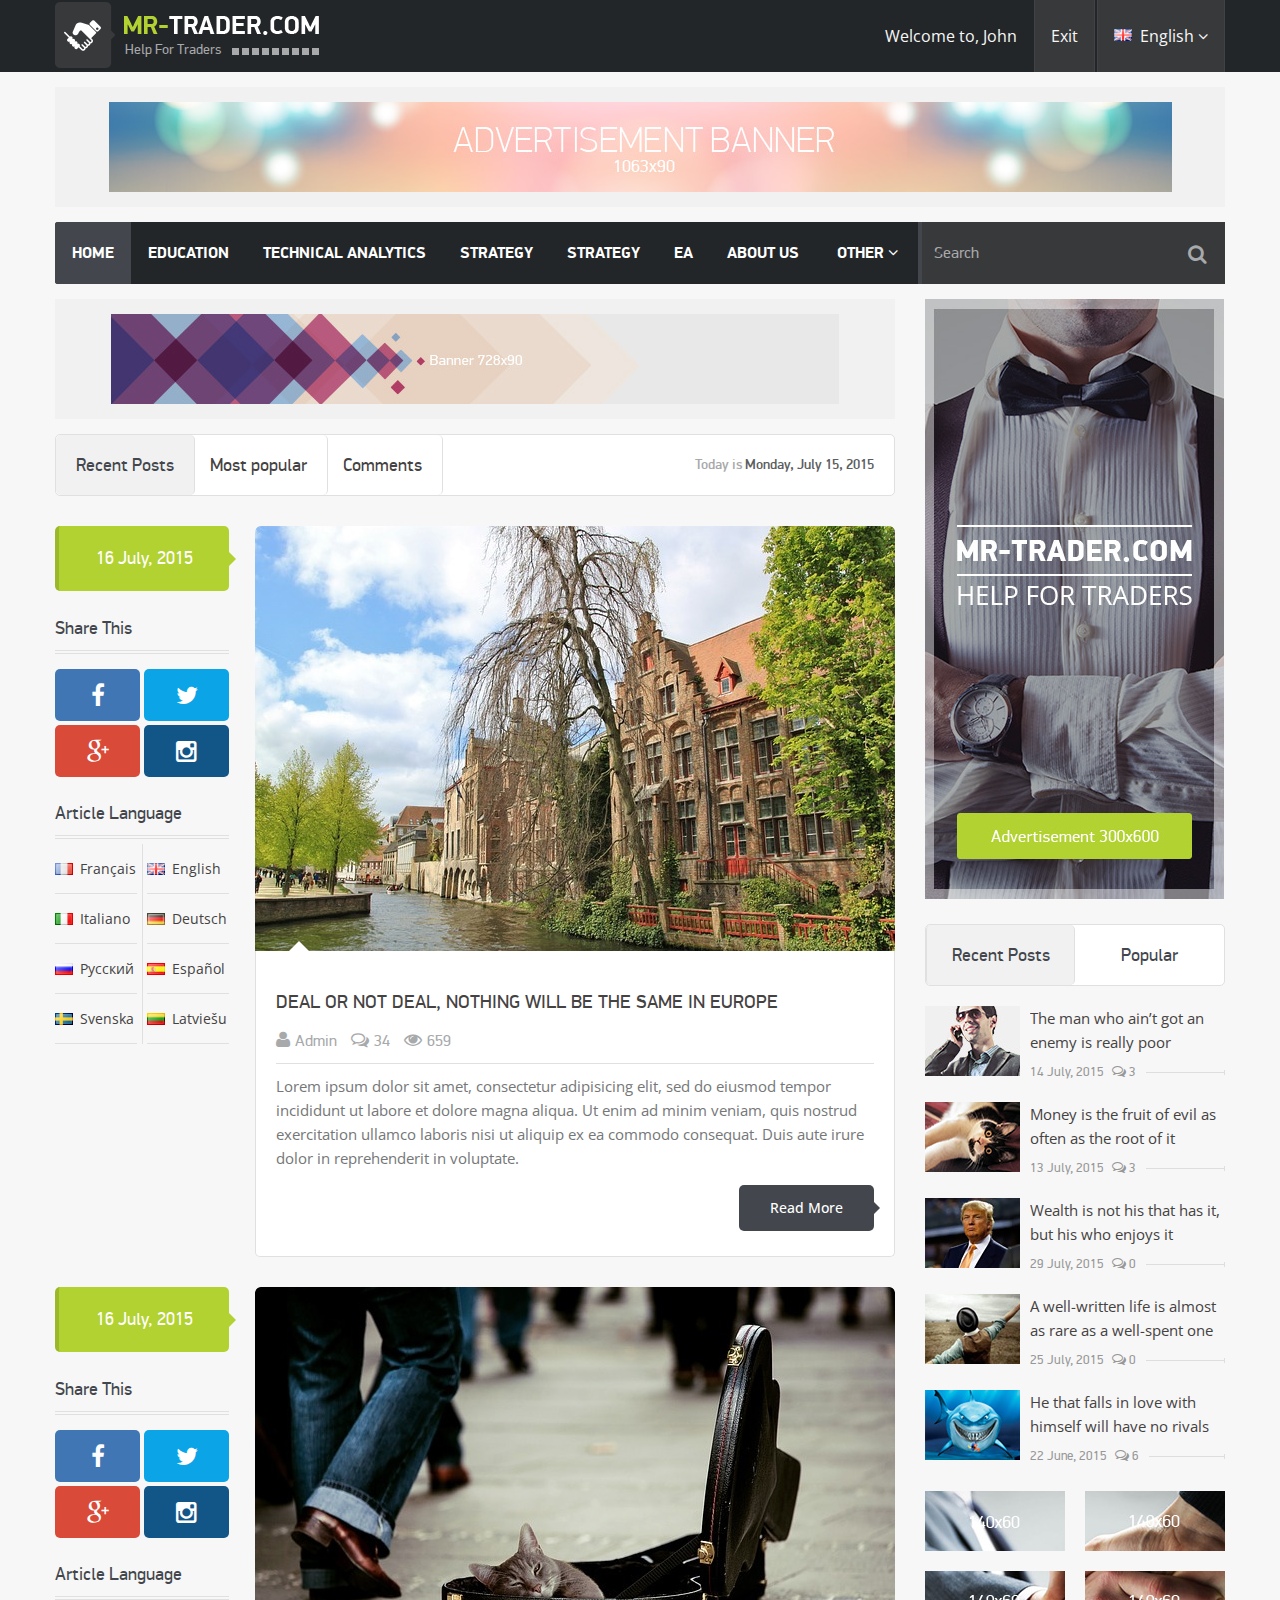
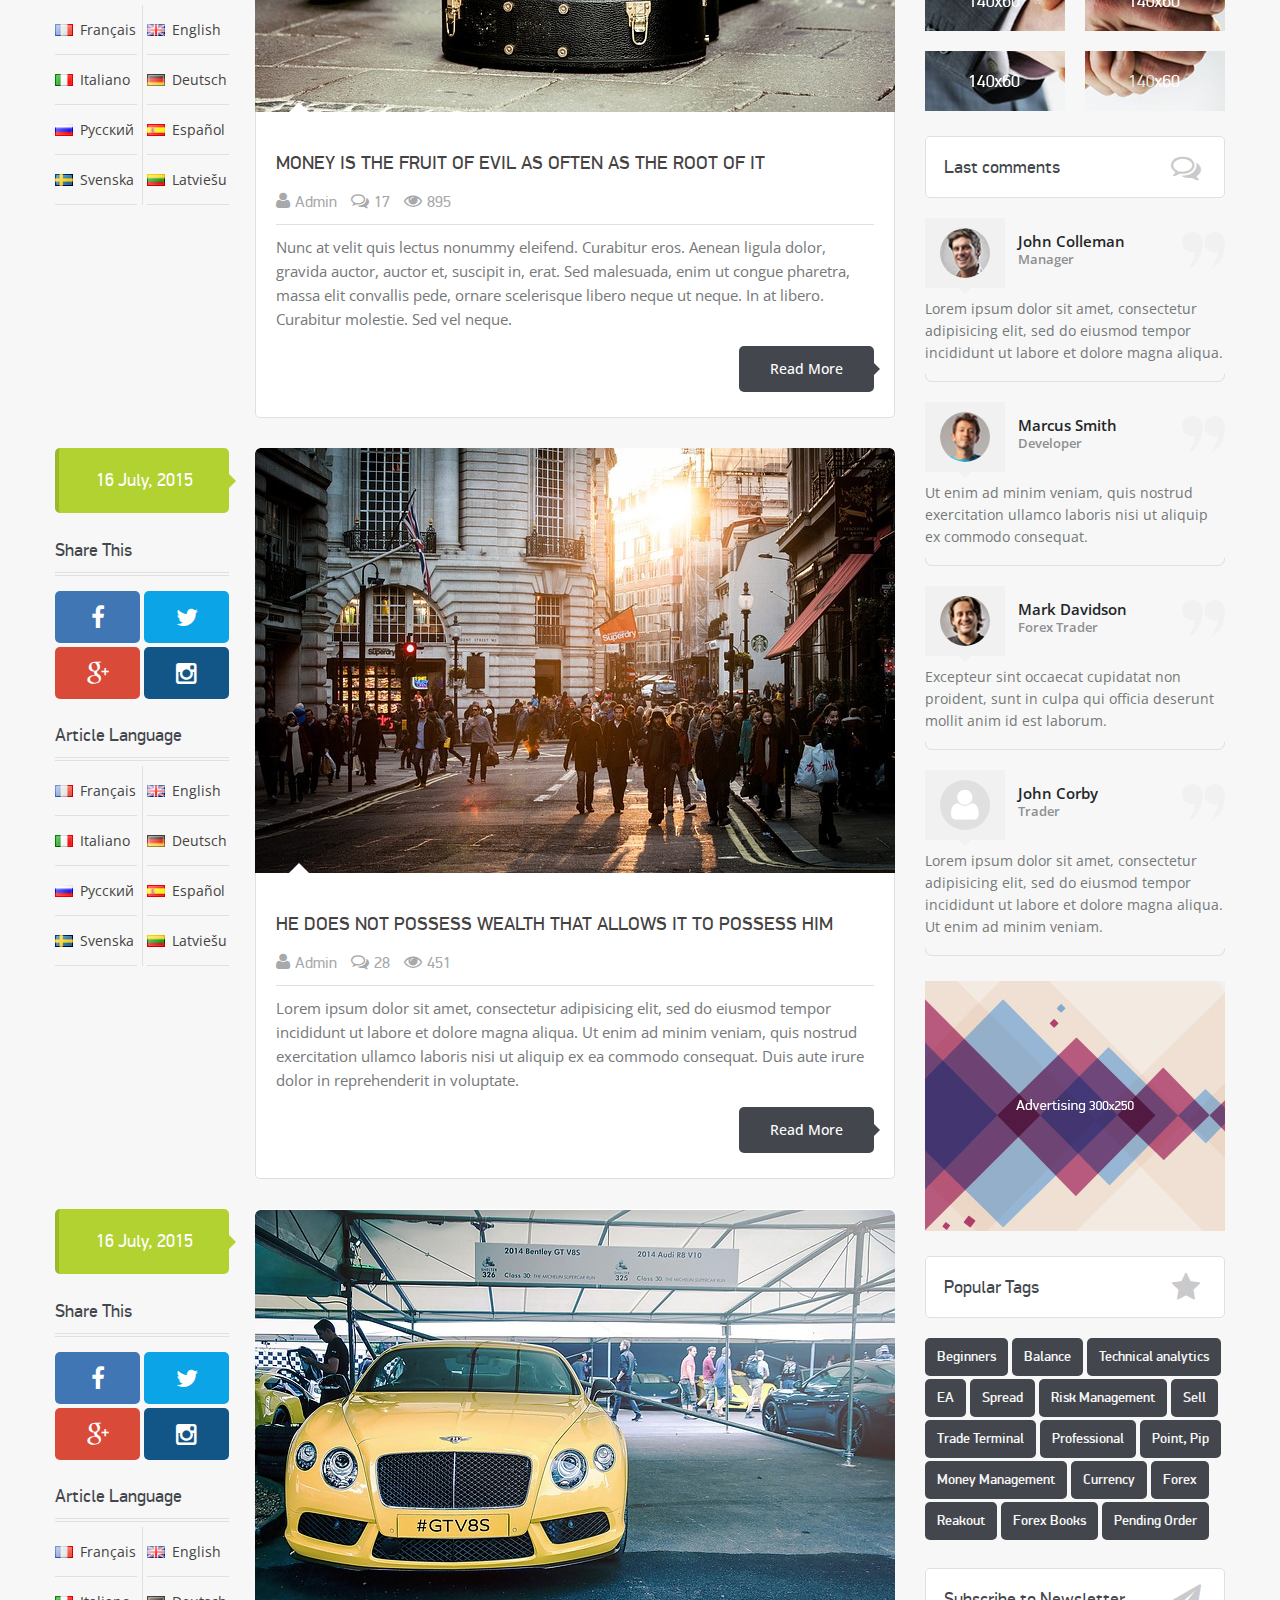
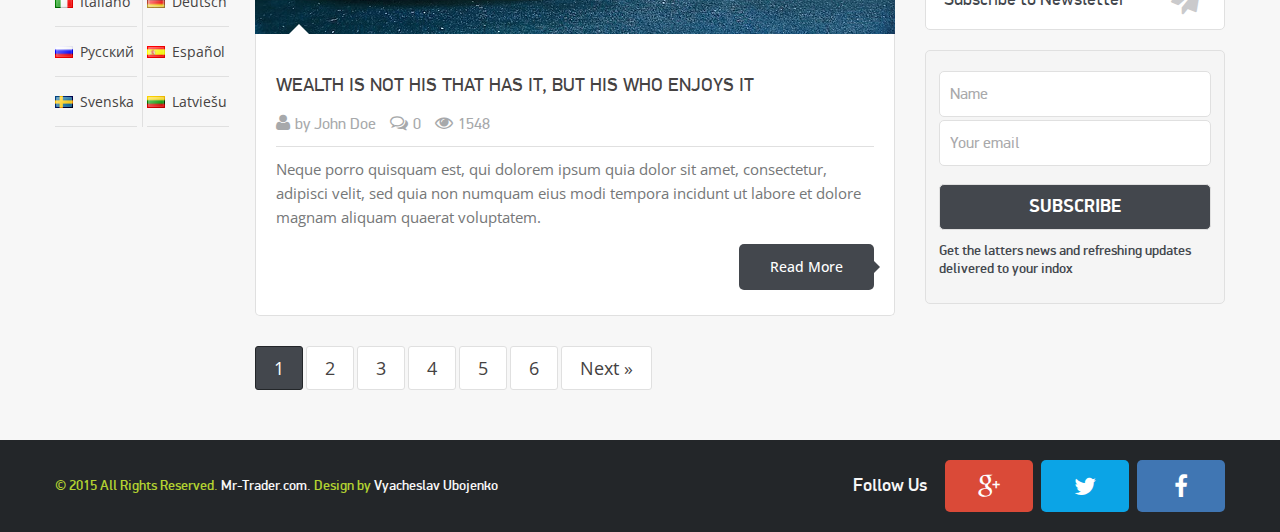
==== index.html @ 9fa16c60 "Закончил главную десктоп начал респонмив (992)" ====
<!DOCTYPE html>
<html lang="en">

    <head>

        <!-- Basic page needs
        ============================================ -->
        <title>Home page</title>
        <meta charset="utf-8">
        <meta name="author" content="">
        <meta name="keywords" content="">
        <meta name="description" content="">

        <!-- Mobile specific metas
        ============================================ -->
        <meta name="viewport" content="width=device-width, initial-scale=1.0, maximum-scale=1.0, user-scalable=no">

        <!-- Favicon
        ============================================ -->
        

         <!-- Libs CSS
        ============================================ -->
        <link rel="stylesheet" href="plagins/owlCarousel/css/owl.carousel.css">

        <!-- Theme CSS
        ============================================ -->
        <!-- <link rel="stylesheet" href="css/se.css"> -->
        <link rel="stylesheet" href="css/style.css">

        
        <!-- Media Queries CSS
        ============================================ -->
        <link rel="stylesheet" href="css/responsive.css">

        <!-- Old IE 
        ============================================ -->

        <!--[if lt IE 8]>
        <div style=' clear: both; text-align:center; position: relative;'>
          <a href="http://windows.microsoft.com/en-US/internet-explorer/products/ie/home?ocid=ie6_countdown_bannercode">
            <img src="http://storage.ie6countdown.com/assets/100/images/banners/warning_bar_0000_us.jpg" border="0" height="42" width="820" alt="You are using an outdated browser. For a faster, safer browsing experience, upgrade for free today." />
          </a>
        </div>
        <![endif]-->
        <!--[if lt IE 9]>
        <script type="text/javascript" src="js/html5.js"></script>
        <link rel="stylesheet" type="text/css" media="screen" href="css/ie.css">
        <![endif]-->

    </head>

    <body>
        
        <!-- - - - - - - - - - - - - - Header - - - - - - - - - - - - - - - - -->

        <header id="header" role="banner" class="clearfix">
            
            <div class="container">

                <!-- - - - - - - - - - - - - - Enter Box - - - - - - - - - - - - - - - - -->
                
                <div class="enter_box alignright clearfix">
                    
                    <span class="greeting">Welcome to, John</span>
                
                    <a href="#" class="enter">Exit</a>

                    <div class="languages_dropdown alignleft">

                        <a href="#"><img src="images/flags/gb.png" height="12" width="18" alt="">English <i class="fa fa-angle-down"></i></a>

                        <ul>
                            
                            <li><a href="#"><img src="images/flags/gb.png" height="12" width="18" alt="">English</a></li>
                            <li><a href="#"><img src="images/flags/de.png" height="12" width="18" alt="">Deutsch</a></li>
                            <li><a href="#"><img src="images/flags/es.png" height="12" width="18" alt="">Español</a></li>
                            <li><a href="#"><img src="images/flags/fr.png" height="12" width="18" alt="">Français</a></li>
                            <li><a href="#"><img src="images/flags/it.png" height="12" width="18" alt="">Italiano</a></li>

                        </ul>
                        
                    </div><!-- / .languages_dropdown -->
                
                </div><!-- / .enter_box -->
                
                <!-- - - - - - - - - - - - - - End of Enter Box - - - - - - - - - - - - - - - - -->

                <!-- - - - - - - - - - - - - - Logo - - - - - - - - - - - - - - - - -->

                <div class="logo">

                  <a href="index.html" title="Home Page">
                      <span class="hide">MR-Trader</span>
                      <span class="logo_text">Help For Traders</span>
                      <ul>
                          <li></li>
                          <li></li>
                          <li></li>
                          <li></li>
                          <li></li>
                          <li></li>
                          <li></li>
                          <li></li>
                          <li></li>
                      </ul>
                  </a>

                </div><!-- / .enter_box -->
                 
                <!-- - - - - - - - - - - - - - End of Logo - - - - - - - - - - - - - - - - -->                
            
            </div><!--/ .container -->

        </header>

        <!-- - - - - - - - - - - - - - End of Header - - - - - - - - - - - - - - - - -->
        
        <div class="container">

            <!-- - - - - - - - - - - - - - Banner 1063*90 - - - - - - - - - - - - - - - - -->
            
            <div class="banner">
                
                <a href="#"><img src="images/banner_1063_90.jpg" alt=""></a>

            </div><!-- / .banner -->

            <!-- - - - - - - - - - - - - - End of Banner 1063*90 - - - - - - - - - - - - - - - - -->

        </div>

        <div class="sticky_part">

            <div class="container">

                <div class="nav_wrap clearfix">
                
                    <!-- - - - - - - - - - - - - - Main Navigation - - - - - - - - - - - - - - - - -->
                    
                    <nav role="navigation" class="clearfix">
                    
                        <ul class="navigation alignleft">
                    
                            <li class="current"><a href="index.html">Home</a></li>
                            <li><a href="#">Education</a></li>
                            <li><a href="#">Technical analytics</a></li>
                
                            <li class="has_submenu">
                
                                <a href="#">Strategy</a>
                
                                <!-- - - - - - - - - - - - - - Sub Menu - - - - - - - - - - - - - - - - -->
                
                                <ul class="submenu">
                                    
                                    <li class="has_submenu">
                
                                        <a href="#">Sub Item 1</a>
                
                                        <!-- - - - - - - - - - - - - - Sub Menu level 2 - - - - - - - - - - - - - - - - -->
                        
                                        <ul class="submenu">
                                            
                                            <li><a href="#">Sub Item 2</a></li>
                                            <li><a href="#">Sub Item 2</a></li>
                                            <li><a href="#">Sub Item 2</a></li>
                                            <li><a href="#">Sub Item 2</a></li>
                        
                                        </ul>
                        
                                        <!-- - - - - - - - - - - - - - End of Sub Menu level 2 - - - - - - - - - - - - - - - - -->
                        
                                    </li>
                                    
                                    <li><a href="#">Sub Item 1</a></li>
                                    <li><a href="#">Sub Item 1</a></li>
                                    <li><a href="#">Sub Item 1</a></li>
                
                                </ul>
                
                                <!-- - - - - - - - - - - - - - End of Sub Menu - - - - - - - - - - - - - - - - -->
                
                            </li>
                
                            <li><a href="#">Strategy</a></li>
                            <li><a href="#">EA</a></li>
                            <li><a href="#">About us</a></li>
                            <li><a href="#">Terms & Conditions</a></li>
                            <li><a href="#">Privacy Policy</a></li>
                
                            <li class="has_submenu">
                
                                <a href="#">Contacts</a>
                
                                <!-- - - - - - - - - - - - - - Sub Menu - - - - - - - - - - - - - - - - -->
                
                                <ul class="submenu">
                                    
                                    <li><a href="#">Sub Item 1</a></li>
                                    <li><a href="#">Sub Item 1</a></li>
                                    <li><a href="#">Sub Item 1</a></li>
                                    <li><a href="#">Sub Item 1</a></li>
                
                                </ul>
                
                                <!-- - - - - - - - - - - - - - End of Sub Menu - - - - - - - - - - - - - - - - -->
                
                
                            </li>
                
                            <li><a href="#">Authors</a></li>
                            <li><a href="#">Do not miss</a></li>
                    
                        </ul>
                
                    </nav>
                    
                    <!-- - - - - - - - - - - - - - End of Main Navigation - - - - - - - - - - - - - - - - -->
                
                    <!-- - - - - - - - - - - - - - Searchform - - - - - - - - - - - - - - - - -->
                
                    <div class="search_box">
                
                        <form role="search" class="search_form">
                        
                            <input type="text" placeholder="Search">
                            <button></button>
                        
                        </form>
                
                    </div>
                
                    <!-- - - - - - - - - - - - - - End of Searchform - - - - - - - - - - - - - - - - -->
                
                </div><!--/ .nav_wrap -->

            </div>

        </div><!-- / .sticky_part -->

        <div class="container">

            <!-- - - - - - - - - - - - - - Content - - - - - - - - - - - - - - - - -->

            <div id="content" class="clearfix">

                <!-- - - - - - - - - - - - - - Left Part - - - - - - - - - - - - - - - - -->
                
                <div class="left_part">

                    <!-- - - - - - - - - - - - - - Banner 1063*90 - - - - - - - - - - - - - - - - -->
                    
                    <div class="banner">
                        
                        <a href="#"><img src="images/banner_728_90.jpg" alt=""></a>

                    </div><!-- / .banner -->

                    <!-- - - - - - - - - - - - - - End of Banner 1063*90 - - - - - - - - - - - - - - - - -->

                    <!-- - - - - - - - - - - - - - Post Nav Block - - - - - - - - - - - - - - - - -->

                    <div class="post_nav clearfix">
                        
                        <time datatime="2015-07-15">
                            <span class="grey_color">Today is</span> Monday, July 15, 2015
                        </time>

                        <ul class="post_nav_list alignleft clearfix">
                            
                            <li class="current">
                                <a href="#">Recent Posts</a>
                            </li>

                            <li>
                                <a href="#">Most popular</a>
                            </li>
                            
                            <li>
                                <a href="#">Comments</a>
                            </li>
                            
                        </ul>

                    </div><!-- / .post_block -->

                    <!-- - - - - - - - - - - - - - End of Post Nav Block - - - - - - - - - - - - - - - - -->

                    <!-- - - - - - - - - - - - - - Post Block - - - - - - - - - - - - - - - - -->

                    <div class="post_block">
                        
                        <!-- - - - - - - - - - - - - - Post Right Part - - - - - - - - - - - - - - - - -->                    

                        <div class="post_right_part">

                            <!-- - - - - - - - - - - - - - Post - - - - - - - - - - - - - - - - -->
                            
                            <figure class="post">
                                
                                <img src="images/post_img1.jpg" alt="">

                                <figcaption>
                                    
                                    <h3><a href="#">Deal or not deal, nothing will be the same in Europe</a></h3>

                                    <div class="post_info">
                                        
                                        <span><i class="fa fa-user"></i>Admin</span>
                                        <span><i class="fa fa-comments-o"></i>34</span>
                                        <span><i class="fa fa-eye"></i>659</span>

                                    </div>

                                    <hr>

                                    <p>
                                        Lorem ipsum dolor sit amet, consectetur adipisicing elit, sed do eiusmod tempor incididunt ut labore et dolore magna aliqua. Ut enim ad minim veniam, quis nostrud exercitation ullamco laboris nisi ut aliquip ex ea commodo consequat. Duis aute irure dolor in reprehenderit in voluptate.
                                    </p>

                                    <div class="align_right">
                                        
                                        <a href="#" class="button">Read More</a>

                                    </div>

                                </figcaption>

                            </figure>

                            <!-- - - - - - - - - - - - - - End of Post - - - - - - - - - - - - - - - - -->

                        </div>

                        <!-- - - - - - - - - - - - - - End of Post Right Part - - - - - - - - - - - - - - - - -->                    

                        <!-- - - - - - - - - - - - - - Post Left Part - - - - - - - - - - - - - - - - -->                    

                        <div class="post_left_part">
                            
                            <time class="time_type1" datatime="2015-07-16">
                                16 July, 2015
                            </time>

                            <h4>Share This</h4>

                            <hr class="separator">

                            <!-- - - - - - - - - - - - - - Social List 1 - - - - - - - - - - - - - - - - -->

                            <ul class="social_list1 clearfix">
                                
                                <li><a href="#" class="fb"><i class="fa fa-facebook"></i></a></li>
                                <li><a href="#" class="tw"><i class="fa fa-twitter"></i></a></li>
                                <li><a href="#" class="google"><i class="fa fa-google-plus"></i></a></li>
                                <li><a href="#" class="in"><i class="fa fa-instagram"></i></a></li>

                            </ul>

                            <!-- - - - - - - - - - - - - - End of Social List 1 - - - - - - - - - - - - - - - - -->

                            <h4>Article Language</h4>

                            <hr class="separator">

                            <!-- - - - - - - - - - - - - - Languages List - - - - - - - - - - - - - - - - -->
                            
                            <ul class="languages_list clearfix">
                                
                                <li>
                                    
                                    <a href="#">

                                        <img src="images/flags/fr.png" height="12" width="18" alt="">
                                        Français

                                    </a>

                                </li>
                                
                                <li>
                                    
                                    <a href="#">

                                        <img src="images/flags/gb.png" height="12" width="18" alt="">
                                        English

                                    </a>

                                </li>
                                
                                <li>
                                    
                                    <a href="#">

                                        <img src="images/flags/it.png" height="12" width="18" alt="">
                                        Italiano

                                    </a>

                                </li>
                                
                                <li>
                                    
                                    <a href="#">

                                        <img src="images/flags/de.png" height="12" width="18" alt="">
                                        Deutsch

                                    </a>

                                </li>
                                
                                <li>
                                    
                                    <a href="#">

                                        <img src="images/flags/ru.png" height="12" width="18" alt="">
                                        Русский

                                    </a>

                                </li>
                                
                                <li>
                                    
                                    <a href="#">

                                        <img src="images/flags/es.png" height="12" width="18" alt="">
                                        Español

                                    </a>

                                </li>
                                
                                <li>
                                    
                                    <a href="#">

                                        <img src="images/flags/se.png" height="12" width="18" alt="">
                                        Svenska 

                                    </a>

                                </li>
                                
                                <li>
                                    
                                    <a href="#">

                                        <img src="images/flags/lt.png" height="12" width="18" alt="">
                                        Latviešu

                                    </a>

                                </li>

                            </ul>

                            <!-- - - - - - - - - - - - - - End of Languages List - - - - - - - - - - - - - - - - -->


                        </div>

                        <!-- - - - - - - - - - - - - - End of Post Left Part - - - - - - - - - - - - - - - - -->                  

                    </div><!-- / .post_block -->

                    <!-- - - - - - - - - - - - - - End of Post Block - - - - - - - - - - - - - - - - -->                    

                    <!-- - - - - - - - - - - - - - Post Block - - - - - - - - - - - - - - - - -->

                    <div class="post_block">
                        
                        <!-- - - - - - - - - - - - - - Post Right Part - - - - - - - - - - - - - - - - -->                    

                        <div class="post_right_part">

                            <!-- - - - - - - - - - - - - - Post - - - - - - - - - - - - - - - - -->
                            
                            <figure class="post">
                                
                                <img src="images/post_img2.jpg" alt="">

                                <figcaption>
                                    
                                    <h3><a href="#">Money is the fruit of evil as often as the root of it</a></h3>

                                    <div class="post_info">
                                        
                                        <span><i class="fa fa-user"></i>Admin</span>
                                        <span><i class="fa fa-comments-o"></i>17</span>
                                        <span><i class="fa fa-eye"></i>895</span>

                                    </div>

                                    <hr>

                                    <p>
                                        Nunc at velit quis lectus nonummy eleifend. Curabitur eros. Aenean ligula dolor, gravida auctor, auctor et, suscipit in, erat. Sed malesuada, enim ut congue pharetra, massa elit convallis pede, ornare scelerisque libero neque ut neque. In at libero. Curabitur molestie. Sed vel neque.
                                    </p>

                                    <div class="align_right">
                                        
                                        <a href="#" class="button">Read More</a>

                                    </div>

                                </figcaption>

                            </figure>

                            <!-- - - - - - - - - - - - - - End of Post - - - - - - - - - - - - - - - - -->

                        </div>

                        <!-- - - - - - - - - - - - - - End of Post Right Part - - - - - - - - - - - - - - - - -->                    

                        <!-- - - - - - - - - - - - - - Post Left Part - - - - - - - - - - - - - - - - -->                    

                        <div class="post_left_part">
                            
                            <time class="time_type1" datatime="2015-07-16">
                                16 July, 2015
                            </time>

                            <h4>Share This</h4>

                            <hr class="separator">

                            <!-- - - - - - - - - - - - - - Social List 1 - - - - - - - - - - - - - - - - -->

                            <ul class="social_list1 clearfix">
                                
                                <li><a href="#" class="fb"><i class="fa fa-facebook"></i></a></li>
                                <li><a href="#" class="tw"><i class="fa fa-twitter"></i></a></li>
                                <li><a href="#" class="google"><i class="fa fa-google-plus"></i></a></li>
                                <li><a href="#" class="in"><i class="fa fa-instagram"></i></a></li>

                            </ul>

                            <!-- - - - - - - - - - - - - - End of Social List 1 - - - - - - - - - - - - - - - - -->

                            <h4>Article Language</h4>

                            <hr class="separator">

                            <!-- - - - - - - - - - - - - - Languages List - - - - - - - - - - - - - - - - -->
                            
                            <ul class="languages_list clearfix">
                                
                                <li>
                                    
                                    <a href="#">

                                        <img src="images/flags/fr.png" height="12" width="18" alt="">
                                        Français

                                    </a>

                                </li>
                                
                                <li>
                                    
                                    <a href="#">

                                        <img src="images/flags/gb.png" height="12" width="18" alt="">
                                        English

                                    </a>

                                </li>
                                
                                <li>
                                    
                                    <a href="#">

                                        <img src="images/flags/it.png" height="12" width="18" alt="">
                                        Italiano

                                    </a>

                                </li>
                                
                                <li>
                                    
                                    <a href="#">

                                        <img src="images/flags/de.png" height="12" width="18" alt="">
                                        Deutsch

                                    </a>

                                </li>
                                
                                <li>
                                    
                                    <a href="#">

                                        <img src="images/flags/ru.png" height="12" width="18" alt="">
                                        Русский

                                    </a>

                                </li>
                                
                                <li>
                                    
                                    <a href="#">

                                        <img src="images/flags/es.png" height="12" width="18" alt="">
                                        Español

                                    </a>

                                </li>
                                
                                <li>
                                    
                                    <a href="#">

                                        <img src="images/flags/se.png" height="12" width="18" alt="">
                                        Svenska 

                                    </a>

                                </li>
                                
                                <li>
                                    
                                    <a href="#">

                                        <img src="images/flags/lt.png" height="12" width="18" alt="">
                                        Latviešu

                                    </a>

                                </li>

                            </ul>

                            <!-- - - - - - - - - - - - - - End of Languages List - - - - - - - - - - - - - - - - -->


                        </div>

                        <!-- - - - - - - - - - - - - - End of Post Left Part - - - - - - - - - - - - - - - - -->                  

                    </div><!-- / .post_block -->

                    <!-- - - - - - - - - - - - - - End of Post Block - - - - - - - - - - - - - - - - -->                    

                    <!-- - - - - - - - - - - - - - Post Block - - - - - - - - - - - - - - - - -->

                    <div class="post_block">
                        
                        <!-- - - - - - - - - - - - - - Post Right Part - - - - - - - - - - - - - - - - -->                    

                        <div class="post_right_part">

                            <!-- - - - - - - - - - - - - - Post - - - - - - - - - - - - - - - - -->
                            
                            <figure class="post">
                                
                                <img src="images/post_img3.jpg" alt="">

                                <figcaption>
                                    
                                    <h3><a href="#">Не does not possess wealth that allows it to possess him</a></h3>

                                    <div class="post_info">
                                        
                                        <span><i class="fa fa-user"></i>Admin</span>
                                        <span><i class="fa fa-comments-o"></i>28</span>
                                        <span><i class="fa fa-eye"></i>451</span>

                                    </div>

                                    <hr>

                                    <p>
                                        Lorem ipsum dolor sit amet, consectetur adipisicing elit, sed do eiusmod tempor incididunt ut labore et dolore magna aliqua. Ut enim ad minim veniam, quis nostrud exercitation ullamco laboris nisi ut aliquip ex ea commodo consequat. Duis aute irure dolor in reprehenderit in voluptate.
                                    </p>

                                    <div class="align_right">
                                        
                                        <a href="#" class="button">Read More</a>

                                    </div>

                                </figcaption>

                            </figure>

                            <!-- - - - - - - - - - - - - - End of Post - - - - - - - - - - - - - - - - -->

                        </div>

                        <!-- - - - - - - - - - - - - - End of Post Right Part - - - - - - - - - - - - - - - - -->                    

                        <!-- - - - - - - - - - - - - - Post Left Part - - - - - - - - - - - - - - - - -->                    

                        <div class="post_left_part">
                            
                            <time class="time_type1" datatime="2015-07-16">
                                16 July, 2015
                            </time>

                            <h4>Share This</h4>

                            <hr class="separator">

                            <!-- - - - - - - - - - - - - - Social List 1 - - - - - - - - - - - - - - - - -->

                            <ul class="social_list1 clearfix">
                                
                                <li><a href="#" class="fb"><i class="fa fa-facebook"></i></a></li>
                                <li><a href="#" class="tw"><i class="fa fa-twitter"></i></a></li>
                                <li><a href="#" class="google"><i class="fa fa-google-plus"></i></a></li>
                                <li><a href="#" class="in"><i class="fa fa-instagram"></i></a></li>

                            </ul>

                            <!-- - - - - - - - - - - - - - End of Social List 1 - - - - - - - - - - - - - - - - -->

                            <h4>Article Language</h4>

                            <hr class="separator">

                            <!-- - - - - - - - - - - - - - Languages List - - - - - - - - - - - - - - - - -->
                            
                            <ul class="languages_list clearfix">
                                
                                <li>
                                    
                                    <a href="#">

                                        <img src="images/flags/fr.png" height="12" width="18" alt="">
                                        Français

                                    </a>

                                </li>
                                
                                <li>
                                    
                                    <a href="#">

                                        <img src="images/flags/gb.png" height="12" width="18" alt="">
                                        English

                                    </a>

                                </li>
                                
                                <li>
                                    
                                    <a href="#">

                                        <img src="images/flags/it.png" height="12" width="18" alt="">
                                        Italiano

                                    </a>

                                </li>
                                
                                <li>
                                    
                                    <a href="#">

                                        <img src="images/flags/de.png" height="12" width="18" alt="">
                                        Deutsch

                                    </a>

                                </li>
                                
                                <li>
                                    
                                    <a href="#">

                                        <img src="images/flags/ru.png" height="12" width="18" alt="">
                                        Русский

                                    </a>

                                </li>
                                
                                <li>
                                    
                                    <a href="#">

                                        <img src="images/flags/es.png" height="12" width="18" alt="">
                                        Español

                                    </a>

                                </li>
                                
                                <li>
                                    
                                    <a href="#">

                                        <img src="images/flags/se.png" height="12" width="18" alt="">
                                        Svenska 

                                    </a>

                                </li>
                                
                                <li>
                                    
                                    <a href="#">

                                        <img src="images/flags/lt.png" height="12" width="18" alt="">
                                        Latviešu

                                    </a>

                                </li>

                            </ul>

                            <!-- - - - - - - - - - - - - - End of Languages List - - - - - - - - - - - - - - - - -->


                        </div>

                        <!-- - - - - - - - - - - - - - End of Post Left Part - - - - - - - - - - - - - - - - -->                  

                    </div><!-- / .post_block -->

                    <!-- - - - - - - - - - - - - - End of Post Block - - - - - - - - - - - - - - - - -->                    

                    <!-- - - - - - - - - - - - - - Post Block - - - - - - - - - - - - - - - - -->

                    <div class="post_block">
                        
                        <!-- - - - - - - - - - - - - - Post Right Part - - - - - - - - - - - - - - - - -->                    

                        <div class="post_right_part">

                            <!-- - - - - - - - - - - - - - Post - - - - - - - - - - - - - - - - -->
                            
                            <figure class="post">
                                
                                <img src="images/post_img4.jpg" alt="">

                                <figcaption>
                                    
                                    <h3><a href="#">Wealth is not his that has it, but his who enjoys it</a></h3>

                                    <div class="post_info">
                                        
                                        <span><i class="fa fa-user"></i>by John Doe</span>
                                        <span><i class="fa fa-comments-o"></i>0</span>
                                        <span><i class="fa fa-eye"></i>1548</span>

                                    </div>

                                    <hr>

                                    <p>
                                        Neque porro quisquam est, qui dolorem ipsum quia dolor sit amet, consectetur, adipisci velit, sed quia non numquam eius modi tempora incidunt ut labore et dolore magnam aliquam quaerat voluptatem.
                                    </p>

                                    <div class="align_right">
                                        
                                        <a href="#" class="button">Read More</a>

                                    </div>

                                </figcaption>

                            </figure>

                            <!-- - - - - - - - - - - - - - End of Post - - - - - - - - - - - - - - - - -->

                        </div>

                        <!-- - - - - - - - - - - - - - End of Post Right Part - - - - - - - - - - - - - - - - -->                    

                        <!-- - - - - - - - - - - - - - Post Left Part - - - - - - - - - - - - - - - - -->                    

                        <div class="post_left_part">
                            
                            <time class="time_type1" datatime="2015-07-16">
                                16 July, 2015
                            </time>

                            <h4>Share This</h4>

                            <hr class="separator">

                            <!-- - - - - - - - - - - - - - Social List 1 - - - - - - - - - - - - - - - - -->

                            <ul class="social_list1 clearfix">
                                
                                <li><a href="#" class="fb"><i class="fa fa-facebook"></i></a></li>
                                <li><a href="#" class="tw"><i class="fa fa-twitter"></i></a></li>
                                <li><a href="#" class="google"><i class="fa fa-google-plus"></i></a></li>
                                <li><a href="#" class="in"><i class="fa fa-instagram"></i></a></li>

                            </ul>

                            <!-- - - - - - - - - - - - - - End of Social List 1 - - - - - - - - - - - - - - - - -->

                            <h4>Article Language</h4>

                            <hr class="separator">

                            <!-- - - - - - - - - - - - - - Languages List - - - - - - - - - - - - - - - - -->
                            
                            <ul class="languages_list clearfix">
                                
                                <li>
                                    
                                    <a href="#">

                                        <img src="images/flags/fr.png" height="12" width="18" alt="">
                                        Français

                                    </a>

                                </li>
                                
                                <li>
                                    
                                    <a href="#">

                                        <img src="images/flags/gb.png" height="12" width="18" alt="">
                                        English

                                    </a>

                                </li>
                                
                                <li>
                                    
                                    <a href="#">

                                        <img src="images/flags/it.png" height="12" width="18" alt="">
                                        Italiano

                                    </a>

                                </li>
                                
                                <li>
                                    
                                    <a href="#">

                                        <img src="images/flags/de.png" height="12" width="18" alt="">
                                        Deutsch

                                    </a>

                                </li>
                                
                                <li>
                                    
                                    <a href="#">

                                        <img src="images/flags/ru.png" height="12" width="18" alt="">
                                        Русский

                                    </a>

                                </li>
                                
                                <li>
                                    
                                    <a href="#">

                                        <img src="images/flags/es.png" height="12" width="18" alt="">
                                        Español

                                    </a>

                                </li>
                                
                                <li>
                                    
                                    <a href="#">

                                        <img src="images/flags/se.png" height="12" width="18" alt="">
                                        Svenska 

                                    </a>

                                </li>
                                
                                <li>
                                    
                                    <a href="#">

                                        <img src="images/flags/lt.png" height="12" width="18" alt="">
                                        Latviešu

                                    </a>

                                </li>

                            </ul>

                            <!-- - - - - - - - - - - - - - End of Languages List - - - - - - - - - - - - - - - - -->


                        </div>

                        <!-- - - - - - - - - - - - - - End of Post Left Part - - - - - - - - - - - - - - - - -->                  

                    </div><!-- / .post_block -->

                    <!-- - - - - - - - - - - - - - End of Post Block - - - - - - - - - - - - - - - - -->

                    <!-- - - - - - - - - - - - - - Page Nav - - - - - - - - - - - - - - - - -->
                    
                    <ul class="page_nav">
                        
                        <li class="current"><a href="#">1</a></li>
                        <li><a href="#">2</a></li>
                        <li><a href="#">3</a></li>
                        <li><a href="#">4</a></li>
                        <li><a href="#">5</a></li>
                        <li><a href="#">6</a></li>
                        <li><a href="#">Next &raquo;</a></li>

                    </ul>

                    <!-- - - - - - - - - - - - - - End of Page Nav - - - - - - - - - - - - - - - - -->               

                </div><!-- / .left_part -->

                <!-- - - - - - - - - - - - - - End of Left Part - - - - - - - - - - - - - - - - -->

                <!-- - - - - - - - - - - - - - Sidebar - - - - - - - - - - - - - - - - -->

                <aside class="sidebar">
                    
                    <!-- - - - - - - - - - - - - - Banner 300*600 - - - - - - - - - - - - - - - - -->
                    
                    <div class="banner1">
                        
                        <a href="#"><img src="images/advertisement_300-600.jpg" alt=""></a>

                    </div><!-- / .banner -->

                    <!-- - - - - - - - - - - - - - End of Banner 300*600 - - - - - - - - - - - - - - - - -->

                    <!-- - - - - - - - - - - - - - Tabs - - - - - - - - - - - - - - - - -->

                    <div class="tabs_box">
                        
                        <ul class="tabs_list">

                            <li class="active">Recent Posts</li>
                            <li>Popular</li>
                            
                        </ul>

                        <div class="tabs_content">
                            
                            <div class="active">
                                
                                <!-- - - - - - - - - - - - - - Little Post - - - - - - - - - - - - - - - - -->
                                
                                <figure class="post_small">
                                    
                                    <img src="images/post_little_img1.jpg" alt="">

                                    <figcaption>
                                        
                                        <a href="#">The man who ain’t got an enemy is really poor</a>

                                        <div class="post_small_info">
                                            
                                            <time>14 July, 2015</time>

                                            <span><i class="fa fa-comments-o"></i>3</span>

                                        </div><!-- / .post_little_info -->   

                                    </figcaption>

                                </figure>

                                <!-- - - - - - - - - - - - - - End of Little Post - - - - - - - - - - - - - - - - -->

                                <!-- - - - - - - - - - - - - - Little Post - - - - - - - - - - - - - - - - -->
                                
                                <figure class="post_small">
                                    
                                    <img src="images/post_little_img2.jpg" alt="">

                                    <figcaption>
                                        
                                        <a href="#">Money is the fruit of evil as often as the root of it</a>

                                        <div class="post_small_info">
                                            
                                            <time>13 July, 2015</time>

                                            <span><i class="fa fa-comments-o"></i>3</span>

                                        </div><!-- / .post_little_info -->   

                                    </figcaption>

                                </figure>

                                <!-- - - - - - - - - - - - - - End of Little Post - - - - - - - - - - - - - - - - -->

                                <!-- - - - - - - - - - - - - - Little Post - - - - - - - - - - - - - - - - -->
                                
                                <figure class="post_small">
                                    
                                    <img src="images/post_little_img3.jpg" alt="">

                                    <figcaption>
                                        
                                        <a href="#">Wealth is not his that has it, but his who enjoys it</a>

                                        <div class="post_small_info">
                                            
                                            <time>29 July, 2015</time>

                                            <span><i class="fa fa-comments-o"></i>0</span>

                                        </div><!-- / .post_little_info -->   

                                    </figcaption>

                                </figure>

                                <!-- - - - - - - - - - - - - - End of Little Post - - - - - - - - - - - - - - - - -->

                                <!-- - - - - - - - - - - - - - Little Post - - - - - - - - - - - - - - - - -->
                                
                                <figure class="post_small">
                                    
                                    <img src="images/post_little_img4.jpg" alt="">

                                    <figcaption>
                                        
                                        <a href="#">A well-written life is almost as rare as a well-spent one</a>

                                        <div class="post_small_info">
                                            
                                            <time>25 July, 2015</time>

                                            <span><i class="fa fa-comments-o"></i>0</span>

                                        </div><!-- / .post_little_info -->   

                                    </figcaption>

                                </figure>

                                <!-- - - - - - - - - - - - - - End of Little Post - - - - - - - - - - - - - - - - -->

                                <!-- - - - - - - - - - - - - - Little Post - - - - - - - - - - - - - - - - -->
                                
                                <figure class="post_small">
                                    
                                    <img src="images/post_little_img5.jpg" alt="">

                                    <figcaption>
                                        
                                        <a href="#">He that falls in love with himself will have no rivals</a>

                                        <div class="post_small_info">
                                            
                                            <time>22 June, 2015</time>

                                            <span><i class="fa fa-comments-o"></i>6</span>

                                        </div><!-- / .post_little_info -->   

                                    </figcaption>

                                </figure>

                                <!-- - - - - - - - - - - - - - End of Little Post - - - - - - - - - - - - - - - - -->

                            </div>

                            <div>

                                <!-- - - - - - - - - - - - - - Little Post - - - - - - - - - - - - - - - - -->
                                
                                <figure class="post_small">
                                    
                                    <img src="images/post_little_img3.jpg" alt="">

                                    <figcaption>
                                        
                                        <a href="#">Wealth is not his that has it, but his who enjoys it</a>

                                        <div class="post_small_info">
                                            
                                            <time>29 July, 2015</time>

                                            <span><i class="fa fa-comments-o"></i>0</span>

                                        </div><!-- / .post_little_info -->   

                                    </figcaption>

                                </figure>

                                <!-- - - - - - - - - - - - - - End of Little Post - - - - - - - - - - - - - - - - -->
                                
                                <!-- - - - - - - - - - - - - - Little Post - - - - - - - - - - - - - - - - -->
                                
                                <figure class="post_small">
                                    
                                    <img src="images/post_little_img1.jpg" alt="">

                                    <figcaption>
                                        
                                        <a href="#">The man who ain’t got an enemy is really poor</a>

                                        <div class="post_small_info">
                                            
                                            <time>14 July, 2015</time>

                                            <span><i class="fa fa-comments-o"></i>3</span>

                                        </div><!-- / .post_little_info -->   

                                    </figcaption>

                                </figure>

                                <!-- - - - - - - - - - - - - - End of Little Post - - - - - - - - - - - - - - - - -->

                                <!-- - - - - - - - - - - - - - Little Post - - - - - - - - - - - - - - - - -->
                                
                                <figure class="post_small">
                                    
                                    <img src="images/post_little_img2.jpg" alt="">

                                    <figcaption>
                                        
                                        <a href="#">Money is the fruit of evil as often as the root of it</a>

                                        <div class="post_small_info">
                                            
                                            <time>13 July, 2015</time>

                                            <span><i class="fa fa-comments-o"></i>3</span>

                                        </div><!-- / .post_little_info -->   

                                    </figcaption>

                                </figure>

                                <!-- - - - - - - - - - - - - - End of Little Post - - - - - - - - - - - - - - - - -->

                                <!-- - - - - - - - - - - - - - Little Post - - - - - - - - - - - - - - - - -->
                                
                                <figure class="post_small">
                                    
                                    <img src="images/post_little_img5.jpg" alt="">

                                    <figcaption>
                                        
                                        <a href="#">He that falls in love with himself will have no rivals</a>

                                        <div class="post_small_info">
                                            
                                            <time>22 June, 2015</time>

                                            <span><i class="fa fa-comments-o"></i>6</span>

                                        </div><!-- / .post_little_info -->   

                                    </figcaption>

                                </figure>

                                <!-- - - - - - - - - - - - - - End of Little Post - - - - - - - - - - - - - - - - -->

                                <!-- - - - - - - - - - - - - - Little Post - - - - - - - - - - - - - - - - -->
                                
                                <figure class="post_small">
                                    
                                    <img src="images/post_little_img4.jpg" alt="">

                                    <figcaption>
                                        
                                        <a href="#">A well-written life is almost as rare as a well-spent one</a>

                                        <div class="post_small_info">
                                            
                                            <time>25 July, 2015</time>

                                            <span><i class="fa fa-comments-o"></i>0</span>

                                        </div><!-- / .post_little_info -->   

                                    </figcaption>

                                </figure>

                                <!-- - - - - - - - - - - - - - End of Little Post - - - - - - - - - - - - - - - - -->

                            </div>

                        </div><!-- / .tabs_content -->

                    </div><!-- / .tabs_box -->

                    <!-- - - - - - - - - - - - - - End of Tabs - - - - - - - - - - - - - - - - -->

                    <!-- - - - - - - - - - - - - - Small banner - - - - - - - - - - - - - - - - -->

                    <div class="banner_small clearfix">
                        
                        <div>
                            <a href="#"><img src="images/banner_small_img1.jpg" alt=""></a>
                        </div>
                        <div>
                            <a href="#"><img src="images/banner_small_img2.jpg" alt=""></a>
                        </div>
                        <div>
                            <a href="#"><img src="images/banner_small_img3.jpg" alt=""></a>
                        </div>
                        <div>
                            <a href="#"><img src="images/banner_small_img4.jpg" alt=""></a>
                        </div>
                        <div>
                            <a href="#"><img src="images/banner_small_img5.jpg" alt=""></a>
                        </div>
                        <div>
                            <a href="#"><img src="images/banner_small_img6.jpg" alt=""></a>
                        </div>

                    </div>

                    <!-- - - - - - - - - - - - - - End of Small banner - - - - - - - - - - - - - - - - -->


                    <!-- - - - - - - - - - - - - - Last Comments - - - - - - - - - - - - - - - - -->

                    <h4 class="title1">Last comments <i class="fa fa-comments-o"></i></h4>

                    <div class="comments_box">

                        <!-- - - - - - - - - - - - - - Comment - - - - - - - - - - - - - - - - -->
                        
                        <div class="comment">
                            
                            <div class="comment_author">
                                
                                <div>
                                    <a href="#" class="author_img">
                                        <img src="images/author_img1.png" alt="">
                                    </a>
                                </div>

                                <div>
                                    
                                    <h6 class="author_name">John Colleman</h6>
                                    <span class="author_post">Manager</span>

                                </div>

                            </div>

                            <p>
                                Lorem ipsum dolor sit amet, consectetur adipisicing elit, sed do eiusmod tempor incididunt ut labore et dolore magna aliqua. 
                            </p>

                        </div>

                        <!-- - - - - - - - - - - - - - End of Comment - - - - - - - - - - - - - - - - -->

                        <!-- - - - - - - - - - - - - - Comment - - - - - - - - - - - - - - - - -->
                        
                        <div class="comment">
                            
                            <div class="comment_author">
                                
                                <div>
                                    <a href="#" class="author_img">
                                        <img src="images/author_img2.png" alt="">
                                    </a>
                                </div>

                                <div>
                                    
                                    <h6 class="author_name">Marcus Smith</h6>
                                    <span class="author_post">Developer</span>

                                </div>

                            </div>

                            <p>
                                Ut enim ad minim veniam, quis nostrud exercitation ullamco laboris nisi ut aliquip ex commodo consequat.  
                            </p>

                        </div>

                        <!-- - - - - - - - - - - - - - End of Comment - - - - - - - - - - - - - - - - -->

                        <!-- - - - - - - - - - - - - - Comment - - - - - - - - - - - - - - - - -->
                        
                        <div class="comment">
                            
                            <div class="comment_author">
                                
                                <div>
                                    <a href="#" class="author_img">
                                        <img src="images/author_img3.png" alt="">
                                    </a>
                                </div>

                                <div>
                                    
                                    <h6 class="author_name">Mark Davidson</h6>
                                    <span class="author_post">Forex Trader</span>

                                </div>

                            </div>

                            <p>
                                Excepteur sint occaecat cupidatat non proident, sunt in culpa qui officia deserunt mollit anim id est laborum. 
                            </p>

                        </div>

                        <!-- - - - - - - - - - - - - - End of Comment - - - - - - - - - - - - - - - - -->

                        <!-- - - - - - - - - - - - - - Comment - - - - - - - - - - - - - - - - -->
                        
                        <div class="comment">
                            
                            <div class="comment_author">
                                
                                <div>
                                    <a href="#" class="author_img"></a>
                                </div>

                                <div>
                                    
                                    <h6 class="author_name">John Corby</h6>
                                    <span class="author_post">Trader</span>

                                </div>

                            </div>

                            <p>
                                Lorem ipsum dolor sit amet, consectetur adipisicing elit, sed do eiusmod tempor incididunt ut labore et dolore magna aliqua. Ut enim ad minim veniam.
                            </p>

                        </div>

                        <!-- - - - - - - - - - - - - - End of Comment - - - - - - - - - - - - - - - - -->

                    </div>

                    <!-- - - - - - - - - - - - - - End of Last Comments - - - - - - - - - - - - - - - - -->

                    <!-- - - - - - - - - - - - - - Banner 300*250 - - - - - - - - - - - - - - - - -->
                    
                    <div class="banner1">
                        
                        <a href="#"><img src="images/advertisement_300-250.jpg" alt=""></a>

                    </div><!-- / .banner -->

                    <!-- - - - - - - - - - - - - - End of Banner 300*250 - - - - - - - - - - - - - - - - -->

                    <!-- - - - - - - - - - - - - - Popular Tags - - - - - - - - - - - - - - - - -->

                    <h4 class="title1">Popular Tags<i class="fa fa-star"></i></h4>

                    <div class="button_box1">
                        
                        <a href="#">Beginners</a>
                        <a href="#">Balance</a>
                        <a href="#">Technical analytics</a>
                        <a href="#">EA</a>
                        <a href="#">Spread</a>
                        <a href="#">Risk Management</a>
                        <a href="#">Sell</a>
                        <a href="#">Trade Terminal</a>
                        <a href="#">Professional</a>
                        <a href="#">Point, Pip</a>
                        <a href="#">Money Management</a>
                        <a href="#">Currency</a>
                        <a href="#">Forex</a>
                        <a href="#">Reakout</a>
                        <a href="#">Forex Books</a>
                        <a href="#">Pending Order</a>
                    </div>
                    
                    <!-- - - - - - - - - - - - - - End of Popular Tags - - - - - - - - - - - - - - - - -->


                    <!-- - - - - - - - - - - - - - Form - - - - - - - - - - - - - - - - -->
                    
                    <h4 class="title1">Subscribe to Newsletter<i class="fa fa-paper-plane"></i></h4>

                    <form class="newsletter_form">
                        
                        <input type="text" placeholder="Name">
                        <input type="text" placeholder="Your email">

                        <button type="submit">Subscribe</button>

                        <p>
                            Get the latters news and refreshing updates delivered to your indox
                        </p>

                    </form>

                    <!-- - - - - - - - - - - - - - End of Form - - - - - - - - - - - - - - - - -->

                </aside>

                <!-- - - - - - - - - - - - - - End of Sidebar - - - - - - - - - - - - - - - - -->

            </div><!-- / #content -->

            <!-- - - - - - - - - - - - - - End of Content - - - - - - - - - - - - - - - - -->
        
        </div><!-- / .container -->

        <!-- - - - - - - - - - - - - - Footer - - - - - - - - - - - - - - - - -->

        <footer id="footer">
            
            <div class="container">
                
                <div class="clearfix">

                    <!-- - - - - - - - - - - - - - Social List - - - - - - - - - - - - - - - - -->
                    
                    <div class="footer_right">
                        
                        <span class="alignleft">Follow Us</span>

                        <!-- - - - - - - - - - - - - - Social List 1 - - - - - - - - - - - - - - - - -->

                        <ul class="social_list1 social_line alignleft">
                            
                            <li><a href="#" class="google"><i class="fa fa-google-plus"></i></a></li>
                            <li><a href="#" class="tw"><i class="fa fa-twitter"></i></a></li>
                            <li><a href="#" class="fb"><i class="fa fa-facebook"></i></a></li>

                        </ul>

                        <!-- - - - - - - - - - - - - - End of Social List 1 - - - - - - - - - - - - - - - - -->

                    </div>

                    <!-- - - - - - - - - - - - - - End of Social List - - - - - - - - - - - - - - - - -->


                    <!-- - - - - - - - - - - - - - Copyright - - - - - - - - - - - - - - - - -->

                    <div class="copyright">
                    
                        <span class="accent_color">© 2015 All Rights Reserved.</span> Mr-Trader.com. <span class="accent_color">Design by</span> Vyacheslav Ubojenko
                        
                    </div>
                    
                    <!-- - - - - - - - - - - - - - End of Copyright - - - - - - - - - - - - - - - - -->

                </div>

            </div>

        </footer>

        <!-- - - - - - - - - - - - - - End of Footer - - - - - - - - - - - - - - - - -->

        <!-- Include Libs & Plugins
        ============================================ -->
        <script type="text/javascript" src="js/jquery.js"></script>
        <script type="text/javascript" src="js/jquery-migrate-1.1.1.js"></script>
        <script type="text/javascript" src="js/jquery.easing.1.3.js"></script>
        <script type="text/javascript" src="js/modernizr.js"></script>
        <script type="text/javascript" src="plagins/owlCarousel/js/owl.carousel.js"></script>

        <!-- Theme files
        ============================================ -->
        <script src="js/script.core.js"></script>
        <script src="js/script.plugins.js"></script>
        
    </body>
</html>
---- css/style.css ----
/* 
-----------------------------------------------------
  Stylesheet Guide
-----------------------------------------------------
  
  1. Default stylesheets
    1.1. Color Schemes
    1.2. Fonts
  2. General classes
  3. Main
    3.1 Page tilte end breadcrumps
    3.2 Offsets
  4. Basic Elements
    4.1. Typography
    4.2. Lists
    4.3. Buttons
    4.4. Banners
    4.5. Dividers
    4.6. Tooltips
    4.7. Forms
    4.8. Tables
  5. Widgets and Shortcodes
    5.1. Accordion and Toggles
    5.2. Tabs and Tour Sections
    5.3. Turn Box
  6. Header
    6.1. Header List
    6.2. Enter Box
  7. Nav
    7.1. Main navigation
      7.1.1. Sub Menu
    7.2. Searchform
  8. Carousels
  9. Post Small
    9.1. Post Small
  10. Comments
  11. Footer
    11.1. Footer Top
    11.2. Footer Middle
    11.3. Footer Bottom
=======
*/
@import "reset.css";
@import "animate.css";
@import "../font-awesome-4.4.0/css/font-awesome.min.css";
@import "../fonts/PFDindisplayproRegMedLight/font.css";
@import "../fonts/PFDindisplayproThinBold/font.css";

@import url(http://fonts.googleapis.com/css?family=Open+Sans:400italic,400,600&subset=latin,cyrillic);

/* ------------------------------------------------

    1. Default stylesheets

------------------------------------------------ */

   body {
    font-family: 'Open Sans', sans-serif;
    color:#757778;
    font-size:15px;
    line-height:24px;
    min-width: 1200px;
    background:#f7f7f7;
   }

   ::selection{
    color: #fff;
    background: #b2d231;
   }

   ::-moz-selection{
    color: #fff;
    background: #b2d231;
   }

   ::-moz-selection{background: #b2d231;color: #fff;}

   ::-webkit-scrollbar{
    background: #cdcdcd;  
    width: 10px;
   }

   ::-webkit-scrollbar-thumb{background: #b2d231;}


   ::-webkit-input-placeholder{
    color:#a9a9ab;

    -webkit-transition: text-indent .5s ease, color .5s ease;
        transition: text-indent .5s ease, color .5s ease;
   }

   input::-moz-placeholder{
    color:#a9a9ab;
    opacity:1;
   }

   textarea::-moz-placeholder{
    color: #a9a9ab;
    opacity: 1;
   }

   ::ms-input-placeholder{
    color:#a9a9ab;
   }

   [placeholder]:focus::-webkit-input-placeholder{
    text-indent:10em;
    color:transparent;
   }

   *{
    -webkit-box-sizing: border-box;
    -moz-box-sizing: border-box;
    box-sizing: border-box;
   }


  /* --------------------------------------------
        1.1. Color Schemes
  -------------------------------------------- */
    
    .accent_color{color: #b2d231;}
    .grey_color{color: #a7a9ab;}

  /* --------------------------------------------
        1.2. Fonts
  -------------------------------------------- */
    
    .PFDlight{font-family: 'pf_dindisplay_prolight';}
    .PFDregular{font-family: 'pf_dindisplay_proregular';}
    .PFDmedium{font-family: 'pf_dindisplay_promedium';}
    .PFDthin{font-family: 'pf_dindisplay_prothin';}

    .regular{font-weight: 400;}
    .semibold{font-weight: 600;}

/* ------------------------------------------------

    2. General Classes

------------------------------------------------ */

    .align_left{
    text-align: left;
    }

    .align_right{
    text-align: right;
    }

    .align_center{
    text-align: center;
    }

    .alignleft{
    float: left;
    }

    .alignright{
    float: right;
    }

    .wrapper{overflow: hidden;}

    .hide{ display: none;}

    .show{ display: block;}

    .d_ib{display: inline-block;}

    .transparent{ opacity:0; }

    .invisible{ 
    opacity: 0;
    visibility: hidden;
    }

    .visible{ 
    opacity:1; 
    visibility: visible;
    }

    .p_abs{position: absolute;}

    .p_rel{position: relative;}

    .p_fix{position: fixed;}

    .clear {clear:both;width:100%;line-height:0;font-size:0;}

    .clearfix:after {
    content: "";
    display: block;
    height: 0;
    clear: both;
    visibility: hidden;
    }

    .reg {text-transform:uppercase}

    .image_box img{max-width: 100%;}
    .image_box.alignleft{margin: 0 20px 20px 0;}
    .image_box.alignright{margin: 0  20px 20px;}

/* ------------------------------------------------

    3. Main

------------------------------------------------ */
  
  .container{
    width: 1200px;
    padding-left: 15px;
    padding-right: 15px;
    margin: 0 auto;
  }

  #content {padding:15px 0px 50px 0px;}

  .left_part{
    width: 840px;
    float: left;
  }

  .sidebar{
    width: 300px;
    float: right; 
  }


  .back_to_top{
    border: none;
    z-index: 99;
    background-color: #b2d231;
    position: fixed;
    bottom: 20px;
    right: 20px;
    width: 60px;
    height: 60px;
    border-radius: 5px;
    text-align: center;
    color: #fff;
    cursor: pointer;
    outline: none;
    opacity: 0.6;
  }

  .back_to_top:hover{
    opacity: 1;
  }

  .back_to_top i{
    font-size: 30px;
    line-height: 60px;
    margin: 0;
  }


  .section_offset{
     padding: 0 0 30px;
  }



/* ------------------------------------------------

    4. Basic Elements

------------------------------------------------ */


   /* --------------------------------------------
        4.1. Typography
   -------------------------------------------- */
  
      h1,h2,h3,h4,h5,h6{
         font-weight:normal;
         line-height: 1;
         color: #43474d;
         margin: 0;
         margin-bottom: 17px;
         position: relative;
      }

      h1{font-size: 38px;}

      h2{
        font-family: 'pf_dindisplay_probold';
        font-size: 19px;
        line-height: 24px;
        margin-bottom: 10px;
        text-transform: uppercase;
      }

      h3{
        font-family: 'pf_dindisplay_proregular';
        font-size: 19px;
        line-height: 39px;
        padding: 7px 0;
        text-transform: uppercase;
        margin-bottom: 0;

      }

      h4{
        font-family: 'pf_dindisplay_proregular';
        font-size: 18px;
        line-height: 24px;
        margin-bottom: 10px;
      }

      h5{font-size: 16px;}

      h6{font-size: 14px;}


      .title1{
        position: relative;
        background-color: #fff;
        border: 1px solid #e0e0e0;
        border-radius: 5px;
        padding: 18px 60px 18px 18px;
      }

      .title1:not(:last-child){
        margin-bottom: 20px;
      }

      .title1 i{
        position: absolute;
        font-size: 30px;
        top: 50%;
        margin-top: -15px;
        right: 18px;
        width: 40px;
        text-align: center;
        color: #cacacc ;
      }

      p:not(:last-child){margin-bottom: 15px;}

      mark{background-color: #20cfef;padding: 0 2px;color: #fff;}
      mark.red{background-color: #ee352f;}

      a{
         color: #454242;
         text-decoration: none;
         -webkit-transition: all 0.5s;
         -o-transition: all 0.5s;
         transition: all 0.5s;
      }
      a:hover{
         color: #9bb82a;
         text-decoration: none;
         -webkit-transition: all 0.3s;
         -o-transition: all 0.3s;
         transition: all 0.3s;
      }
      a:focus,
      a:visited{
         text-decoration: none;
      }

      .link_accent{
        color: #9bb82a;
      }
      .link_accent:hover{
        color: #232629;
      }

      a.icon:hover{opacity: 0.7;}

   /* --------------------------------------------
        4.2. Lists
   -------------------------------------------- */

      .social_list1{
        margin: 0 -2px; 
      }

      .social_list1.social_line{
        margin: 0 0 0 10px;
        padding-top: 0 !important;
      }

      .social_list1:not(:first-child){
        padding-top: 10px;
      }

      .social_list1:not(:last-child){
        margin-bottom: 20px;
      }

      .social_list1 li{
        float: left;
        width: 50%;
        padding: 0 2px 4px;
      }

      .social_list1.social_line li{
        width: 88px;
        padding: 0;
        margin-left: 8px;
      }

      .social_list1 li a{
        display: block;
        height: 52px;
        border-radius: 5px;
        color: #fff;
        font-size: 24px;
        text-align: center;
      }

      .social_list1 li a i:before{
        line-height: 52px;
      }

      .social_list1 li a.fb{background-color: #4076b3;}
      .social_list1 li a.tw{background-color: #0ba4e6;}
      .social_list1 li a.google{background-color: #da4a38;}
      .social_list1 li a.in{background-color: #125688;}

      .social_list1 li a:hover.fb{background-color: #2f619a;}
      .social_list1 li a:hover.tw{background-color: #0a96d2;}
      .social_list1 li a:hover.google{background-color: #bf3a2a;}
      .social_list1 li a:hover.in{background-color: #0d3f63;}



      .languages_list{
        margin: 0 -5px;
        position: relative;
      }

      .languages_list:before{
        content: "";
        display: block;
        position: absolute;
        top: 0;
        left: 50%;
        width: 1px;
        height: 100%;
        background-color: #e0e0e0;
      }

      .languages_list li{
        float: left;
        width: 50%;
        padding: 0 5px;
      }

      .languages_list li a{
        display: block;
        position: relative;
        font-size: 14px;
        line-height: 19px;
        padding: 15px 0 15px 25px;
        border-bottom: 1px solid #e0e0e0;
      }

      .languages_list li a img{
        position: absolute;
        top: 19px;
        left: 0;
      }


      .page_nav{
        padding-left: 200px;
      }

      .page_nav:after{
        content: "";
        display: block;
        clear: both;
        height: 0;
      }

      .page_nav:not(:last-child){
        margin-bottom: 30px;
      }

      .page_nav li{
        float: left;
        margin-right: 3px;
      }

      .page_nav li a{
        display: block;
        padding: 0 18px;
        background-color: #fff;
        border: 1px solid #e0e0e0;
        border-radius: 3px;
        font-size: 18px;
        line-height: 42px;
        text-align: center;
      }
      .page_nav li.current a{
        color: #fff;
        background-color: #43474d;
        border-color: #232629;
        cursor: default;
      }

  /* --------------------------------------------
        4.3. Buttons
  -------------------------------------------- */

    button{
      cursor: pointer;
      -webkit-transition: all 0.5s;
      -o-transition: all 0.5s;
      transition: all 0.5s;
    }

    button:hover{
      -webkit-transition: all 0.3s;
      -o-transition: all 0.3s;
      transition: all 0.3s;
    }
    
    .button{
      display: inline-block;
      border: none;
      outline: none;
      font-size: 14px;
      line-height: 24px;
      color: #fff;
      font-weight: 500;
      padding: 11px 31px;
      background-color: #43474d;
      position: relative;
      border-radius: 5px;
    }

    .button:before{
      content: "";
      display: block;
      position: absolute;
      width: 0;
      height: 0;
      top: 50%;
      left: 100%;
      margin-top: -6px;
      border: 6px solid transparent;
      border-left-color: #43474d;
      -webkit-transition: all 0.5s;
      -o-transition: all 0.5s;
      transition: all 0.5s;
    }

    .button:hover{
      color: #fff;
      background-color: #b2d231;
    }
    .button:hover:before{
      border-left-color: #b2d231;
      -webkit-transition: all 0.3s;
      -o-transition: all 0.3s;
      transition: all 0.3s;
    }


    .button_box1{
      /*text-align: justify;*/
      margin: 0 -3px 0 0;
    }

    .button_box1:not(:last-child){
      margin-bottom: 25px;
    }

    .button_box1>a{
      display: inline-block;
      font: 14px/18px 'pf_dindisplay_promedium';
      color: #f7f7f7;
      padding: 10px 12px;
      border-radius: 5px;
      background-color: #43474d;
      margin: 0 0 3px;
    }

    .button_box1>a:hover{
      background-color: #b2d231;
    }
    


  /* --------------------------------------------
        4.4. Banners
  -------------------------------------------- */
    
    .banner{
      background-color: #f1f1f1;
      padding: 15px 0;
      text-align: center;
    }

    .banner:not(:last-child){
      margin-bottom: 15px;
    }

    .banner img,
    .banner1 img,
    .banner_small img{
      max-width: 100%;
    }

    .banner1:not(:last-child){
      margin-bottom: 25px;
    }

    .banner_small{
      margin: 0 -10px 0;
    }

    .banner_small:not(:last-child){
      margin-bottom: 25px;
    }

    .banner_small>div{
      float: left;
      width: 50%;
      padding: 0 10px 0;
    }
    
    .banner_small>div:not(:first-child):not(:nth-child(2)){
      padding-top: 20px;
    }


  /* --------------------------------------------
        4.5. Dividers
  -------------------------------------------- */
    
    hr{
      height: 1px;
      border: none;
      background-color: #e0e0e0;
      margin: 0 0 10px;
    }

    .separator{
      height: 4px;
      border: none;
      background: none;
      border-top: 1px solid #e0e0e0;
      border-bottom: 1px solid #e0e0e0;
      margin: 0 0 5px;
    }
    

  /* --------------------------------------------
        4.6. Tooltips
  -------------------------------------------- */

    

  /* --------------------------------------------
        4.7. Forms
  -------------------------------------------- */

    .newsletter_form{
      background-color: #f5f5f5;
      border-radius: 5px;
      border: 1px solid #e0e0e0;
      padding: 20px 13px 25px;
    }
    
    input:not([type="radio"]):not([type="checkbox"]){
      width: 100%;
      outline: none;
      border: 1px solid #e0e0e0;
      border-radius: 5px;
      background-color: #fff;
      font: 16px/20px 'pf_dindisplay_proregular';
      padding: 12px 10px;
      color: #43474d;
      margin-bottom: 3px;
    }

    .newsletter_form [type="submit"]{
      outline: none;
      width: 100%;
      font: 18px/20px 'pf_dindisplay_probold';
      color: #fff;
      padding: 12px 0;
      text-align: center;
      text-transform: uppercase;
      background-color: #43474d;
      border: 1px solid #e0e0e0;
      border-radius: 5px;
      margin-top: 15px;
    }

    .newsletter_form [type="submit"]:not(:last-child){
      margin-bottom: 12px;
    }

    .newsletter_form [type="submit"]:hover{
      background-color: #b2d231;
    }

    .newsletter_form p{
      font: 14px/18px 'pf_dindisplay_promedium';
      color: #43474d;
    }
    
  
  /* --------------------------------------------
        4.8. Tables
  -------------------------------------------- */

    
    

/* ------------------------------------------------

    5. Widgets and Shortcodes

------------------------------------------------ */


  /* --------------------------------------------
        5.1. Accordion and Toggles
  -------------------------------------------- */
    

  /* --------------------------------------------
        5.2. Tabs and Tour Sections
  -------------------------------------------- */
    
    .tabs_list{
      background-color: #fff;
      border: 1px solid #e0e0e0;
      border-radius: 5px;
      margin-bottom: 20px;
    }

    .tabs_list:after{
      content: "";
      display: block;
      clear: both;
    }

    .tabs_list li{
      width: 50%;
      float: left;
      font: 18px/20px 'pf_dindisplay_proregular';
      text-align: center;
      color: #43474d;
      padding: 20px 0;
      border-radius: 5px;
      cursor: pointer;
      border-left: 1px solid transparent;
      border-right: 1px solid transparent;
    }

    .tabs_list li:hover{
      color: #9bb82a;
    }

    .tabs_list li.active{
      background-color: #f1f1f1;
      border-left: 1px solid #e0e0e0;
      color: #43474d;
      cursor: default;
    }

    .tabs_list li.active:first-child{
      border-right: 1px solid #e0e0e0;
    }

    .tabs_content>div{
      display: none;
    }

    .tabs_content>div.active{
      display: block;
    }

    .tabs_box:not(:last-child){
      margin-bottom: 25px;
    }
    


  /* --------------------------------------------
        5.3. Turn Box
  -------------------------------------------- */
 

/* ------------------------------------------------

    6. Header

------------------------------------------------ */
   
  #header{
    background-color: #232629;
    margin-bottom: 15px;
  }

  .logo{
    padding-top: 2px;
  }
  
  .logo a{
    display: block;
    width: 264px;
    height: 66px;
    background: url(../images/logo.png) 0 0 no-repeat;
    padding: 40px 0 0 70px;
  }

  .logo_text{
    font: 14px/16px 'pf_dindisplay_proregular';
    color: #a7a9ab;
    float: left;
  }

  .logo a ul{
    float: right;
    padding-top: 6px;
  }

  .logo a ul li{
    float: left;
    width: 7px;
    height: 7px;
    background-color: #a7a9ab;
    margin-left: 3px;
  }

  .logo a ul li:first-child{margin-left: 0;}


  /* --------------------------------------------
        6.1. Languages Dropdown
  -------------------------------------------- */
    
    .languages_dropdown{
      position: relative;
      background-color: #37393b;
      border-right: 1px solid #404245;
      border-left: 1px solid #404245;
    }

    .languages_dropdown.active{
      background-color: #404245;
    }

    .languages_dropdown a{
      display: block;
      position: relative;
      font-size: 16px;
      line-height: 20px;
      padding: 26px 16px 26px 42px;
      font-weight: 400;
      color: #f7f7f7;
    }

    .languages_dropdown>a i{
      margin-top: 2px;
    }

    .languages_dropdown a img{
      position: absolute;
      top: 29px;
      left: 16px;
    }

    .languages_dropdown a:hover{
      color: #fff;
      background-color: #404245;
    }

    .languages_dropdown>ul{
      background-color: #404245;
      position: absolute;
      top: 100%;
      left: -1px;
      right: -1px;
      z-index: 999;
      border-top: 1px solid #232629;
      opacity: 0;
      visibility: hidden;
      -webkit-transform: translateY(30px);
      -ms-transform: translateY(30px);
      -o-transform: translateY(30px);
      transform: translateY(30px);
      -webkit-transition: all 0.5s;
      -o-transition: all 0.5s;
      transition: all 0.5s;
    }

    .languages_dropdown>ul li{
      border-bottom: 1px solid #232629;
    }
    
    .languages_dropdown>ul li a{
      padding: 15px 16px 14px 42px;
    }

    .languages_dropdown>ul li a img{
      top: 19px;
    }

    .languages_dropdown>ul li a:hover{
      background-color: #4e5154;
    }

    .languages_dropdown.active>ul{
      opacity: 1;
      visibility: visible;
      -webkit-transform: translateY(0);
      -ms-transform: translateY(0);
      -o-transform: translateY(0);
      transform: translateY(0);
      -webkit-transition: all 0.3s;
      -o-transition: all 0.3s;
      transition: all 0.3s;
    }


  /* --------------------------------------------
        6.2. Enter Box
  -------------------------------------------- */

    .greeting{
      display: block;
      float: left;
      font-size: 16px;
      line-height: 20px;
      padding: 26px 17px 26px 0;
      font-weight: 400;
      color: #f7f7f7;
    }

    .enter{
      display: block;
      float: left;
      font-size: 16px;
      line-height: 20px;
      padding: 26px 16px 26px;
      font-weight: 400;
      border-right: 1px solid #404245;
      border-left: 1px solid #404245;
      color: #f7f7f7;
      background-color: #37393b;
      margin-right: 2px;
    }
    .enter:hover{
      background-color: #404245;
      color: #fff;
    }

/* ------------------------------------------------

    7. Nav

------------------------------------------------ */
  

  .sticky_part{
    margin-top: 15px;
    height: 62px;
  }

  .nav_wrap{
    position: relative;
    border-radius: 3px;
    background-color: #232629;
  }

  .sticky_part.sticky_enabled{
    position: fixed;
    top: 0;
    width: 100%;
    margin-top: 0;
    z-index: 99;
  }
  
  /* --------------------------------------------
      7.1. Main Navigation
  -------------------------------------------- */
    nav{
      float: left;
      font-family: 'pf_dindisplay_probold';
    }

    .navigation>li{
      position: relative;
      float: left;
    }

    .has_submenu{position: relative;}

    .navigation>li>a{
      display: block;
      font-size: 16px;
      line-height: 20px;
      padding: 21px 17px;
      text-transform: uppercase;
      color: #fff;
    }

    .navigation>li:first-child>a{
      border-radius: 3px 0 0 3px;
    }

    .navigation>li:hover>a,
    .navigation>li.current>a{
      background-color: #43474d;
    }
    
    .toggle_menu_btn{
      width: 62px;
      height: 62px;
      text-align: center;
      background-color: #232629;
      color: #fff;
      border: none;
      font-size: 20px;
      cursor: pointer;
      -webkit-transition: all 0.5s;
      -o-transition: all 0.5s;
      transition: all 0.5s;
    }

    .toggle_menu_btn:hover{
      color: #b2d231;
      -webkit-transition: all 0.3s;
      -o-transition: all 0.3s;
      transition: all 0.3s;
    }


  /* --------------------------------------------
      7.2. Sub Menu
  -------------------------------------------- */

    .submenu{
      width: 255px;
      position: absolute;
      top: 100%;
      left: 0;
      opacity: 0;
      z-index: 9;
      visibility: hidden;
      background-color: #43474d;
      padding: 15px 0 28px;
      font: 16px/20px 'pf_dindisplay_proregular';
      -webkit-transform: translate(0, 20px);
            -ms-transform: translate(0, 20px);
             -o-transform: translate(0, 20px);
                transform: translate(0, 20px);
      -webkit-transition: all 0.4s;
        -o-transition: all 0.4s;
        transition: all 0.4s;
    }

    .submenu .submenu{
      top: 0;
      left: 100%;
    }


    .additional_menu .submenu{
      top: 0;
      left: auto;
      right: 100%;
    }

    .md_touch .t_active > .submenu,
    .md_no-touch .has_submenu:hover > .submenu{
      opacity: 1;
      visibility: visible;
       -webkit-transform: translate(0, 0);
          -ms-transform: translate(0, 0);
           -o-transform: translate(0, 0);
              transform: translate(0, 0);
    }
    
    .submenu>li{
      padding: 0 15px;
    }

    .submenu>li>a{
      display: block;
      color: #fff;
      padding: 16px 0 16px 15px;
      position: relative;
      border-bottom: 1px solid #595e66;
    }

    .submenu>li>a:hover,
    .submenu>li.t_active > a,
    .submenu>li.current>a{
      background-color: #595e66;
    }


  /* --------------------------------------------
      7.3. Additional Menu
  -------------------------------------------- */

    .additional_menu_box{
      position: relative;
      float: left;
    }

    .additional_btn{
      display: block;
      outline: none;
      border: none;
      cursor: pointer;
      background: none;
      font: 16px/18px 'pf_dindisplay_probold';
      text-transform: uppercase;
      color: #fff;
      padding: 22px 0;
      width: 102px;
      text-align: center;
      -webkit-transition: all 0.5s;
      -o-transition: all 0.5s;
      transition: all 0.5s;
    }

    .additional_btn:hover,
    .additional_btn.active{
      background-color: #43474d;
      -webkit-transition: all 0.3s;
      -o-transition: all 0.3s;
      transition: all 0.3s;
    }

    .additional_menu{
      width: 255px;
      position: absolute;
      top: 100%;
      right: 0;
      opacity: 0;
      z-index: 9;
      visibility: hidden;
      background-color: #43474d;
      padding: 15px 0 28px;
      font: 16px/20px 'pf_dindisplay_proregular';
      -webkit-transform: translate(0, 20px);
            -ms-transform: translate(0, 20px);
             -o-transform: translate(0, 20px);
                transform: translate(0, 20px);
      -webkit-transition: all 0.4s;
        -o-transition: all 0.4s;
        transition: all 0.4s;
    }

    .additional_menu_box.active .additional_menu{
      opacity: 1;
      visibility: visible;
       -webkit-transform: translate(0, 0);
          -ms-transform: translate(0, 0);
           -o-transform: translate(0, 0);
              transform: translate(0, 0);
    }

    .additional_menu>li{
      padding: 0 15px;
    }

    .additional_menu>li>a{
      display: block;
      color: #fff;
      padding: 16px 0 16px 15px;
      position: relative;
      border-bottom: 1px solid #595e66;
    }

    .additional_menu>li>a:hover,
    .additional_menu>li.t_active > a,
    .additional_menu>li.current>a{
      background-color: #595e66;
    }

    

  /* --------------------------------------------
      7.2. Searchform
  -------------------------------------------- */
    
    .search_box{
      overflow: hidden;
    }
    
    .search_form{
      position: relative;
      width: 100%;
    }

    .search_form input[type="text"]{
      display: block;
      border-radius: 0;
      margin: 0;
      outline: none;
      background: #37393b;
      border: none;
      width: 100%;
      border-left: 4px solid #43474d;
      padding: 21px 55px 21px 12px;
      color: #a7a9ab;
      font-size: 16px;
      line-height: 20px;
      -webkit-transition: width 0.5s;
      -o-transition: width 0.5s;
      transition: width 0.5s;
      -webkit-box-sizing: border-box;
      -moz-box-sizing: border-box;
      box-sizing: border-box;
    }


    .search_form input[type="text"]:focus{
      font-size: 16px;
      color: #f1f1f1;
    }
    .search_form button{
      display: block;
      position: absolute;
      outline: none;
      border: none;
      width: 55px;
      height: 62px;
      top: 0;
      right: 0;
      background: none;
      cursor: pointer;
      text-align: center;
      color: #a7a9ab;
      -webkit-transition: all 0.5s;
      -o-transition: all 0.5s;
      transition: all 0.5s;
    }

    .search_form button:before{
      content: "\f002";
      font: normal normal normal 20px/62px FontAwesome;
    }

    .search_form  button:hover{
      opacity: 0.7;
      -webkit-transition: all 0.3s;
      -o-transition: all 0.3s;
      transition: all 0.3s;
    }


/* ------------------------------------------------

    8. Carousels

------------------------------------------------ */

/* ------------------------------------------------

    9. Posts

------------------------------------------------ */
  
  .post_nav{
    background-color: #fff;
    border: 1px solid #e0e0e0;
    border-radius: 5px;
    margin-bottom: 30px;
  }


  .post_nav_list li{
    float: left;
  }

  .post_nav_list li a{
    display: block;
    font: 18px/20px 'pf_dindisplay_proregular';
    padding: 20px;
    border-radius: 5px;
    border-right: 1px solid #e0e0e0;
    margin-right: -5px;
    position: relative;
  }

  .post_nav_list li.current a{
    background-color: #f1f1f1;
    border-left: 1px solid #e0e0e0;
    color: #43474d;
    z-index: 9;
  }

  .post_nav_list li.current:first-child a{
    border-left: none;
  }

  .post_nav time{
    display: block;
    float: right;
    font: 14px/20px 'pf_dindisplay_promedium';
    color: #5c5d5e;
    padding: 20px 20px 20px 0;
  }


  .post_block:not(:last-child){
    margin-bottom: 30px;
  }

  .post_block:after{
    content: "";
    display: block;
    height: 0;
    clear: both;
  }

  .post_right_part{
    width: 640px;
    float: right;
  }

  .post_left_part{
    width: 174px;
    float: left;
  }

  .time_type1{
    font: 18px/21px 'pf_dindisplay_proregular';
    color: #fff;
    display: block;
    padding: 22px 0;
    text-align: center;
    background-color: #b2d231;
    border-left: 4px solid #9bb82a;
    border-radius: 5px;
    position: relative;
    margin-bottom: 25px;
  }

  .time_type1:before{
    content: "";
    display: block;
    position: absolute;
    width: 0;
    height: 0;
    top: 50%;
    left: 100%;
    margin-top: -7px;
    border: 7px solid transparent;
    border-left-color: #b2d231;
  }
  
  .post img{
    max-width: 100%;
    border-radius: 5px 5px 0 0;
  }

  .post figcaption{
    display: block;
    background-color: #fff;
    border-radius: 0 0 5px 5px;
    padding: 25px 20px;
    border: 1px solid #e0e0e0;
    border-top: none;
    position: relative;
  }

  .post figcaption:before{
    content: "";
    display: block;
    position: absolute;
    width: 0;
    height: 0;
    left: 33px;
    top: -20px;
    border: 10px solid transparent;
    border-bottom-color: #fff;
  }

  .post_info{
    font: 16px/24px 'pf_dindisplay_proregular';
    color: #a7a9ab;
    margin-bottom: 10px;
  }

  .post_info span{
    padding-right: 10px;
  }

  .post_info span i{
    margin-top: 2px;
    margin-right: 5px;
    font-size: 18px;
  }

  /* ------------------------------------------------
      9.1. Post Small
  ------------------------------------------------ */
    
    .post_small:not(:last-child){
      margin-bottom: 20px;
    }

    .post_small:after{
      content: "";
      display: block;
      clear: both;
    }

    .post_small img{
      float: left;
      margin-right: 10px;
    }

    .post_small figcaption{
      overflow: hidden;
      position: relative;
      padding-bottom: 2px;
    }

    .post_small figcaption:before,
    .post_small figcaption:after{
      content: "";
      display: block;
      position: absolute;
      bottom: 9px;
      left: 0;
      right: 0;
      height: 1px;
      background-color: #dedede;
    }

    .post_small figcaption:after{
      right: 0;
      width: 1px;
      height: 5px;
      left: auto;
      bottom: 7px;
    }

    .post_small_info{
      font: 13px/16px 'pf_dindisplay_proregular';
      color: #979799;
      display: inline-block;
      background-color: #f7f7f7;
      padding-top: 10px;
      padding-right: 10px;
      position: relative;
      z-index: 1;
    }

    .post_small_info i{
      font-size: 14px;
      margin-left: 5px;
      margin-right: 3px;
    }
  
  
/* ------------------------------------------------

    10. Comments

------------------------------------------------ */
  
  .comments_box:not(:last-child){
    margin-bottom: 25px;
  }

  .comment{
    position: relative;
    padding-bottom: 18px;
  }

  .comment:not(:last-child){
    margin-bottom: 20px;
  }

  .comment:before{
    content: "";
    display: block;
    position: absolute;
    bottom: 0;
    left: 0;
    right: 0;
    border: 1px solid #e0e0e0;
    border-top: none;
    height: 7px;
    border-radius: 0 0 7px 7px;
  }

  .comment:after{
    content: "";
    display: block;
    position: absolute;
    top: 14px;
    right: 0;
    width: 43px;
    height: 37px;
    background: url(../images/comment_after.png) 0 0 no-repeat;
  }

  .comment_author{
    display: table;
    width: 100%;
  }

  .comment_author>div{
    display: table-cell;
    vertical-align: middle;
    padding-bottom: 10px;
  }

  .comment_author>div:first-child{
    width: 93px;
  }

  .comment_author>div:last-child{
    padding-right: 43px;
  }

  .author_img{
    display: inline-block;
    vertical-align: middle;
    width: 80px;
    height: 70px;
    background-color: #f1f1f1;
    position: relative;
  }

  .author_img:after{
    content: "";
    display: block;
    position: absolute;
    width: 0;
    height: 0;
    border: 6px solid transparent;
    border-top-color: #f1f1f1;
    top: 100%;
    left: 50%;
    margin-left: -6px;
  }

  .author_img:before{
    content: "\f007";
    display: block;
    position: absolute;
    top: 50%;
    left: 50%;
    margin-top: -25px;
    margin-left: -25px;
    width: 50px;
    height: 50px;
    border-radius: 50%;
    color: #fff;
    text-align: center;
    background-color: #e0e0e0;
    font: normal normal normal 35px/50px FontAwesome;
  }

  .author_img>img{
    width: 50px;
    height: 50px;
    position: absolute;
    top: 50%;
    left: 50%;
    margin-top: -25px;
    margin-left: -25px;
    border-radius: 50%;
  }

  .author_name{
    font-size: 15px;
    line-height: 18px;
    color: #232629;
    margin-bottom: 0;
    font-weight: 600;
  }

  .author_post{
    font-size: 13px;
    line-height: 18px;
    font-weight: 600;
    color: #8d8f91;
  }

  .comment p{
    font-size: 14px;
    line-height: 22px;
  }
  
  
/* ------------------------------------------------

    11. Footer

------------------------------------------------ */

  #footer{
    background-color: #232629;
    padding: 20px 0;
    font: 14px/52px 'pf_dindisplay_promedium';
    color: #f7f7f7;
  }

  .copyright{
    float: left;
  }

  .footer_right{
    float: right;
    font-size: 18px;
  }
---- css/responsive.css ----
/*==================================RESPONSIVE LAYOUTS===============================================*/

@media only screen and (min-width: 768px) {

    .navigation{display: block !important;}

    .toggle_menu_btn{display: none;}
    
}

@media only screen and (max-width: 1230px) {
	
	body{min-width:975px;}
	
	.container{
		width: 960px;
	}

	.left_part{width: 610px;}

	.post_right_part{width: 415px;}

	.page_nav{padding-left: 195px;}
}

@media only screen and (max-width: 992px) {
	
	body{min-width:768px;}
	
	.container{
		width: 750px;
	}

	[class*="banner"]{display: none;}

}

@media only screen and (max-width: 767px) {
 	
 	body{
 		min-width:460px;
 	}

 	.container{
		width: 460px;
	}

 	.additional_menu_box{display: none;}

 	nav{
 		float: right;
 	}

}

@media only screen and (max-width: 479px) {

	body{min-width:320px;}

	
 	.container{
		width: auto;
		padding: 0 15px;
	}


}
---- css/ie.css ----
{behavior:url(js/PIE.htc);position:relative;}
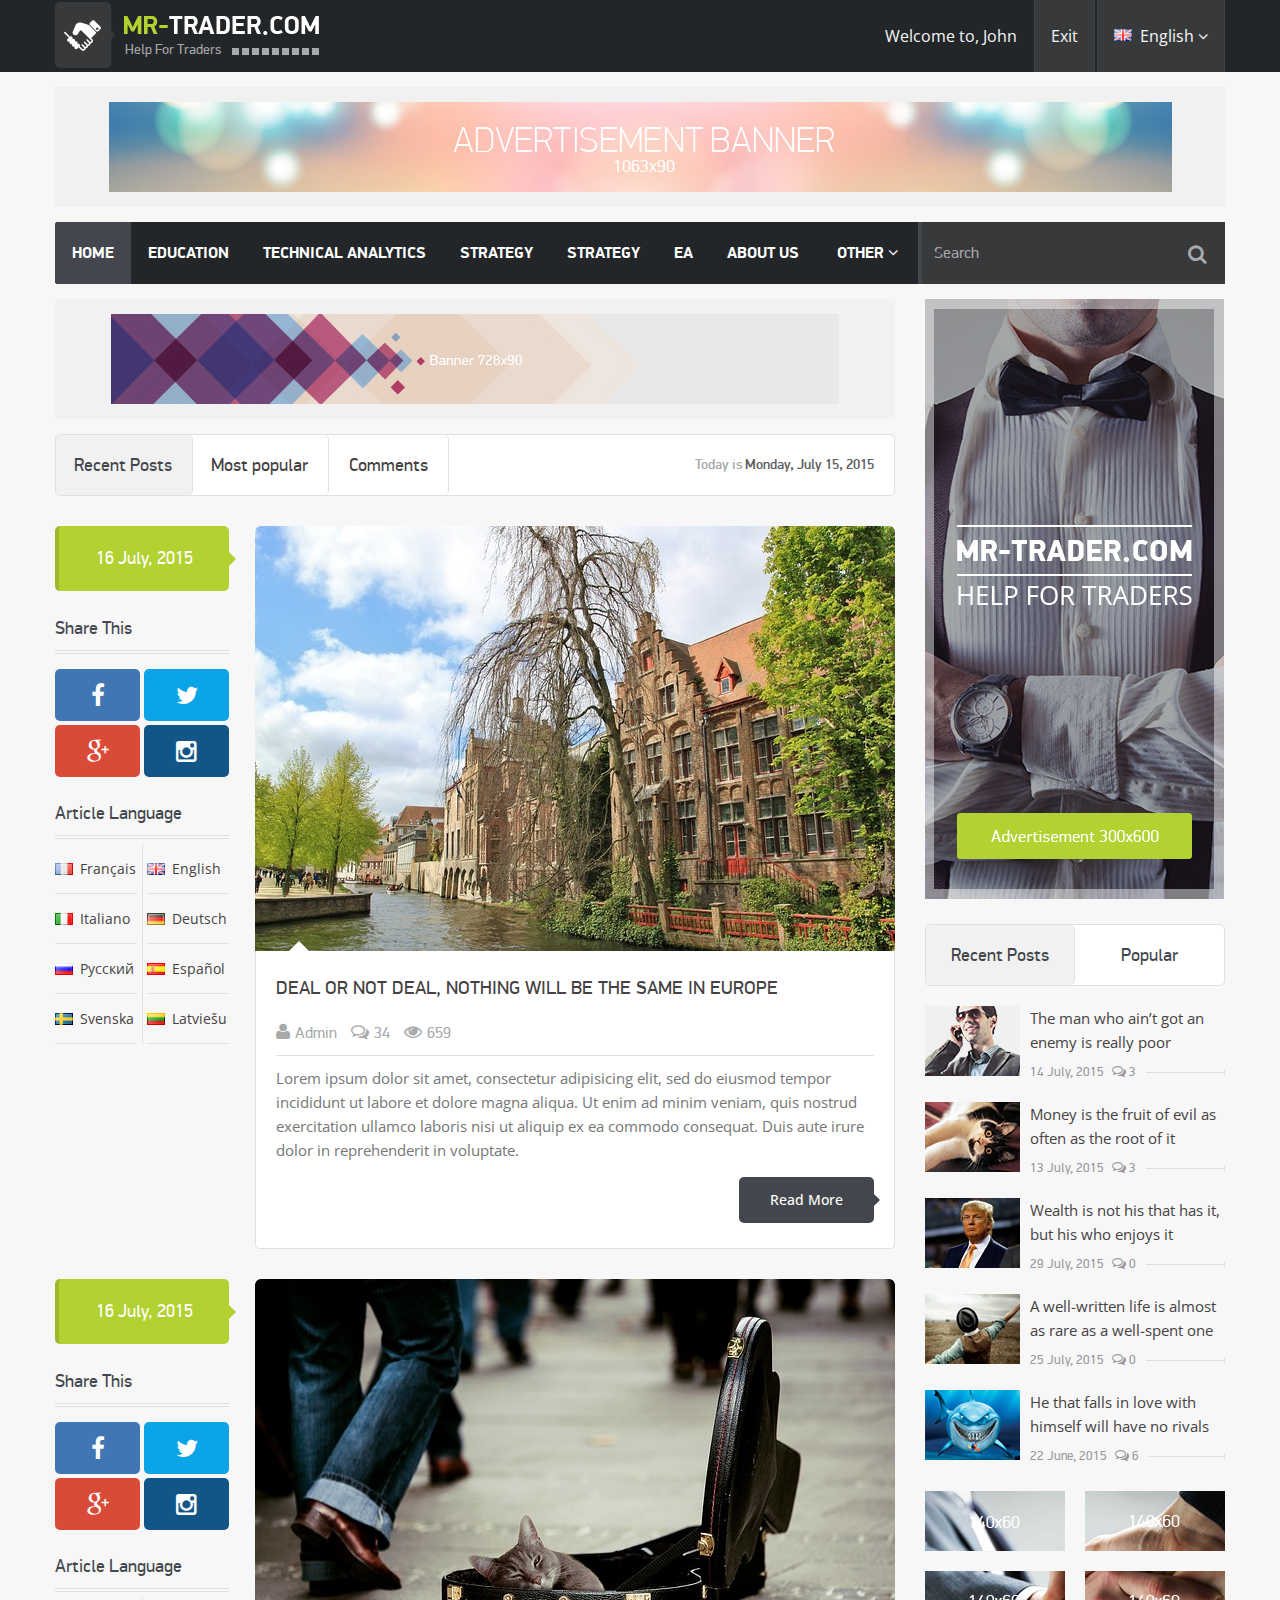
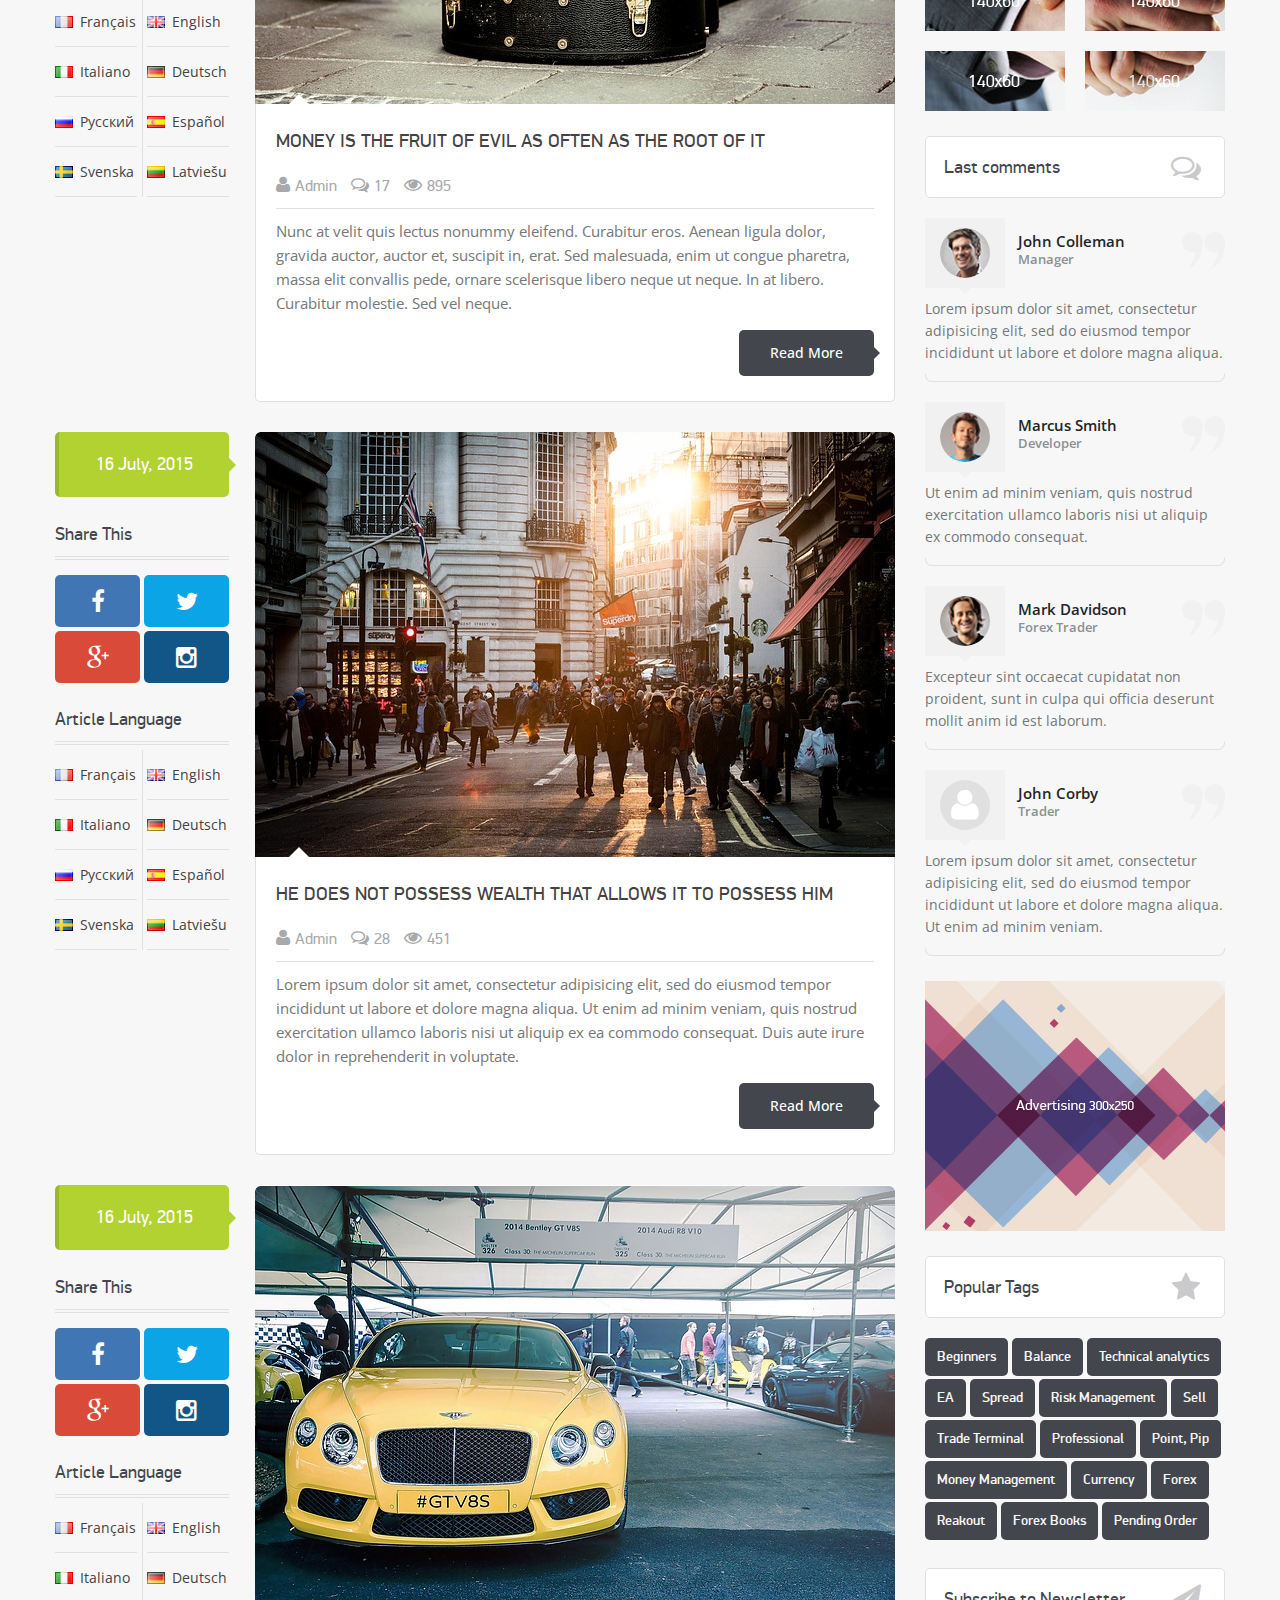
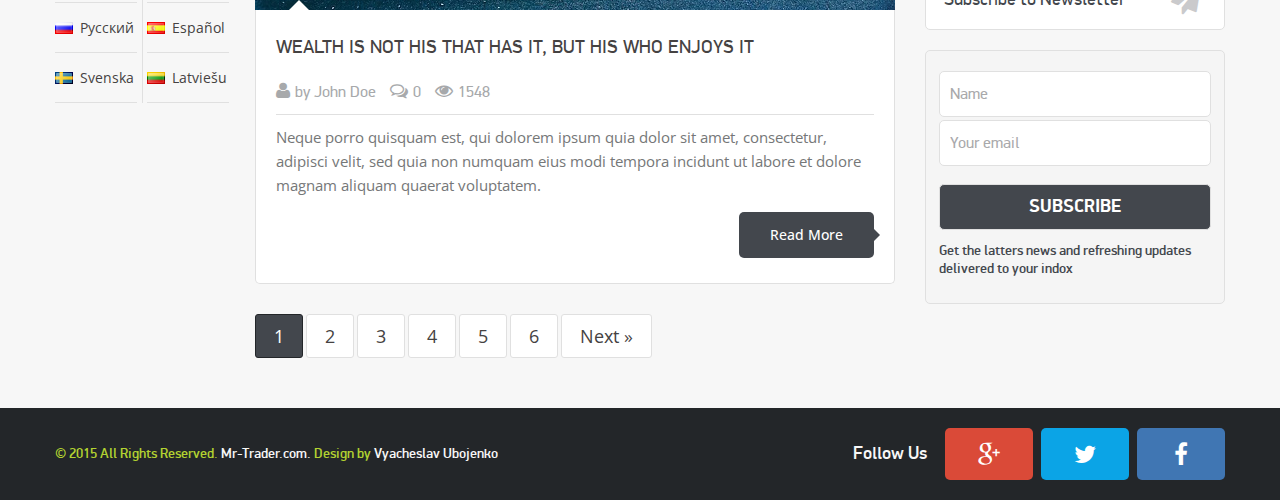
==== commit 6d579126: "респонсив главной 992" ====
--- a/index.html
+++ b/index.html
@@ -267,7 +267,7 @@
                             <span class="grey_color">Today is</span> Monday, July 15, 2015
                         </time>
 
-                        <ul class="post_nav_list alignleft clearfix">
+                        <ul class="post_nav_list clearfix">
                             
                             <li class="current">
                                 <a href="#">Recent Posts</a>
@@ -299,7 +299,7 @@
                             
                             <figure class="post">
                                 
-                                <img src="images/post_img1.jpg" alt="">
+                                <a href="#" class="post_img"><img src="images/post_img1.jpg" alt=""></a>
 
                                 <figcaption>
                                     
@@ -311,9 +311,22 @@
                                         <span><i class="fa fa-comments-o"></i>34</span>
                                         <span><i class="fa fa-eye"></i>659</span>
 
+                                        <div class="post_lan languages_dropdown alignright">
+
+                                            <a href="#"><img src="images/flags/gb.png" height="12" width="18" alt="">English <i class="fa fa-angle-down"></i></a>
+
+                                            <ul>
+                                                
+                                                <li><a href="#"><img src="images/flags/de.png" height="12" width="18" alt="">Deutsch</a></li>
+                                                <li><a href="#"><img src="images/flags/es.png" height="12" width="18" alt="">Español</a></li>
+                                                <li><a href="#"><img src="images/flags/fr.png" height="12" width="18" alt="">Français</a></li>
+                                                <li><a href="#"><img src="images/flags/it.png" height="12" width="18" alt="">Italiano</a></li>
+
+                                            </ul>
+                                            
+                                        </div>
+
                                     </div>
-
-                                    <hr>
 
                                     <p>
                                         Lorem ipsum dolor sit amet, consectetur adipisicing elit, sed do eiusmod tempor incididunt ut labore et dolore magna aliqua. Ut enim ad minim veniam, quis nostrud exercitation ullamco laboris nisi ut aliquip ex ea commodo consequat. Duis aute irure dolor in reprehenderit in voluptate.
@@ -481,7 +494,7 @@
                             
                             <figure class="post">
                                 
-                                <img src="images/post_img2.jpg" alt="">
+                                <a href="#" class="post_img"><img src="images/post_img2.jpg" alt=""></a>
 
                                 <figcaption>
                                     
@@ -493,9 +506,22 @@
                                         <span><i class="fa fa-comments-o"></i>17</span>
                                         <span><i class="fa fa-eye"></i>895</span>
 
+                                        <div class="post_lan languages_dropdown alignright">
+
+                                            <a href="#"><img src="images/flags/gb.png" height="12" width="18" alt="">English <i class="fa fa-angle-down"></i></a>
+
+                                            <ul>
+                                                
+                                                <li><a href="#"><img src="images/flags/de.png" height="12" width="18" alt="">Deutsch</a></li>
+                                                <li><a href="#"><img src="images/flags/es.png" height="12" width="18" alt="">Español</a></li>
+                                                <li><a href="#"><img src="images/flags/fr.png" height="12" width="18" alt="">Français</a></li>
+                                                <li><a href="#"><img src="images/flags/it.png" height="12" width="18" alt="">Italiano</a></li>
+
+                                            </ul>
+                                            
+                                        </div>
+
                                     </div>
-
-                                    <hr>
 
                                     <p>
                                         Nunc at velit quis lectus nonummy eleifend. Curabitur eros. Aenean ligula dolor, gravida auctor, auctor et, suscipit in, erat. Sed malesuada, enim ut congue pharetra, massa elit convallis pede, ornare scelerisque libero neque ut neque. In at libero. Curabitur molestie. Sed vel neque.
@@ -663,7 +689,7 @@
                             
                             <figure class="post">
                                 
-                                <img src="images/post_img3.jpg" alt="">
+                                <a href="#" class="post_img"><img src="images/post_img3.jpg" alt=""></a>
 
                                 <figcaption>
                                     
@@ -675,9 +701,22 @@
                                         <span><i class="fa fa-comments-o"></i>28</span>
                                         <span><i class="fa fa-eye"></i>451</span>
 
+                                        <div class="post_lan languages_dropdown alignright">
+
+                                            <a href="#"><img src="images/flags/gb.png" height="12" width="18" alt="">English <i class="fa fa-angle-down"></i></a>
+
+                                            <ul>
+                                                
+                                                <li><a href="#"><img src="images/flags/de.png" height="12" width="18" alt="">Deutsch</a></li>
+                                                <li><a href="#"><img src="images/flags/es.png" height="12" width="18" alt="">Español</a></li>
+                                                <li><a href="#"><img src="images/flags/fr.png" height="12" width="18" alt="">Français</a></li>
+                                                <li><a href="#"><img src="images/flags/it.png" height="12" width="18" alt="">Italiano</a></li>
+
+                                            </ul>
+                                            
+                                        </div>
+
                                     </div>
-
-                                    <hr>
 
                                     <p>
                                         Lorem ipsum dolor sit amet, consectetur adipisicing elit, sed do eiusmod tempor incididunt ut labore et dolore magna aliqua. Ut enim ad minim veniam, quis nostrud exercitation ullamco laboris nisi ut aliquip ex ea commodo consequat. Duis aute irure dolor in reprehenderit in voluptate.
@@ -845,7 +884,7 @@
                             
                             <figure class="post">
                                 
-                                <img src="images/post_img4.jpg" alt="">
+                                <a href="#" class="post_img"><img src="images/post_img4.jpg" alt=""></a>
 
                                 <figcaption>
                                     
@@ -857,9 +896,22 @@
                                         <span><i class="fa fa-comments-o"></i>0</span>
                                         <span><i class="fa fa-eye"></i>1548</span>
 
+                                        <div class="post_lan languages_dropdown alignright">
+
+                                            <a href="#"><img src="images/flags/gb.png" height="12" width="18" alt="">English <i class="fa fa-angle-down"></i></a>
+
+                                            <ul>
+                                                
+                                                <li><a href="#"><img src="images/flags/de.png" height="12" width="18" alt="">Deutsch</a></li>
+                                                <li><a href="#"><img src="images/flags/es.png" height="12" width="18" alt="">Español</a></li>
+                                                <li><a href="#"><img src="images/flags/fr.png" height="12" width="18" alt="">Français</a></li>
+                                                <li><a href="#"><img src="images/flags/it.png" height="12" width="18" alt="">Italiano</a></li>
+
+                                            </ul>
+                                            
+                                        </div>
+
                                     </div>
-
-                                    <hr>
 
                                     <p>
                                         Neque porro quisquam est, qui dolorem ipsum quia dolor sit amet, consectetur, adipisci velit, sed quia non numquam eius modi tempora incidunt ut labore et dolore magnam aliquam quaerat voluptatem.
--- a/css/style.css
+++ b/css/style.css
@@ -1,4 +1,3 @@
-
 /* 
 -----------------------------------------------------
   Stylesheet Guide
@@ -39,8 +38,11 @@
     11.1. Footer Top
     11.2. Footer Middle
     11.3. Footer Bottom
+
 =======
 */
+
+
 @import "reset.css";
 @import "animate.css";
 @import "../font-awesome-4.4.0/css/font-awesome.min.css";
@@ -297,11 +299,9 @@
       h3{
         font-family: 'pf_dindisplay_proregular';
         font-size: 19px;
-        line-height: 39px;
-        padding: 7px 0;
+        line-height: 25px;
         text-transform: uppercase;
-        margin-bottom: 0;
-
+        margin-bottom: 10px;
       }
 
       h4{
@@ -772,6 +772,7 @@
 
     .tabs_list li.active:first-child{
       border-right: 1px solid #e0e0e0;
+      border-left: none;
     }
 
     .tabs_content>div{
@@ -973,6 +974,7 @@
   .nav_wrap{
     position: relative;
     border-radius: 3px;
+    z-index: 99;
     background-color: #232629;
   }
 
@@ -1274,6 +1276,7 @@
     border: 1px solid #e0e0e0;
     border-radius: 5px;
     margin-bottom: 30px;
+    overflow: hidden;
   }
 
 
@@ -1287,7 +1290,6 @@
     padding: 20px;
     border-radius: 5px;
     border-right: 1px solid #e0e0e0;
-    margin-right: -5px;
     position: relative;
   }
 
@@ -1295,6 +1297,7 @@
     background-color: #f1f1f1;
     border-left: 1px solid #e0e0e0;
     color: #43474d;
+    margin: 0 -2px;
     z-index: 9;
   }
 
@@ -1357,8 +1360,10 @@
     border: 7px solid transparent;
     border-left-color: #b2d231;
   }
-  
-  .post img{
+
+  .post_img{display: block;}
+
+  .post_img img{
     max-width: 100%;
     border-radius: 5px 5px 0 0;
   }
@@ -1388,6 +1393,8 @@
   .post_info{
     font: 16px/24px 'pf_dindisplay_proregular';
     color: #a7a9ab;
+    padding: 10px 0;
+    border-bottom: 1px solid #e0e0e0;
     margin-bottom: 10px;
   }
 
@@ -1400,6 +1407,68 @@
     margin-right: 5px;
     font-size: 18px;
   }
+
+  .post .post_info .post_lan{display: none;}
+
+  .post_lan,
+  .post_lan.active{
+    background: none;
+    border: none;
+  }
+
+  .post_lan a{
+    background: none;
+    font-size: 14px;
+    line-height: 24px;
+    padding: 0 16px 0 42px;
+    color: #43474d;
+  }
+
+  .post_lan>a:hover{
+    background: none;
+    color: #43474d;
+  }
+
+  .post_lan a img{
+    top: 6px;
+    left: 13px;
+  }
+
+  .post_lan>a i{
+    margin-top: 3px;
+    margin-left: 3px;
+  }
+
+
+  .post_lan>ul{
+    background-color: #fff;
+    border: 1px solid #e0e0e0;
+    padding: 0 12px;
+    top: 34px;
+    -webkit-box-shadow: 0 0 10px rgba(0,0,0,0.3);
+    box-shadow: 0 0 10px rgba(0,0,0,0.3);
+  }
+
+  .post_lan>ul li{
+    border: none;
+    border-top: 1px solid #e0e0e0;
+  }
+
+  .post_lan>ul li:first-child{
+    border: none;
+  }
+
+  .post_lan>ul li a{
+    padding: 12px 0 12px 30px;
+  }
+
+  .post_lan>ul li a:hover{
+    background: none;
+    color: #9bb82a;
+  }
+
+
+  .post_lan>ul li a img{left: 0;}
 
   /* ------------------------------------------------
       9.1. Post Small
--- a/css/responsive.css
+++ b/css/responsive.css
@@ -33,6 +33,136 @@
 
 	[class*="banner"]{display: none;}
 
+	.sm_hide{display: none;}
+
+	.left_part{
+		width: 450px;
+	}
+
+	.sidebar{
+		width: 250px;
+	}
+
+
+	/*fonts*/
+
+	h3{font-size: 16px;}
+
+
+
+	/*post*/
+
+	.post_nav{
+		border: none;
+		background: none;
+		text-align: center;
+		margin-bottom: 25px;
+	}
+
+	.post_nav time{
+		float: none;
+		padding: 15px 0;
+	}
+
+	.post_nav_list{
+		display: inline-block;
+	    background-color: #fff;
+	    border: 1px solid #e0e0e0;
+	    border-radius: 5px;
+	    overflow: hidden;
+	}
+
+	.post_nav_list li:last-child a{
+		border-right: none;
+	}
+
+	.post_nav_list li a{
+		font-size: 16px;
+		padding: 15px 10px;
+	}
+
+
+	.post_block{
+		background-color: #fff;
+		border-radius: 5px;
+		position: relative;
+		border: 1px solid #e0e0e0;
+		border-top: none;
+	}
+
+	.post_right_part,
+	.post_left_part{
+		float: none;
+		width: auto;
+	}
+
+	.post_left_part{
+		padding: 0 15px 15px;
+	}
+
+	.post figcaption{
+		border: none;
+		padding: 15px;
+	}
+
+	.post_img{
+		margin: -1px -1px 0;
+	}
+
+	.time_type1{
+		position: absolute;
+		top: -1px;
+		left: -1px;
+		border: none;
+		font-size: 14px;
+		line-height: 20px;
+		padding: 12px 14px;
+		border-radius: 5px 0 0 0;
+	}
+
+	.time_type1:before{
+		display: none;
+	}
+
+	.post figcaption .button{
+		width: 100%;
+		text-align: center;
+	}
+
+	.post figcaption .button:before{
+		display: none;
+	}
+
+	.post_info{
+		border-top: 1px solid #e0e0e0;
+	}
+
+	.post_left_part>*:not(.social_list1):not(time){
+		display: none;
+	}
+
+	.social_list1{
+		margin-bottom: 0 !important;
+		padding-top: 0 !important;
+	}
+	.social_list1 li{
+		width: 25%;
+	}
+
+	.post .post_info .post_lan{
+		display: block;
+	}
+
+	.page_nav{
+		padding-left: 0;
+	}
+
+	.page_nav li a{
+		font-size: 15px;
+		line-height: 36px;
+		padding: 0 15px;
+	}
+
 }
 
 @media only screen and (max-width: 767px) {
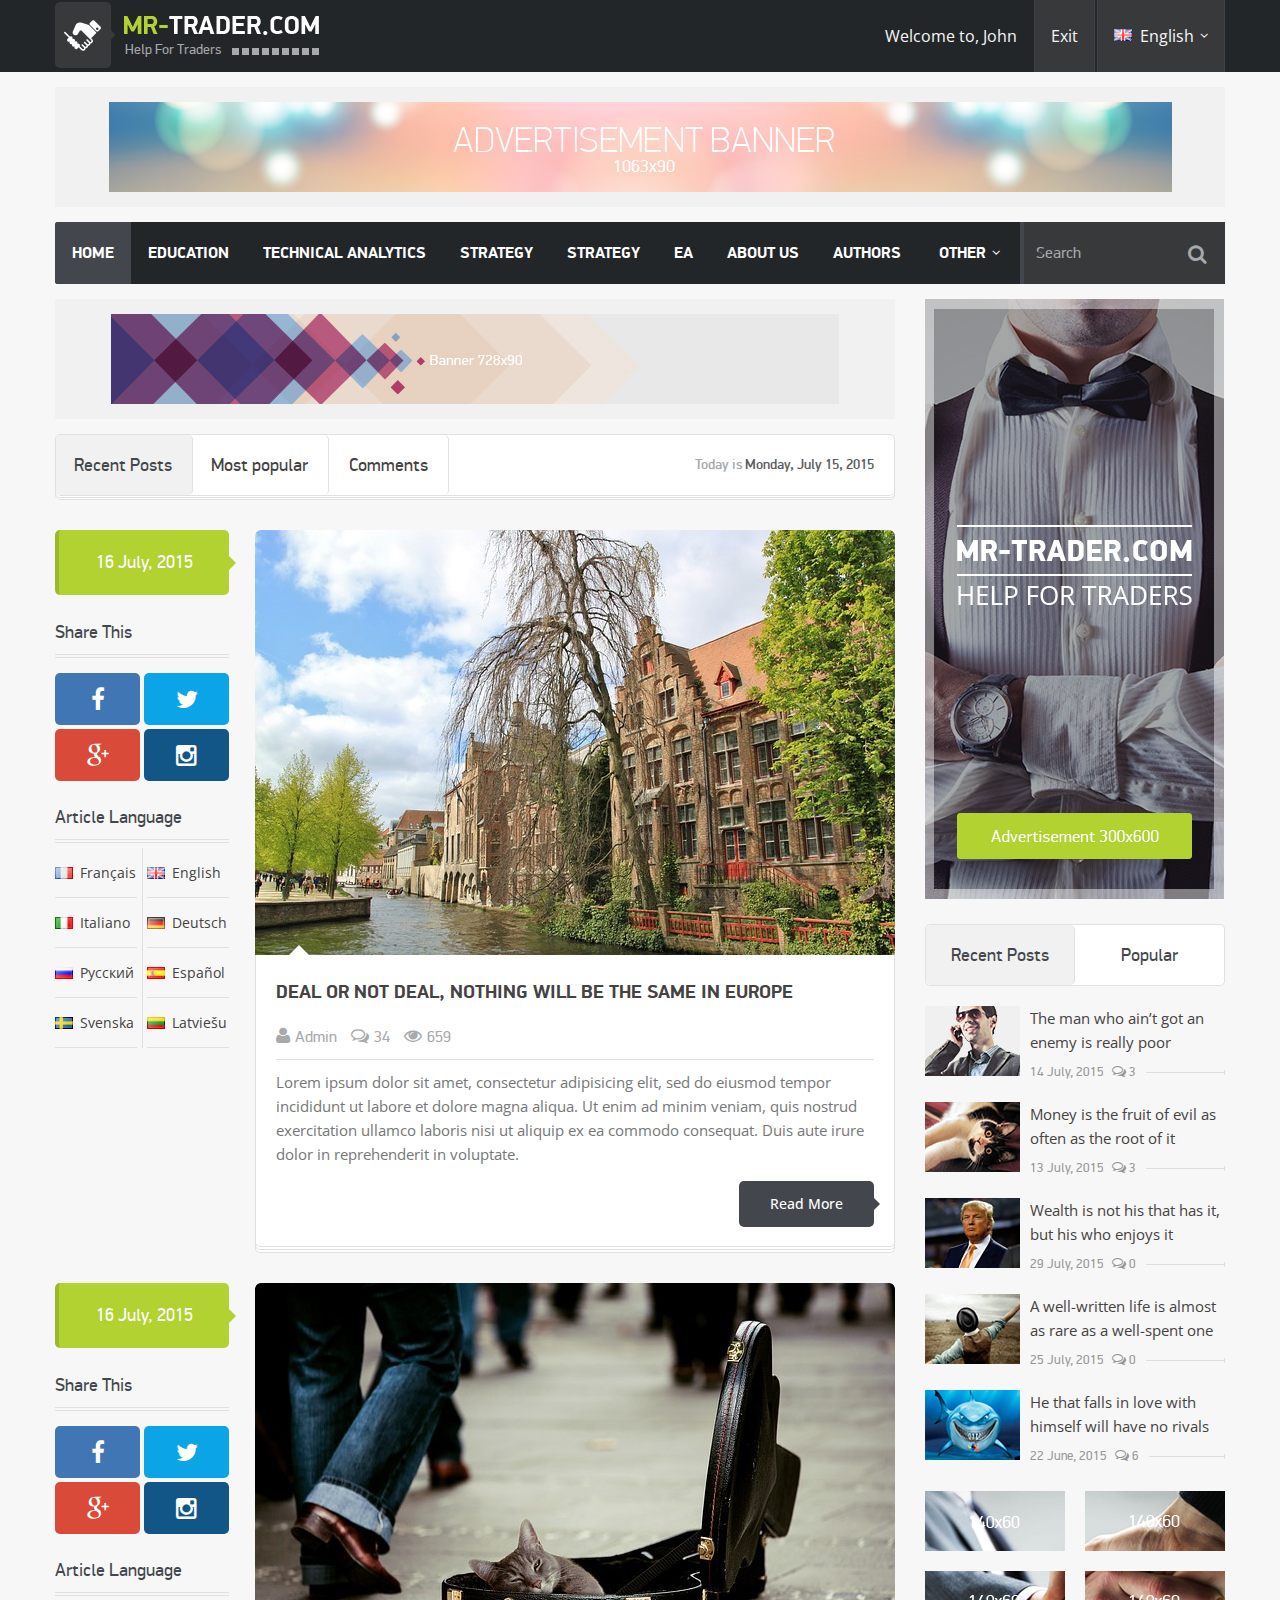
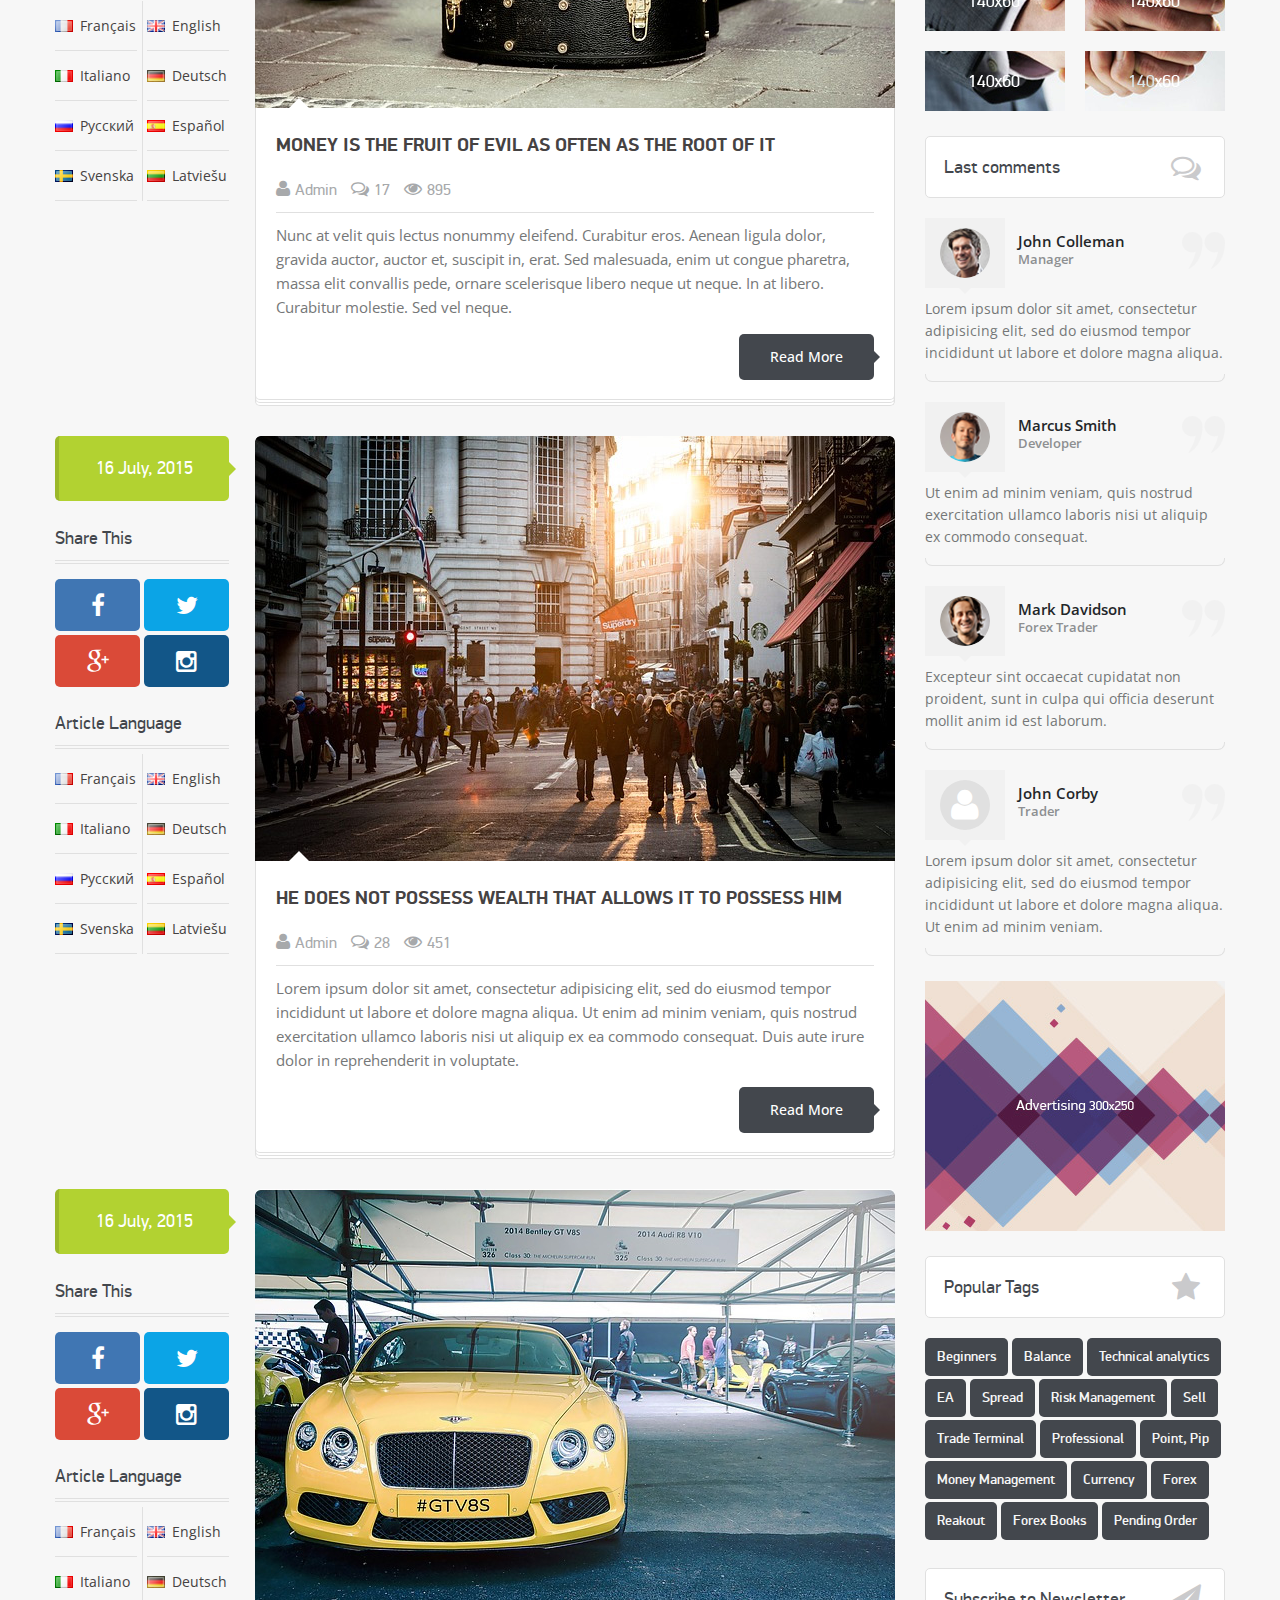
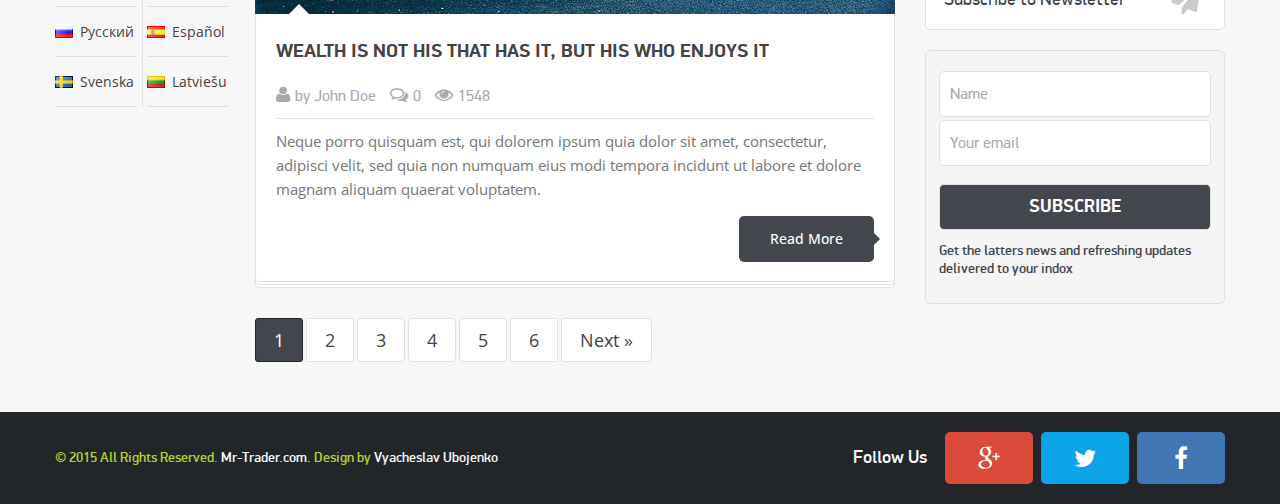
==== commit aaa287d1: "Правки по главной странице" ====
--- a/index.html
+++ b/index.html
@@ -62,7 +62,7 @@
                 
                 <div class="enter_box alignright clearfix">
                     
-                    <span class="greeting">Welcome to, John</span>
+                    <span class="greeting"><span>Welcome to, John</span></span>
                 
                     <a href="#" class="enter">Exit</a>
 
@@ -130,114 +130,118 @@
 
         </div>
 
-        <div class="sticky_part">
-
-            <div class="container">
-
-                <div class="nav_wrap clearfix">
-                
-                    <!-- - - - - - - - - - - - - - Main Navigation - - - - - - - - - - - - - - - - -->
-                    
-                    <nav role="navigation" class="clearfix">
-                    
-                        <ul class="navigation alignleft">
-                    
-                            <li class="current"><a href="index.html">Home</a></li>
-                            <li><a href="#">Education</a></li>
-                            <li><a href="#">Technical analytics</a></li>
-                
-                            <li class="has_submenu">
-                
-                                <a href="#">Strategy</a>
-                
-                                <!-- - - - - - - - - - - - - - Sub Menu - - - - - - - - - - - - - - - - -->
-                
-                                <ul class="submenu">
-                                    
-                                    <li class="has_submenu">
-                
-                                        <a href="#">Sub Item 1</a>
-                
-                                        <!-- - - - - - - - - - - - - - Sub Menu level 2 - - - - - - - - - - - - - - - - -->
-                        
-                                        <ul class="submenu">
-                                            
-                                            <li><a href="#">Sub Item 2</a></li>
-                                            <li><a href="#">Sub Item 2</a></li>
-                                            <li><a href="#">Sub Item 2</a></li>
-                                            <li><a href="#">Sub Item 2</a></li>
-                        
-                                        </ul>
-                        
-                                        <!-- - - - - - - - - - - - - - End of Sub Menu level 2 - - - - - - - - - - - - - - - - -->
-                        
-                                    </li>
-                                    
-                                    <li><a href="#">Sub Item 1</a></li>
-                                    <li><a href="#">Sub Item 1</a></li>
-                                    <li><a href="#">Sub Item 1</a></li>
-                
-                                </ul>
-                
-                                <!-- - - - - - - - - - - - - - End of Sub Menu - - - - - - - - - - - - - - - - -->
-                
-                            </li>
-                
-                            <li><a href="#">Strategy</a></li>
-                            <li><a href="#">EA</a></li>
-                            <li><a href="#">About us</a></li>
-                            <li><a href="#">Terms & Conditions</a></li>
-                            <li><a href="#">Privacy Policy</a></li>
-                
-                            <li class="has_submenu">
-                
-                                <a href="#">Contacts</a>
-                
-                                <!-- - - - - - - - - - - - - - Sub Menu - - - - - - - - - - - - - - - - -->
-                
-                                <ul class="submenu">
-                                    
-                                    <li><a href="#">Sub Item 1</a></li>
-                                    <li><a href="#">Sub Item 1</a></li>
-                                    <li><a href="#">Sub Item 1</a></li>
-                                    <li><a href="#">Sub Item 1</a></li>
-                
-                                </ul>
-                
-                                <!-- - - - - - - - - - - - - - End of Sub Menu - - - - - - - - - - - - - - - - -->
-                
-                
-                            </li>
-                
-                            <li><a href="#">Authors</a></li>
-                            <li><a href="#">Do not miss</a></li>
-                    
-                        </ul>
-                
-                    </nav>
-                    
-                    <!-- - - - - - - - - - - - - - End of Main Navigation - - - - - - - - - - - - - - - - -->
-                
-                    <!-- - - - - - - - - - - - - - Searchform - - - - - - - - - - - - - - - - -->
-                
-                    <div class="search_box">
-                
-                        <form role="search" class="search_form">
-                        
-                            <input type="text" placeholder="Search">
-                            <button></button>
-                        
-                        </form>
-                
-                    </div>
-                
-                    <!-- - - - - - - - - - - - - - End of Searchform - - - - - - - - - - - - - - - - -->
-                
-                </div><!--/ .nav_wrap -->
-
-            </div>
-
-        </div><!-- / .sticky_part -->
+        <div class="sticky_box">
+
+            <div class="sticky_part">
+            
+                <div class="container">
+            
+                    <div class="nav_wrap clearfix">
+                    
+                        <!-- - - - - - - - - - - - - - Main Navigation - - - - - - - - - - - - - - - - -->
+                        
+                        <nav role="navigation" class="clearfix">
+                        
+                            <ul class="navigation alignleft">
+                        
+                                <li class="current"><a href="index.html">Home</a></li>
+                                <li><a href="#">Education</a></li>
+                                <li><a href="#">Technical analytics</a></li>
+                    
+                                <li class="has_submenu">
+                    
+                                    <a href="#">Strategy</a>
+                    
+                                    <!-- - - - - - - - - - - - - - Sub Menu - - - - - - - - - - - - - - - - -->
+                    
+                                    <ul class="submenu">
+                                        
+                                        <li class="has_submenu">
+                    
+                                            <a href="#">Sub Item 1</a>
+                    
+                                            <!-- - - - - - - - - - - - - - Sub Menu level 2 - - - - - - - - - - - - - - - - -->
+                            
+                                            <ul class="submenu">
+                                                
+                                                <li><a href="#">Sub Item 2</a></li>
+                                                <li><a href="#">Sub Item 2</a></li>
+                                                <li><a href="#">Sub Item 2</a></li>
+                                                <li><a href="#">Sub Item 2</a></li>
+                            
+                                            </ul>
+                            
+                                            <!-- - - - - - - - - - - - - - End of Sub Menu level 2 - - - - - - - - - - - - - - - - -->
+                            
+                                        </li>
+                                        
+                                        <li><a href="#">Sub Item 1</a></li>
+                                        <li><a href="#">Sub Item 1</a></li>
+                                        <li><a href="#">Sub Item 1</a></li>
+                    
+                                    </ul>
+                    
+                                    <!-- - - - - - - - - - - - - - End of Sub Menu - - - - - - - - - - - - - - - - -->
+                    
+                                </li>
+                    
+                                <li><a href="#">Strategy</a></li>
+                                <li><a href="#">EA</a></li>
+                                <li><a href="#">About us</a></li>
+                                <li><a href="#">Terms & Conditions</a></li>
+                                <li><a href="#">Privacy Policy</a></li>
+                    
+                                <li class="has_submenu">
+                    
+                                    <a href="#">Contacts</a>
+                    
+                                    <!-- - - - - - - - - - - - - - Sub Menu - - - - - - - - - - - - - - - - -->
+                    
+                                    <ul class="submenu">
+                                        
+                                        <li><a href="#">Sub Item 1</a></li>
+                                        <li><a href="#">Sub Item 1</a></li>
+                                        <li><a href="#">Sub Item 1</a></li>
+                                        <li><a href="#">Sub Item 1</a></li>
+                    
+                                    </ul>
+                    
+                                    <!-- - - - - - - - - - - - - - End of Sub Menu - - - - - - - - - - - - - - - - -->
+                    
+                    
+                                </li>
+                    
+                                <li><a href="#">Authors</a></li>
+                                <li><a href="#">Do not miss</a></li>
+                        
+                            </ul>
+                    
+                        </nav>
+                        
+                        <!-- - - - - - - - - - - - - - End of Main Navigation - - - - - - - - - - - - - - - - -->
+                    
+                        <!-- - - - - - - - - - - - - - Searchform - - - - - - - - - - - - - - - - -->
+                    
+                        <div class="search_box">
+                    
+                            <form role="search" class="search_form">
+                            
+                                <input type="text" placeholder="Search">
+                                <button></button>
+                            
+                            </form>
+                    
+                        </div>
+                    
+                        <!-- - - - - - - - - - - - - - End of Searchform - - - - - - - - - - - - - - - - -->
+                    
+                    </div><!--/ .nav_wrap -->
+            
+                </div>
+            
+            </div><!-- / .sticky_part -->
+
+        </div>
 
         <div class="container">
 
@@ -1600,6 +1604,8 @@
                         
                         <span class="alignleft">Follow Us</span>
 
+                        <hr class="separator hide sm_d-block">
+
                         <!-- - - - - - - - - - - - - - Social List 1 - - - - - - - - - - - - - - - - -->
 
                         <ul class="social_list1 social_line alignleft">
@@ -1641,6 +1647,7 @@
         <script type="text/javascript" src="js/jquery-migrate-1.1.1.js"></script>
         <script type="text/javascript" src="js/jquery.easing.1.3.js"></script>
         <script type="text/javascript" src="js/modernizr.js"></script>
+        <script type="text/javascript" src="plagins/jquery.smoothscroll.js"></script>
         <script type="text/javascript" src="plagins/owlCarousel/js/owl.carousel.js"></script>
 
         <!-- Theme files
--- a/css/style.css
+++ b/css/style.css
@@ -297,7 +297,7 @@
       }
 
       h3{
-        font-family: 'pf_dindisplay_proregular';
+        font-family: 'pf_dindisplay_probold';
         font-size: 19px;
         line-height: 25px;
         text-transform: uppercase;
@@ -378,6 +378,12 @@
 
       .social_list1{
         margin: 0 -2px; 
+      }
+
+      .social_list1:after{
+        content: "";
+        display: block;
+        clear: both;
       }
 
       .social_list1.social_line{
@@ -682,6 +688,10 @@
       margin-bottom: 3px;
     }
 
+    input:not([type="radio"]):not([type="checkbox"]):focus{
+      border-color: #b2d231;
+    }
+
     .newsletter_form [type="submit"]{
       outline: none;
       width: 100%;
@@ -865,7 +875,9 @@
     }
 
     .languages_dropdown>a i{
-      margin-top: 2px;
+      margin-top: 3px;
+      margin-left: 2px;
+      font-size: 13px;
     }
 
     .languages_dropdown a img{
@@ -971,6 +983,31 @@
     height: 62px;
   }
 
+  .sticky_part:before{
+    content: "";
+    display: block;
+    position: fixed;
+    left: 0;
+    top: 0;
+    right: 0;
+    bottom: 0;
+    background-color: rgba(0,0,0,0.7);
+    z-index: 99;
+    opacity: 0;
+    visibility: hidden;
+    -webkit-transition: all 0.5s;
+    -o-transition: all 0.5s;
+    transition: all 0.5s;
+  }
+
+  .sticky_part.active:before{
+    opacity: 1;
+    visibility: visible;
+    -webkit-transition: all 0.5s;
+    -o-transition: all 0.5s;
+    transition: all 0.5s;
+  }
+
   .nav_wrap{
     position: relative;
     border-radius: 3px;
@@ -1020,6 +1057,7 @@
     }
     
     .toggle_menu_btn{
+      outline: none;
       width: 62px;
       height: 62px;
       text-align: center;
@@ -1033,7 +1071,8 @@
       transition: all 0.5s;
     }
 
-    .toggle_menu_btn:hover{
+    .toggle_menu_btn:hover,
+    .toggle_menu_btn.active{
       color: #b2d231;
       -webkit-transition: all 0.3s;
       -o-transition: all 0.3s;
@@ -1130,6 +1169,12 @@
       -webkit-transition: all 0.5s;
       -o-transition: all 0.5s;
       transition: all 0.5s;
+    }
+
+    .additional_btn i{
+      font-size: 13px;
+      margin-left: 2px;
+      margin-top: 2px;
     }
 
     .additional_btn:hover,
@@ -1273,12 +1318,31 @@
   
   .post_nav{
     background-color: #fff;
-    border: 1px solid #e0e0e0;
     border-radius: 5px;
     margin-bottom: 30px;
+    position: relative;
     overflow: hidden;
-  }
-
+    border: 1px solid #e0e0e0;
+    padding-bottom: 3px;
+  }
+
+  .post_nav:before{
+    content: "";
+    display: block;
+    position: absolute;
+    left: -1px;
+    right: -1px;
+    bottom: 1px;
+    height: 5px;
+    border-radius: 0 0 5px 5px;
+    border: 1px solid #e0e0e0;
+    border-top: none;
+  }
+
+  .post_nav_list{
+    border-bottom: 1px solid #e0e0e0;
+    border-radius: 5px;
+  }
 
   .post_nav_list li{
     float: left;
@@ -1333,6 +1397,29 @@
   .post_left_part{
     width: 174px;
     float: left;
+  }
+
+  .post{
+    position: relative;
+  }
+
+  .post:after,
+  .post:before{
+    content: "";
+    display: block;
+    position: absolute;
+    left: 0;
+    right: 0;
+    bottom: 3px;
+    height: 5px;
+    border-radius: 0 0 5px 5px;
+    border: 1px solid #e0e0e0;
+    border-top: none;
+    z-index: 9;
+  }
+
+  .post:after{
+    bottom: 6px;
   }
 
   .time_type1{
@@ -1420,7 +1507,7 @@
     background: none;
     font-size: 14px;
     line-height: 24px;
-    padding: 0 16px 0 42px;
+    padding: 0 0 0 42px;
     color: #43474d;
   }
 
--- a/css/responsive.css
+++ b/css/responsive.css
@@ -25,15 +25,18 @@
 
 @media only screen and (max-width: 992px) {
 	
-	body{min-width:768px;}
+	body{
+		min-width:768px;
+		font-size: 14px;
+	}
 	
 	.container{
 		width: 750px;
 	}
 
 	[class*="banner"]{display: none;}
-
-	.sm_hide{display: none;}
+	
+	.sm_d-block{display: block;}
 
 	.left_part{
 		width: 450px;
@@ -43,11 +46,35 @@
 		width: 250px;
 	}
 
+	/*menu*/
+
+	.additional_menu{
+		right: auto;
+		left: 0;
+		font-size: 14px;
+	}
+
+	.submenu{
+		width: 200px;
+		font-size: 14px;
+	}
+
+	.additional_menu>li>a,
+	.submenu>li>a{
+		padding: 10px 0 10px 10px;
+	}
+
 
 	/*fonts*/
 
 	h3{font-size: 16px;}
-
+	h4{font-size: 16px;}
+	
+	.title1{
+		padding: 13px 60px 13px 15px;
+	}
+
+	.title1 i{font-size: 25px;}
 
 
 	/*post*/
@@ -58,6 +85,10 @@
 		text-align: center;
 		margin-bottom: 25px;
 	}
+
+	.post_nav:before{display: none;}
+
+	.post:after, .post:before{display: none;}
 
 	.post_nav time{
 		float: none;
@@ -135,6 +166,11 @@
 
 	.post_info{
 		border-top: 1px solid #e0e0e0;
+		font-size: 14px;
+	}
+
+	.post_info span i{
+		font-size: 16px;
 	}
 
 	.post_left_part>*:not(.social_list1):not(time){
@@ -163,6 +199,51 @@
 		padding: 0 15px;
 	}
 
+
+	.tabs_list li{
+		font-size: 16px;
+		padding: 15px;
+	}
+
+
+	/*footer*/
+	.footer_right{
+		float: none;
+		text-align: center;
+	}
+
+	.footer_right>*{
+		float: none;
+	}
+
+	.footer_right span{
+		display: block;
+		font-size: 18px;
+		line-height: 20px;
+		margin-bottom: 10px;
+	}
+
+	.social_list1.social_line{
+		margin: 10px 0 0;
+	}
+
+	.social_list1.social_line li{
+		float: none;
+		display: inline-block;
+		margin-left: 0;
+	}
+
+	.footer_right .separator{
+		border-color: #686e78;
+	}
+
+	.copyright{
+		float: none;
+		text-align: center;
+		padding-top: 20px;
+		line-height: 20px;
+	}
+
 }
 
 @media only screen and (max-width: 767px) {
@@ -181,6 +262,148 @@
  		float: right;
  	}
 
+
+ 	.left_part,
+ 	.sidebar{
+ 		float: none;
+ 		width: auto;
+ 	}
+
+ 	.sidebar{padding-top: 25px;}
+	
+
+	/*header*/
+
+	#header{
+		height: 62px;
+		margin-bottom: 96px;
+	}
+
+ 	.enter_box{
+ 		float: none;
+ 		margin-right: -15px;
+ 	}
+
+ 	.logo{padding-top: 12px;}
+
+ 	.logo a{
+ 		background: url(../images/logo_responsive.png) 0 0 no-repeat;
+ 	}
+
+ 	.logo_text{
+ 		color: #757678;
+ 	}
+
+ 	.greeting{
+ 		padding:0;
+ 		height: 62px;
+ 		font-size: 14px;
+ 		max-width: 250px;
+ 	}
+ 	.greeting:before{
+ 		content: "";
+ 		display: inline-block;
+ 		vertical-align: middle;
+ 		width: 0;
+ 		height: 100%;
+ 		margin-left: 0px;
+ 	}
+ 	.greeting span{
+ 		display: inline-block;
+ 		vertical-align: middle;
+ 	}
+
+ 	.enter{
+ 		padding: 21px 16px;
+ 		font-size: 14px;
+ 		float: right;
+ 	}
+
+ 	.enter_box .languages_dropdown{
+ 		float: right;
+ 	}
+
+ 	.enter_box .languages_dropdown a{
+ 		font-size: 14px;
+ 		padding: 21px 18px 21px 42px;
+ 	}
+
+ 	.enter_box .languages_dropdown a img{
+ 		top: 25px;
+ 	}
+
+ 	.enter_box .languages_dropdown>ul li a{
+ 		padding: 15px 16px 14px 42px;
+ 	}
+
+
+ 	/*navigation*/
+
+
+ 	.navigation{
+ 		position: absolute;
+ 		top: 100%;
+ 		width: 100%;
+ 		left: 0;
+ 		background-color: #232629;
+ 		text-align: center;
+ 	}
+
+ 	.navigation>li{
+ 		float: none;
+ 	}
+	
+	.navigation>li a{
+		font: 16px/20px 'pf_dindisplay_proregular';
+		padding: 12px 0;
+		border: none;
+	}
+
+ 	.navigation>li:not(:first-child) a{
+ 		border-top: 1px solid #43474d;
+ 	}
+
+ 	.navigation li:hover>a, .navigation li.current>a{
+ 		background-color: #b2d231;
+ 	}
+
+ 	.submenu{
+ 		display: none;
+ 		position: static;
+ 		width: auto;
+ 		opacity: 1;
+ 		visibility: visible;
+ 		background: none;
+ 		padding: 0;
+ 		-webkit-transition: none;
+ 		-o-transition: none;
+ 		transition: none;
+ 		-webkit-transform: translate(0);
+ 		-ms-transform: translate(0);
+ 		-o-transform: translate(0);
+ 		transform: translate(0);
+ 	}
+
+ 	.submenu>li{
+ 		padding: 0;
+ 	}
+	
+	.has_submenu>a{
+		position: relative;
+	}
+
+ 	.has_submenu>a:after{
+		content: "+";
+		position: absolute;
+		top: 50%;
+		margin-top: -15px;
+		width: 30px;
+		height: 30px;
+		right: 10px;
+		font-size: 30px;
+		line-height: 30px;
+ 	}
+
 }
 
 @media only screen and (max-width: 479px) {
@@ -193,5 +416,17 @@
 		padding: 0 15px;
 	}
 
+	.greeting{
+		max-width: 115px;
+	}
+
+	.post_nav_list li a{
+		padding: 15px 7px;
+	}
+
+	.post_info span{
+		padding-right: 5px;
+	}
+
 
 }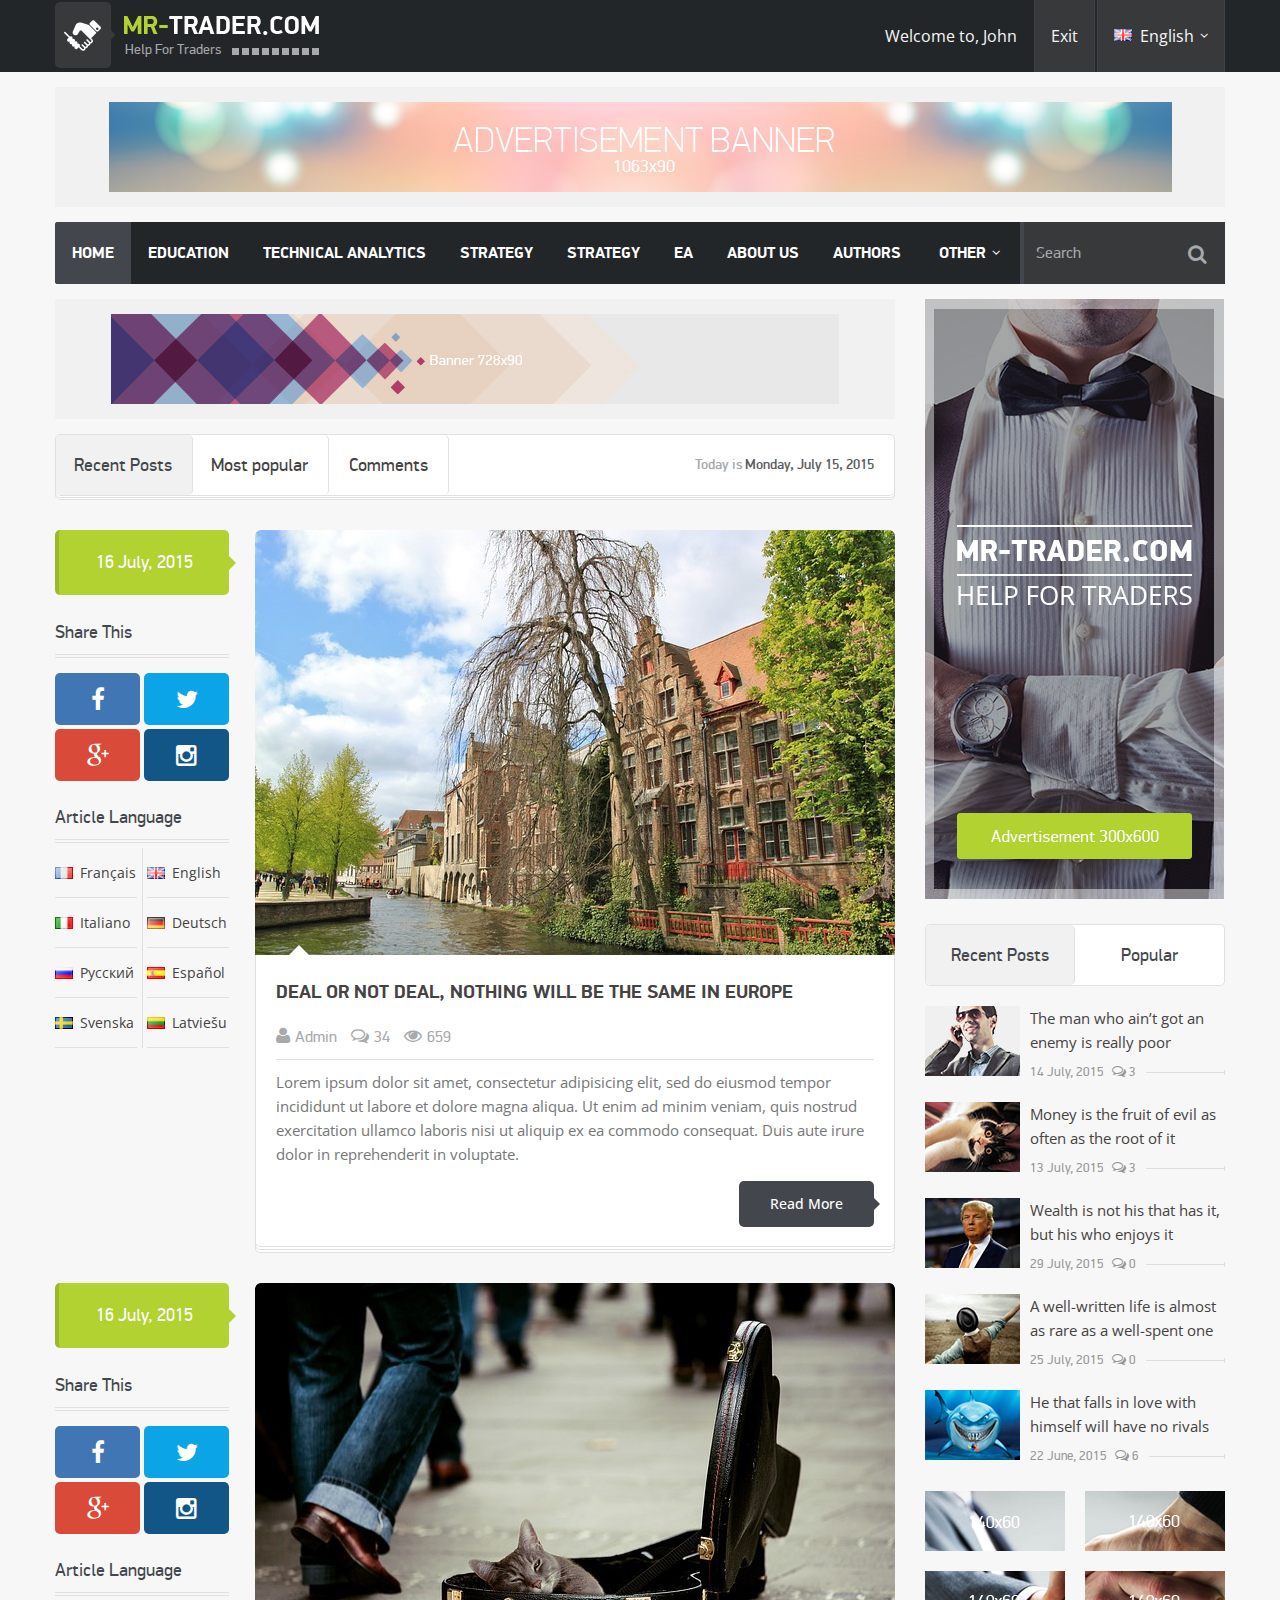
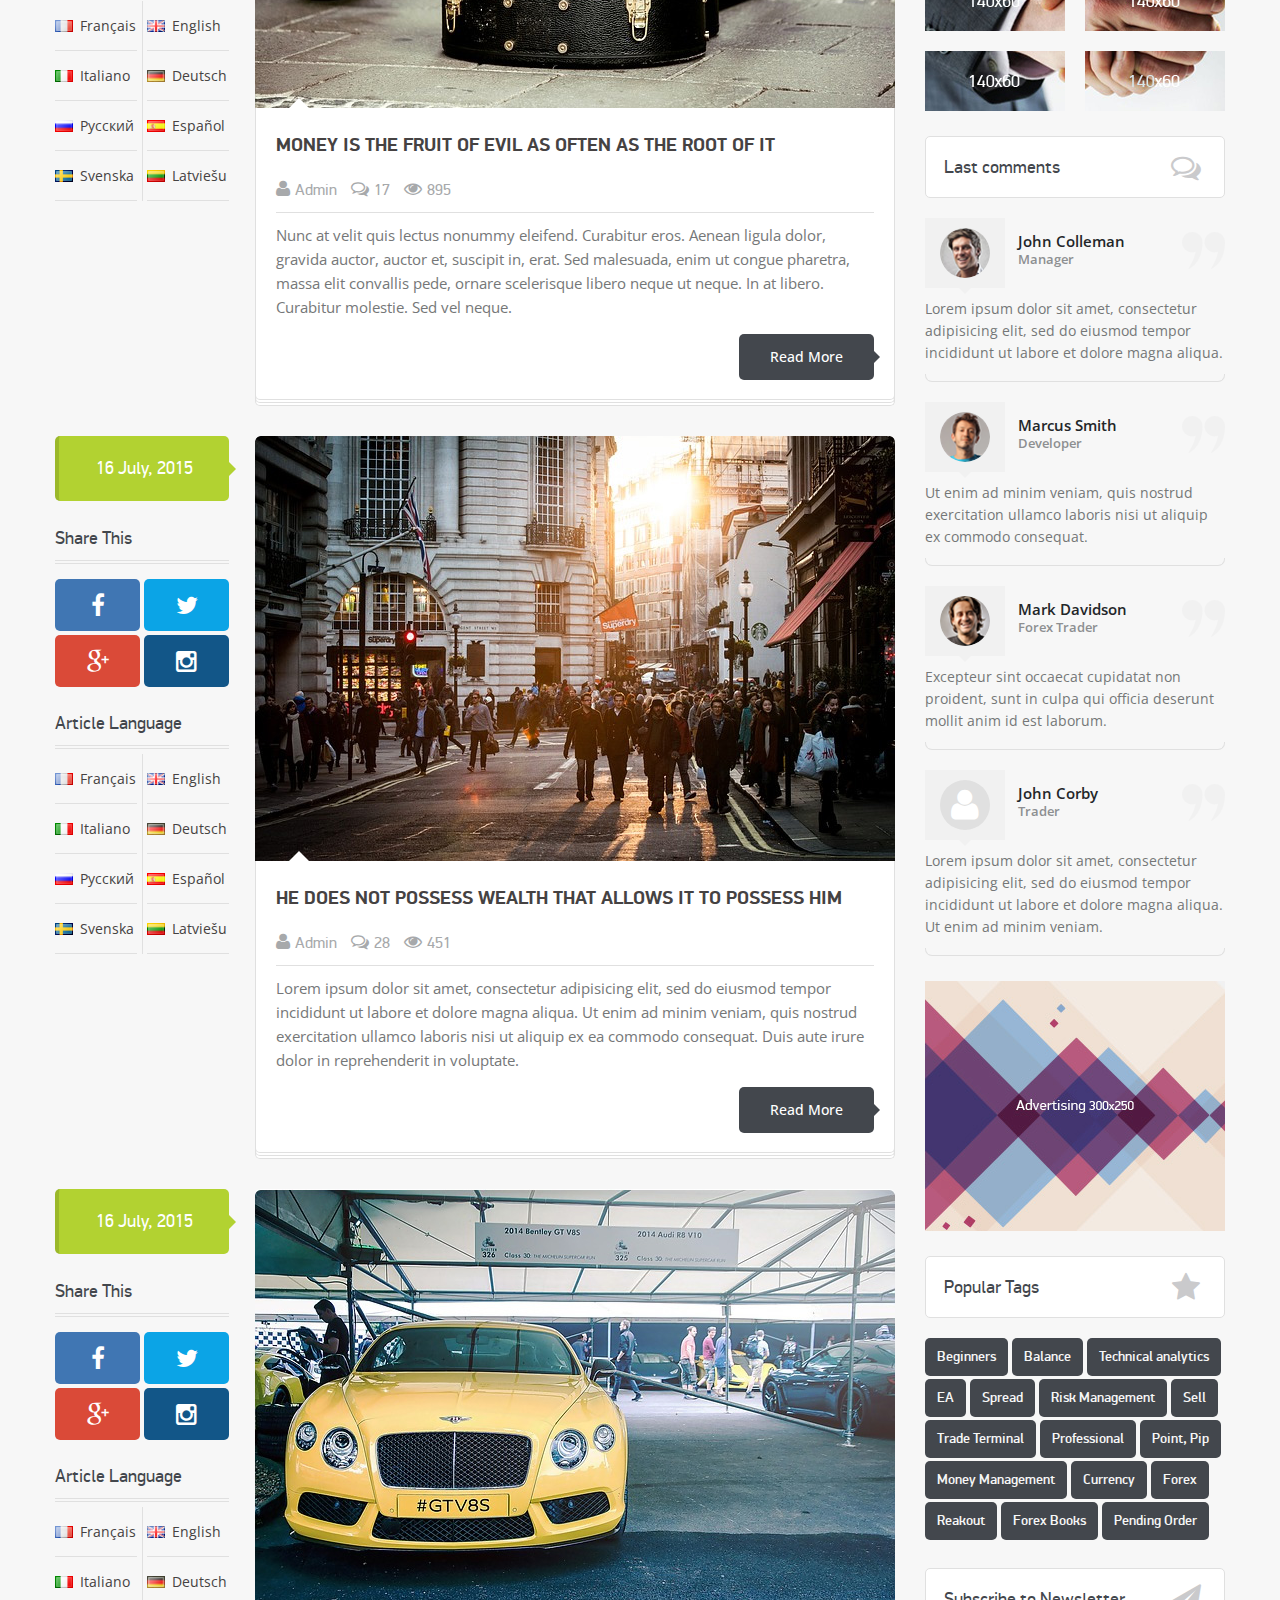
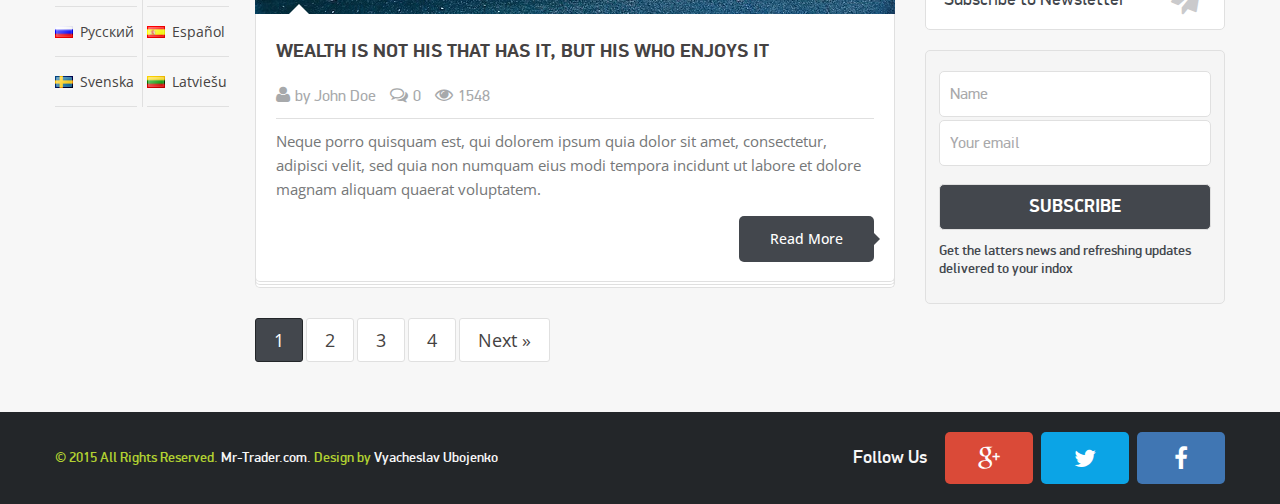
==== commit b6987cbc: "правки респонсив" ====
--- a/index.html
+++ b/index.html
@@ -1079,8 +1079,6 @@
                         <li><a href="#">2</a></li>
                         <li><a href="#">3</a></li>
                         <li><a href="#">4</a></li>
-                        <li><a href="#">5</a></li>
-                        <li><a href="#">6</a></li>
                         <li><a href="#">Next &raquo;</a></li>
 
                     </ul>
--- a/css/responsive.css
+++ b/css/responsive.css
@@ -74,7 +74,10 @@
 		padding: 13px 60px 13px 15px;
 	}
 
-	.title1 i{font-size: 25px;}
+	.title1 i{
+		font-size: 24px;
+		margin-top: -12px;
+	}
 
 
 	/*post*/
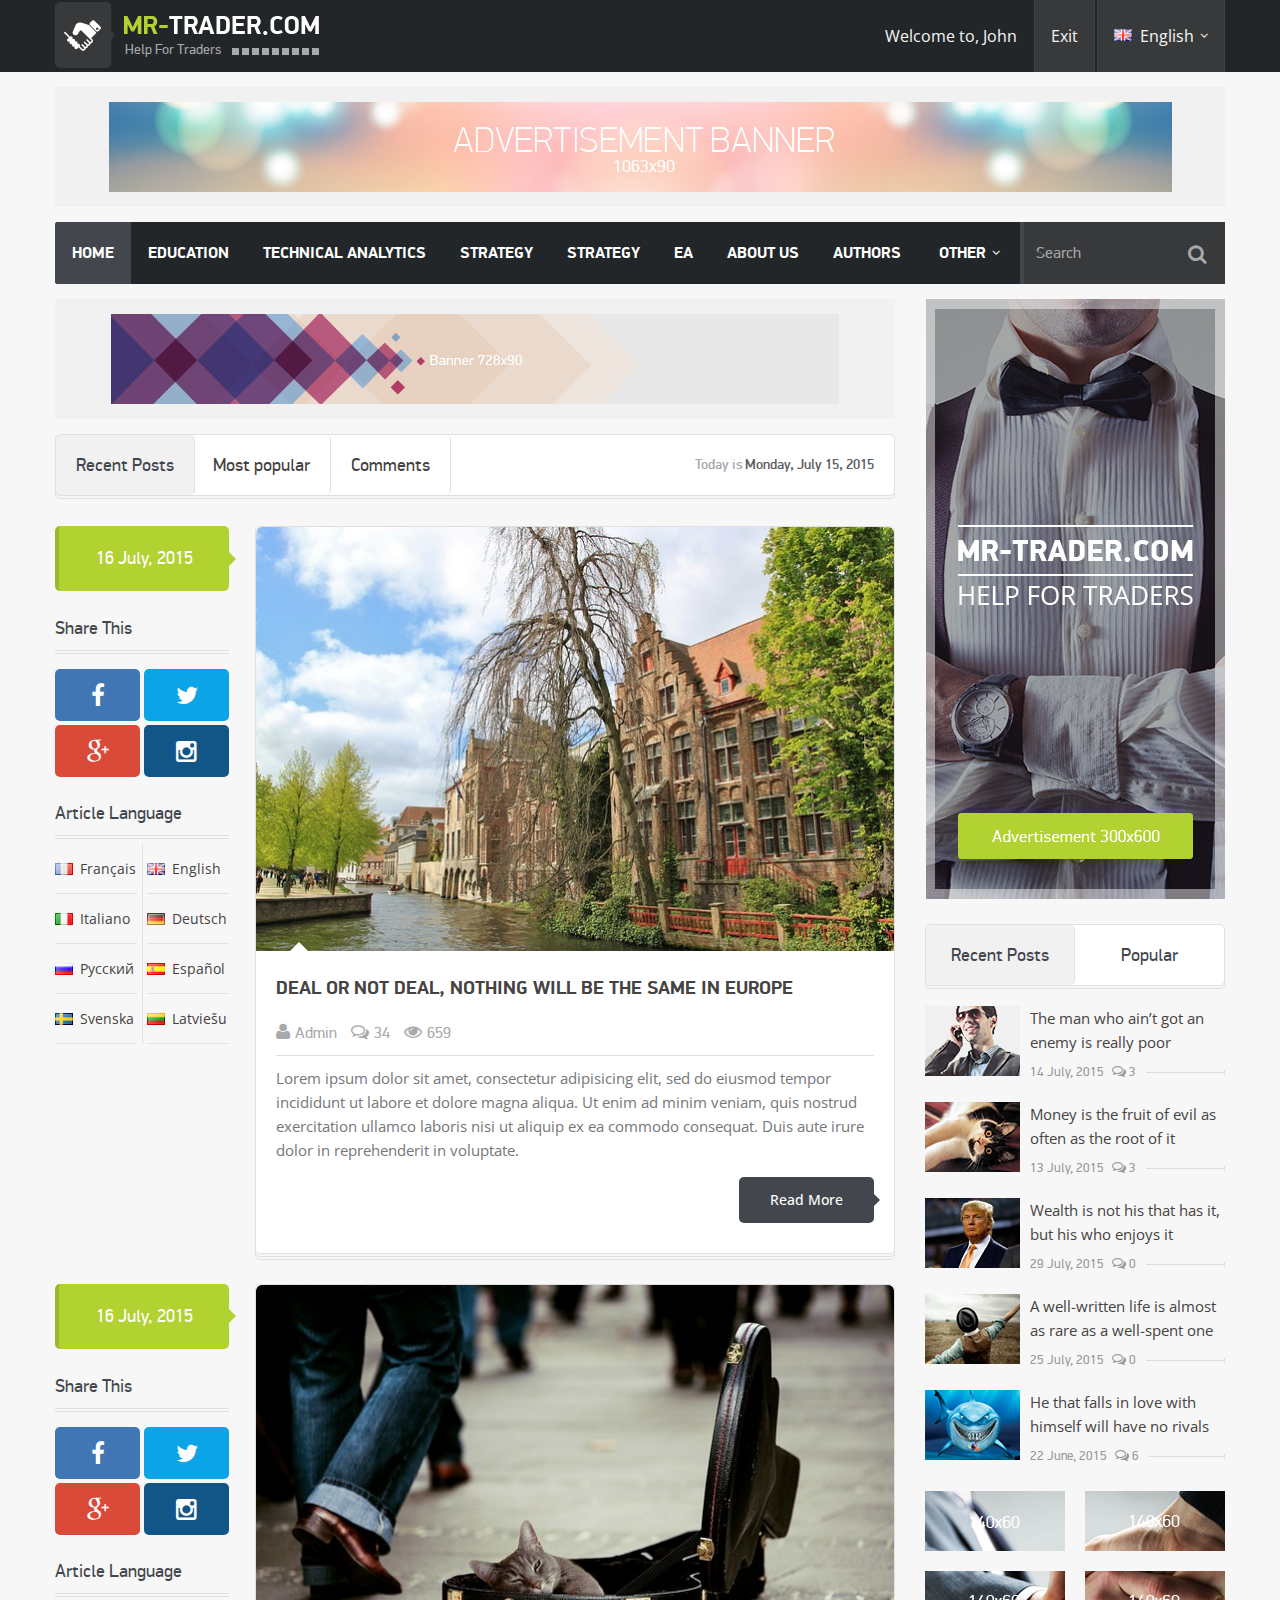
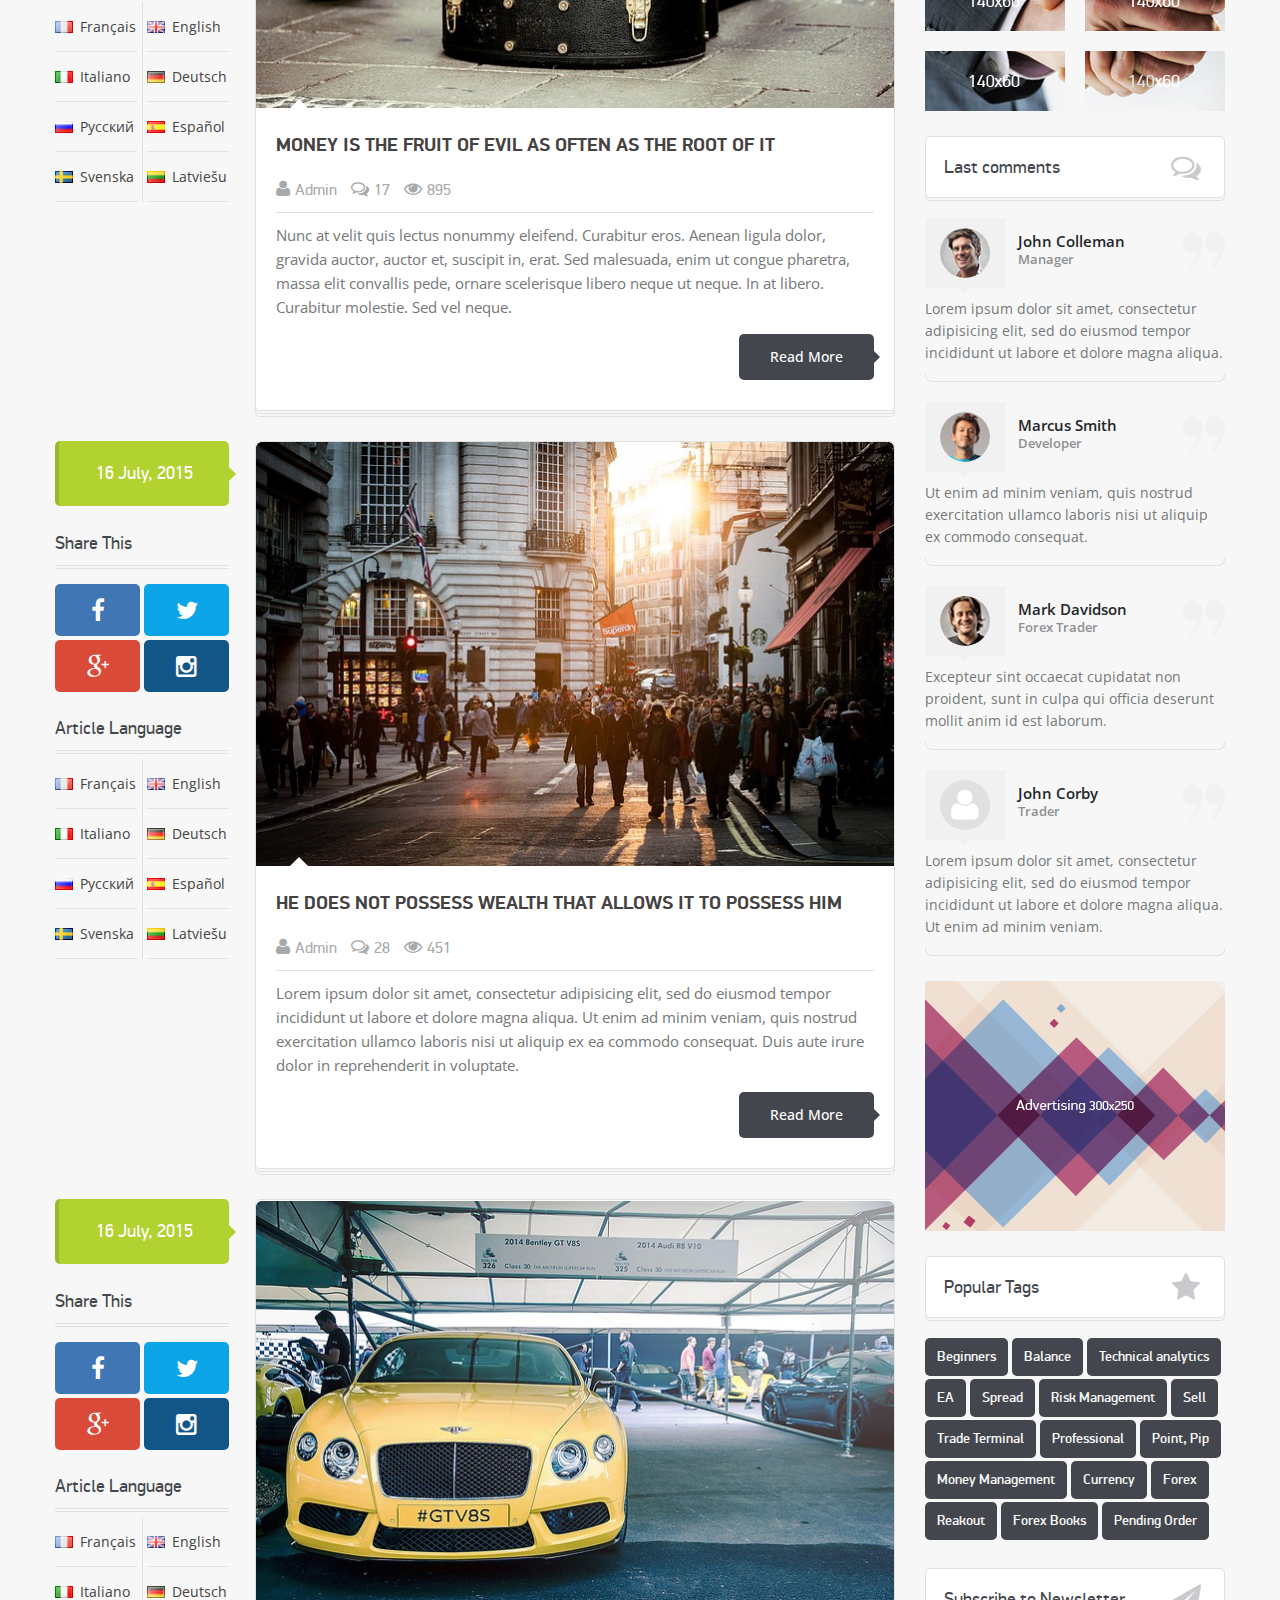
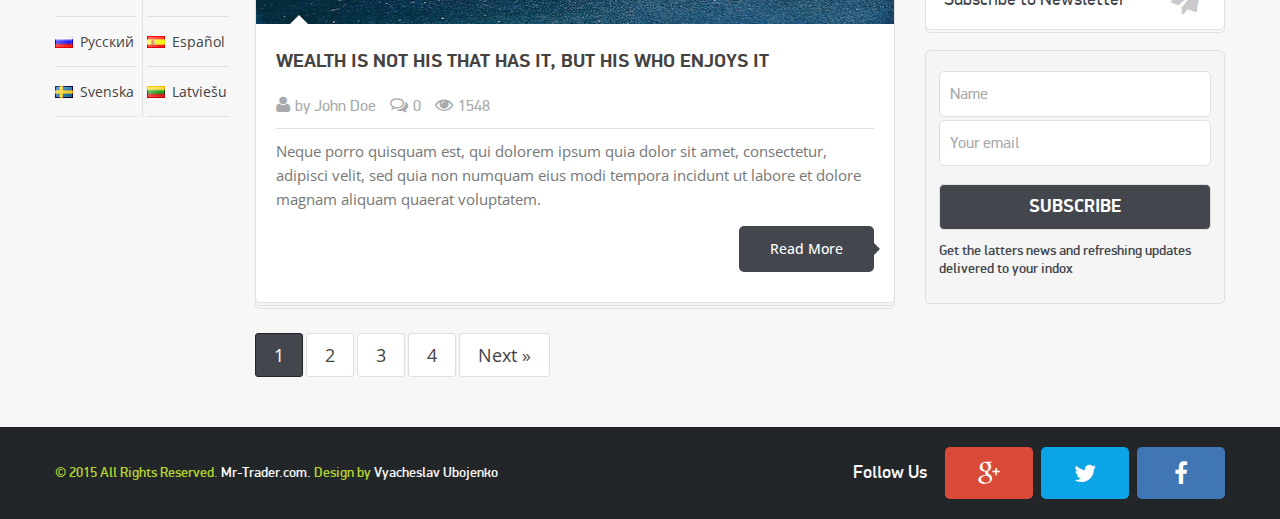
==== commit ec99b8e4: "page "Inner" ready" ====
--- a/index.html
+++ b/index.html
@@ -265,13 +265,13 @@
 
                     <!-- - - - - - - - - - - - - - Post Nav Block - - - - - - - - - - - - - - - - -->
 
-                    <div class="post_nav clearfix">
+                    <div class="post_filter box_style2">
                         
                         <time datatime="2015-07-15">
                             <span class="grey_color">Today is</span> Monday, July 15, 2015
                         </time>
 
-                        <ul class="post_nav_list clearfix">
+                        <ul class="post_filter_list clearfix">
                             
                             <li class="current">
                                 <a href="#">Recent Posts</a>
@@ -301,11 +301,11 @@
 
                             <!-- - - - - - - - - - - - - - Post - - - - - - - - - - - - - - - - -->
                             
-                            <figure class="post">
+                            <figure class="post box_style1">
                                 
                                 <a href="#" class="post_img"><img src="images/post_img1.jpg" alt=""></a>
 
-                                <figcaption>
+                                <figcaption class="post_desctiption">
                                     
                                     <h3><a href="#">Deal or not deal, nothing will be the same in Europe</a></h3>
 
@@ -338,7 +338,7 @@
 
                                     <div class="align_right">
                                         
-                                        <a href="#" class="button">Read More</a>
+                                        <a href="inner.html" class="button">Read More</a>
 
                                     </div>
 
@@ -496,11 +496,11 @@
 
                             <!-- - - - - - - - - - - - - - Post - - - - - - - - - - - - - - - - -->
                             
-                            <figure class="post">
+                            <figure class="post box_style1">
                                 
                                 <a href="#" class="post_img"><img src="images/post_img2.jpg" alt=""></a>
 
-                                <figcaption>
+                                <figcaption class="post_desctiption">
                                     
                                     <h3><a href="#">Money is the fruit of evil as often as the root of it</a></h3>
 
@@ -533,7 +533,7 @@
 
                                     <div class="align_right">
                                         
-                                        <a href="#" class="button">Read More</a>
+                                        <a href="inner.html" class="button">Read More</a>
 
                                     </div>
 
@@ -691,11 +691,11 @@
 
                             <!-- - - - - - - - - - - - - - Post - - - - - - - - - - - - - - - - -->
                             
-                            <figure class="post">
+                            <figure class="post box_style1">
                                 
                                 <a href="#" class="post_img"><img src="images/post_img3.jpg" alt=""></a>
 
-                                <figcaption>
+                                <figcaption class="post_desctiption">
                                     
                                     <h3><a href="#">Не does not possess wealth that allows it to possess him</a></h3>
 
@@ -728,7 +728,7 @@
 
                                     <div class="align_right">
                                         
-                                        <a href="#" class="button">Read More</a>
+                                        <a href="inner.html" class="button">Read More</a>
 
                                     </div>
 
@@ -886,11 +886,11 @@
 
                             <!-- - - - - - - - - - - - - - Post - - - - - - - - - - - - - - - - -->
                             
-                            <figure class="post">
+                            <figure class="post box_style1">
                                 
                                 <a href="#" class="post_img"><img src="images/post_img4.jpg" alt=""></a>
 
-                                <figcaption>
+                                <figcaption class="post_desctiption">
                                     
                                     <h3><a href="#">Wealth is not his that has it, but his who enjoys it</a></h3>
 
@@ -923,7 +923,7 @@
 
                                     <div class="align_right">
                                         
-                                        <a href="#" class="button">Read More</a>
+                                        <a href="inner.html" class="button">Read More</a>
 
                                     </div>
 
@@ -1073,15 +1073,19 @@
 
                     <!-- - - - - - - - - - - - - - Page Nav - - - - - - - - - - - - - - - - -->
                     
-                    <ul class="page_nav">
-                        
-                        <li class="current"><a href="#">1</a></li>
-                        <li><a href="#">2</a></li>
-                        <li><a href="#">3</a></li>
-                        <li><a href="#">4</a></li>
-                        <li><a href="#">Next &raquo;</a></li>
-
-                    </ul>
+                    <div class="post_right_part">
+                        
+                        <ul class="page_nav">
+                            
+                            <li class="current"><a href="#">1</a></li>
+                            <li><a href="#">2</a></li>
+                            <li><a href="#">3</a></li>
+                            <li><a href="#">4</a></li>
+                            <li><a href="#">Next &raquo;</a></li>
+                        
+                        </ul>
+                        
+                    </div>
 
                     <!-- - - - - - - - - - - - - - End of Page Nav - - - - - - - - - - - - - - - - -->               
 
@@ -1107,7 +1111,7 @@
 
                     <div class="tabs_box">
                         
-                        <ul class="tabs_list">
+                        <ul class="tabs_list box_style2">
 
                             <li class="active">Recent Posts</li>
                             <li>Popular</li>
@@ -1122,7 +1126,7 @@
                                 
                                 <figure class="post_small">
                                     
-                                    <img src="images/post_little_img1.jpg" alt="">
+                                    <a href="#" class="post_small_img"><img src="images/post_little_img1.jpg" alt=""></a>
 
                                     <figcaption>
                                         
@@ -1146,7 +1150,7 @@
                                 
                                 <figure class="post_small">
                                     
-                                    <img src="images/post_little_img2.jpg" alt="">
+                                    <a href="#" class="post_small_img"><img src="images/post_little_img2.jpg" alt=""></a>
 
                                     <figcaption>
                                         
@@ -1170,7 +1174,7 @@
                                 
                                 <figure class="post_small">
                                     
-                                    <img src="images/post_little_img3.jpg" alt="">
+                                    <a href="#" class="post_small_img"><img src="images/post_little_img3.jpg" alt=""></a>
 
                                     <figcaption>
                                         
@@ -1194,7 +1198,7 @@
                                 
                                 <figure class="post_small">
                                     
-                                    <img src="images/post_little_img4.jpg" alt="">
+                                    <a href="#" class="post_small_img"><img src="images/post_little_img4.jpg" alt=""></a>
 
                                     <figcaption>
                                         
@@ -1218,7 +1222,7 @@
                                 
                                 <figure class="post_small">
                                     
-                                    <img src="images/post_little_img5.jpg" alt="">
+                                    <a href="#" class="post_small_img"><img src="images/post_little_img5.jpg" alt=""></a>
 
                                     <figcaption>
                                         
@@ -1246,7 +1250,7 @@
                                 
                                 <figure class="post_small">
                                     
-                                    <img src="images/post_little_img3.jpg" alt="">
+                                    <a href="#" class="post_small_img"><img src="images/post_little_img3.jpg" alt=""></a>
 
                                     <figcaption>
                                         
@@ -1270,7 +1274,7 @@
                                 
                                 <figure class="post_small">
                                     
-                                    <img src="images/post_little_img1.jpg" alt="">
+                                    <a href="#" class="post_small_img"><img src="images/post_little_img1.jpg" alt=""></a>
 
                                     <figcaption>
                                         
@@ -1294,7 +1298,7 @@
                                 
                                 <figure class="post_small">
                                     
-                                    <img src="images/post_little_img2.jpg" alt="">
+                                    <a href="#" class="post_small_img"><img src="images/post_little_img2.jpg" alt=""></a>
 
                                     <figcaption>
                                         
@@ -1318,7 +1322,7 @@
                                 
                                 <figure class="post_small">
                                     
-                                    <img src="images/post_little_img5.jpg" alt="">
+                                    <a href="#" class="post_small_img"><img src="images/post_little_img5.jpg" alt=""></a>
 
                                     <figcaption>
                                         
@@ -1342,7 +1346,7 @@
                                 
                                 <figure class="post_small">
                                     
-                                    <img src="images/post_little_img4.jpg" alt="">
+                                    <a href="#" class="post_small_img"><img src="images/post_little_img4.jpg" alt=""></a>
 
                                     <figcaption>
                                         
@@ -1400,15 +1404,15 @@
 
                     <!-- - - - - - - - - - - - - - Last Comments - - - - - - - - - - - - - - - - -->
 
-                    <h4 class="title1">Last comments <i class="fa fa-comments-o"></i></h4>
-
-                    <div class="comments_box">
+                    <h4 class="title1 box_style2">Last comments <i class="fa fa-comments-o"></i></h4>
+
+                    <div class="comments_small_box">
 
                         <!-- - - - - - - - - - - - - - Comment - - - - - - - - - - - - - - - - -->
                         
-                        <div class="comment">
-                            
-                            <div class="comment_author">
+                        <div class="comment_small">
+                            
+                            <div class="comment_small_author">
                                 
                                 <div>
                                     <a href="#" class="author_img">
@@ -1418,7 +1422,7 @@
 
                                 <div>
                                     
-                                    <h6 class="author_name">John Colleman</h6>
+                                    <h6 class="author_name"><a href="#">John Colleman</a></h6>
                                     <span class="author_post">Manager</span>
 
                                 </div>
@@ -1435,9 +1439,9 @@
 
                         <!-- - - - - - - - - - - - - - Comment - - - - - - - - - - - - - - - - -->
                         
-                        <div class="comment">
-                            
-                            <div class="comment_author">
+                        <div class="comment_small">
+                            
+                            <div class="comment_small_author">
                                 
                                 <div>
                                     <a href="#" class="author_img">
@@ -1447,7 +1451,7 @@
 
                                 <div>
                                     
-                                    <h6 class="author_name">Marcus Smith</h6>
+                                    <h6 class="author_name"><a href="#">Marcus Smith</a></h6>
                                     <span class="author_post">Developer</span>
 
                                 </div>
@@ -1464,9 +1468,9 @@
 
                         <!-- - - - - - - - - - - - - - Comment - - - - - - - - - - - - - - - - -->
                         
-                        <div class="comment">
-                            
-                            <div class="comment_author">
+                        <div class="comment_small">
+                            
+                            <div class="comment_small_author">
                                 
                                 <div>
                                     <a href="#" class="author_img">
@@ -1476,7 +1480,7 @@
 
                                 <div>
                                     
-                                    <h6 class="author_name">Mark Davidson</h6>
+                                    <h6 class="author_name"><a href="#">Mark Davidson</a></h6>
                                     <span class="author_post">Forex Trader</span>
 
                                 </div>
@@ -1493,9 +1497,9 @@
 
                         <!-- - - - - - - - - - - - - - Comment - - - - - - - - - - - - - - - - -->
                         
-                        <div class="comment">
-                            
-                            <div class="comment_author">
+                        <div class="comment_small">
+                            
+                            <div class="comment_small_author">
                                 
                                 <div>
                                     <a href="#" class="author_img"></a>
@@ -1503,7 +1507,7 @@
 
                                 <div>
                                     
-                                    <h6 class="author_name">John Corby</h6>
+                                    <h6 class="author_name"><a href="#">John Corby</a></h6>
                                     <span class="author_post">Trader</span>
 
                                 </div>
@@ -1534,7 +1538,7 @@
 
                     <!-- - - - - - - - - - - - - - Popular Tags - - - - - - - - - - - - - - - - -->
 
-                    <h4 class="title1">Popular Tags<i class="fa fa-star"></i></h4>
+                    <h4 class="title1 box_style2">Popular Tags<i class="fa fa-star"></i></h4>
 
                     <div class="button_box1">
                         
@@ -1561,7 +1565,7 @@
 
                     <!-- - - - - - - - - - - - - - Form - - - - - - - - - - - - - - - - -->
                     
-                    <h4 class="title1">Subscribe to Newsletter<i class="fa fa-paper-plane"></i></h4>
+                    <h4 class="title1 box_style2">Subscribe to Newsletter<i class="fa fa-paper-plane"></i></h4>
 
                     <form class="newsletter_form">
                         
--- a/css/style.css
+++ b/css/style.css
@@ -33,7 +33,10 @@
   8. Carousels
   9. Post Small
     9.1. Post Small
+    9.2. Post Nav
   10. Comments
+    10.1. Comments Small
+    10.2. Leave Comment
   11. Footer
     11.1. Footer Top
     11.2. Footer Middle
@@ -64,6 +67,7 @@
     line-height:24px;
     min-width: 1200px;
     background:#f7f7f7;
+    /*letter-spacing: -0.5px;*/
    }
 
    ::selection{
@@ -125,6 +129,7 @@
     
     .accent_color{color: #b2d231;}
     .grey_color{color: #a7a9ab;}
+    .red_color{color: #ff1616;}
 
   /* --------------------------------------------
         1.2. Fonts
@@ -259,10 +264,39 @@
     margin: 0;
   }
 
-
-  .section_offset{
-     padding: 0 0 30px;
-  }
+  [class*="box_style"]{
+    position: relative;
+    background-color: #fff;
+    border: 1px solid #e0e0e0;
+    border-radius: 5px;
+  }
+
+  [class*="box_style"]:before{
+    content: "";
+    display: block;
+    position: absolute;
+    left: -1px;
+    right: -1px;
+    bottom: -4px;
+    height: 5px;
+    border-radius: 0 0 5px 5px;
+    border: 1px solid #e0e0e0;
+    border-top: none;
+  }
+
+  .box_style1:after{
+    content: "";
+    display: block;
+    position: absolute;
+    left: -1px;
+    right: -1px;
+    bottom: -7px;
+    height: 5px;
+    border-radius: 0 0 5px 5px;
+    border: 1px solid #e0e0e0;
+    border-top: none;
+  }
+
 
 
 
@@ -317,11 +351,38 @@
 
 
       .title1{
+        padding: 18px 60px 18px 18px;
+      }
+
+      .title2{
         position: relative;
-        background-color: #fff;
-        border: 1px solid #e0e0e0;
-        border-radius: 5px;
-        padding: 18px 60px 18px 18px;
+        text-transform: none;
+        font: 24px/30px 'pf_dindisplay_promedium';
+        padding: 6px 0 12px;
+        border-bottom: 1px solid #e0e0e0;
+        margin-bottom: 25px;
+      }
+
+      .title2>span{
+        font: 16px/30px 'pf_dindisplay_proregular';
+        color: #757778;
+      }
+
+      .title2:after{
+        content: "";
+        display: block;
+        clear: both;
+      }
+
+      .title2:before{
+        content: "";
+        display: block;
+        position: absolute;
+        width: 77px;
+        height: 5px;
+        left: 0;
+        bottom: -1px;
+        background-color: #b2d231;
       }
 
       .title1:not(:last-child){
@@ -340,8 +401,28 @@
       }
 
       p:not(:last-child){margin-bottom: 15px;}
-
-      mark{background-color: #20cfef;padding: 0 2px;color: #fff;}
+      
+      strong{font-weight: 600;}
+
+      .accent_text{
+        position: relative;
+        padding-left: 22px;
+        font-weight: 600;
+        color: #232629;
+      }
+
+      .accent_text:before{
+        content: "";
+        display: block;
+        position: absolute;
+        width: 7px;
+        top: 5px;
+        bottom: 5px;
+        left: 0;
+        background-color: #b2d231;
+      }
+
+      mark{background-color: #b2d231;padding: 0 2px;color: #fff;}
       mark.red{background-color: #ee352f;}
 
       a{
@@ -371,6 +452,14 @@
       }
 
       a.icon:hover{opacity: 0.7;}
+
+      img.alignleft{
+        margin: 0 20px 20px 0;
+      }
+
+      img.alignright{
+        margin: 0 0 20px 20px;
+      }
 
    /* --------------------------------------------
         4.2. Lists
@@ -439,6 +528,10 @@
       .languages_list{
         margin: 0 -5px;
         position: relative;
+      }
+
+      .languages_list:not(:last-child){
+        margin-bottom: 30px;
       }
 
       .languages_list:before{
@@ -473,10 +566,6 @@
         left: 0;
       }
 
-
-      .page_nav{
-        padding-left: 200px;
-      }
 
       .page_nav:after{
         content: "";
@@ -615,6 +704,8 @@
       max-width: 100%;
     }
 
+    .banner1{text-align: center;}
+
     .banner1:not(:last-child){
       margin-bottom: 25px;
     }
@@ -658,7 +749,6 @@
       margin: 0 0 5px;
     }
     
-
   /* --------------------------------------------
         4.6. Tooltips
   -------------------------------------------- */
@@ -688,8 +778,11 @@
       margin-bottom: 3px;
     }
 
-    input:not([type="radio"]):not([type="checkbox"]):focus{
+    input:not([type="radio"]):not([type="checkbox"]):focus,
+    textarea:focus{
       border-color: #b2d231;
+      -webkit-box-shadow: 0 0 10px rgba(178,210,49,0.5);
+      box-shadow: 0 0 10px rgba(178,210,49,0.5);
     }
 
     .newsletter_form [type="submit"]{
@@ -744,9 +837,6 @@
   -------------------------------------------- */
     
     .tabs_list{
-      background-color: #fff;
-      border: 1px solid #e0e0e0;
-      border-radius: 5px;
       margin-bottom: 20px;
     }
 
@@ -1249,6 +1339,8 @@
 
     .search_form input[type="text"]{
       display: block;
+      -webkit-box-shadow: none;
+      box-shadow: none;
       border-radius: 0;
       margin: 0;
       outline: none;
@@ -1310,45 +1402,85 @@
 
 ------------------------------------------------ */
 
+  .carousel_box{
+    padding: 13px 20px;
+  }
+
+  .carousel_box:not(:last-child){
+    margin-bottom: 30px;
+  }
+  
+  .carousel_post{
+    margin: 0 -10px;
+    width: auto;
+  }
+
+  .carousel_post_item{
+    padding: 0 10px;
+  }
+
+  .post_slider img{
+    width: 100%;
+    margin-bottom: 10px;
+  }
+
+  .post_slider .post_slider_title{
+    line-height: 18px;
+    margin-bottom: 0px;
+  }
+
+  .post_slider time{
+    font: 13px/22px 'pf_dindisplay_promedium';
+    color: #999797;
+  }
+
+  .owl-controls .owl-buttons div{
+    position: absolute;
+    top: -74px;
+    right: 10px;
+    width: 42px;
+    height: 42px;
+    background-color: #f0f0f0;
+    border-radius: 5px;
+    font-size: 20px;
+    text-align: center;
+    color: #595e66;
+    -webkit-transition: all 0.5s;
+    -o-transition: all 0.5s;
+    transition: all 0.5s;
+  }
+
+  .owl-controls .owl-buttons div.owl-prev{
+    right: 54px;
+  }
+
+  .owl-controls .owl-buttons div:hover{
+    background-color: #b2d231;
+    color: #fff;
+    -webkit-transition: all 0.3s;
+    -o-transition: all 0.3s;
+    transition: all 0.3s;
+  }
+
+  .owl-controls .owl-buttons div i{
+    line-height: 42px;
+  }
+
 /* ------------------------------------------------
 
     9. Posts
 
 ------------------------------------------------ */
   
-  .post_nav{
-    background-color: #fff;
-    border-radius: 5px;
+  .post_filter{
     margin-bottom: 30px;
-    position: relative;
-    overflow: hidden;
-    border: 1px solid #e0e0e0;
-    padding-bottom: 3px;
-  }
-
-  .post_nav:before{
-    content: "";
-    display: block;
-    position: absolute;
-    left: -1px;
-    right: -1px;
-    bottom: 1px;
-    height: 5px;
-    border-radius: 0 0 5px 5px;
-    border: 1px solid #e0e0e0;
-    border-top: none;
-  }
-
-  .post_nav_list{
-    border-bottom: 1px solid #e0e0e0;
-    border-radius: 5px;
-  }
-
-  .post_nav_list li{
+  }
+
+  .post_filter_list li{
     float: left;
   }
 
-  .post_nav_list li a{
+  .post_filter_list li a{
     display: block;
     font: 18px/20px 'pf_dindisplay_proregular';
     padding: 20px;
@@ -1357,7 +1489,7 @@
     position: relative;
   }
 
-  .post_nav_list li.current a{
+  .post_filter_list li.current a{
     background-color: #f1f1f1;
     border-left: 1px solid #e0e0e0;
     color: #43474d;
@@ -1365,11 +1497,11 @@
     z-index: 9;
   }
 
-  .post_nav_list li.current:first-child a{
-    border-left: none;
-  }
-
-  .post_nav time{
+  .post_filter_list li.current:first-child a{
+    margin: 0 -2px 0 -1px;
+  }
+
+  .post_filter time{
     display: block;
     float: right;
     font: 14px/20px 'pf_dindisplay_promedium';
@@ -1399,28 +1531,6 @@
     float: left;
   }
 
-  .post{
-    position: relative;
-  }
-
-  .post:after,
-  .post:before{
-    content: "";
-    display: block;
-    position: absolute;
-    left: 0;
-    right: 0;
-    bottom: 3px;
-    height: 5px;
-    border-radius: 0 0 5px 5px;
-    border: 1px solid #e0e0e0;
-    border-top: none;
-    z-index: 9;
-  }
-
-  .post:after{
-    bottom: 6px;
-  }
 
   .time_type1{
     font: 18px/21px 'pf_dindisplay_proregular';
@@ -1455,24 +1565,20 @@
     border-radius: 5px 5px 0 0;
   }
 
-  .post figcaption{
+  .post .post_desctiption{
     display: block;
-    background-color: #fff;
-    border-radius: 0 0 5px 5px;
-    padding: 25px 20px;
-    border: 1px solid #e0e0e0;
-    border-top: none;
+    padding: 25px 20px 30px;
     position: relative;
   }
 
-  .post figcaption:before{
+  .post .post_desctiption:before{
     content: "";
     display: block;
     position: absolute;
     width: 0;
     height: 0;
     left: 33px;
-    top: -20px;
+    top: -19px;
     border: 10px solid transparent;
     border-bottom-color: #fff;
   }
@@ -1557,6 +1663,7 @@
 
   .post_lan>ul li a img{left: 0;}
 
+
   /* ------------------------------------------------
       9.1. Post Small
   ------------------------------------------------ */
@@ -1571,7 +1678,8 @@
       clear: both;
     }
 
-    .post_small img{
+    .post_small_img{
+      display: block;
       float: left;
       margin-right: 10px;
     }
@@ -1602,6 +1710,11 @@
       bottom: 7px;
     }
 
+    .post_small_title{
+      margin-bottom: 0;
+      line-height: 1.7;
+    }
+
     .post_small_info{
       font: 13px/16px 'pf_dindisplay_proregular';
       color: #979799;
@@ -1619,6 +1732,86 @@
       margin-right: 3px;
     }
   
+
+  /* ------------------------------------------------
+      9.2. Post Nav
+  ------------------------------------------------ */
+    
+    .post_nav:not(:last-child){
+      margin-bottom: 30px;1111111111111111111111111111111
+    }
+
+    .back_home{
+      display: inline-block;
+      font-size: 14px;
+      line-height: 16px;
+      padding: 15px 20px;
+      border-radius: 5px;
+      color: #43474d;
+      font-weight: 600;
+      background-color: #f0f0f0;
+    }
+
+    .back_home:hover{
+      background-color: #ebebeb;
+      color: #43474d;
+    }
+
+    .prev_post,
+    .next_post{
+      position: relative;
+      display: inline-block;
+      font-size: 14px;
+      line-height: 16px;
+      font-weight: 600;
+      color: #fff;
+      padding: 15px 30px;
+      border-radius: 5px;
+      background-color: #43474d;
+    }
+
+    .prev_post:before,
+    .next_post:before{
+      content: "";
+      display: block;
+      position: absolute;
+      width: 0;
+      height: 0;
+      top: 50%;
+      margin-top: -6px;
+      left: 100%;
+      border: 6px solid transparent;
+      border-left-color: #43474d;
+      -webkit-transition: all 0.5s;
+      -o-transition: all 0.5s;
+      transition: all 0.5s;
+    }
+
+    .prev_post:before{
+      left: auto;
+      right: 100%;
+      border: 6px solid transparent;
+      border-right-color: #43474d;
+    }
+
+    .prev_post:hover,
+    .next_post:hover{
+      background-color: #b2d231;
+      color: #fff;
+    }
+
+    .prev_post:hover:before{
+      border-right-color: #b2d231;
+      -webkit-transition: all 0.3s;
+      -o-transition: all 0.3s;
+      transition: all 0.3s;
+    }
+    .next_post:hover:before{
+      border-left-color: #b2d231;
+      -webkit-transition: all 0.3s;
+      -o-transition: all 0.3s;
+      transition: all 0.3s;
+    }
   
 /* ------------------------------------------------
 
@@ -1626,132 +1819,314 @@
 
 ------------------------------------------------ */
   
-  .comments_box:not(:last-child){
-    margin-bottom: 25px;
-  }
-
-  .comment{
-    position: relative;
-    padding-bottom: 18px;
-  }
-
-  .comment:not(:last-child){
-    margin-bottom: 20px;
-  }
-
-  .comment:before{
+  .comments_box:after{
     content: "";
     display: block;
-    position: absolute;
-    bottom: 0;
-    left: 0;
-    right: 0;
-    border: 1px solid #e0e0e0;
-    border-top: none;
-    height: 7px;
-    border-radius: 0 0 7px 7px;
-  }
-
-  .comment:after{
-    content: "";
+    clear: both;
+  }
+
+  .comments_box:not(:last-child){
+    margin-bottom: 30px;
+  }
+
+  [class*="comment_level"]{
+    padding: 20px 22px 28px;
+    float: right;
+  }
+
+  .comment_level2{
+    margin-left: 63px;
+  }
+
+  [class*="comment_level"]:not(:last-child){
+    margin-bottom: 25px;
+  }
+  
+  [class*="comment_level"] .author_img{
+    height: 80px;
+    float: left;
     display: block;
-    position: absolute;
-    top: 14px;
-    right: 0;
-    width: 43px;
-    height: 37px;
-    background: url(../images/comment_after.png) 0 0 no-repeat;
-  }
-
-  .comment_author{
-    display: table;
-    width: 100%;
-  }
-
-  .comment_author>div{
-    display: table-cell;
-    vertical-align: middle;
-    padding-bottom: 10px;
-  }
-
-  .comment_author>div:first-child{
-    width: 93px;
-  }
-
-  .comment_author>div:last-child{
-    padding-right: 43px;
-  }
-
-  .author_img{
-    display: inline-block;
-    vertical-align: middle;
-    width: 80px;
-    height: 70px;
-    background-color: #f1f1f1;
-    position: relative;
-  }
-
-  .author_img:after{
-    content: "";
-    display: block;
-    position: absolute;
-    width: 0;
-    height: 0;
-    border: 6px solid transparent;
-    border-top-color: #f1f1f1;
-    top: 100%;
-    left: 50%;
-    margin-left: -6px;
-  }
-
-  .author_img:before{
-    content: "\f007";
-    display: block;
-    position: absolute;
+    margin-right: 20px;
+  }
+
+  [class*="comment_level"] .author_img:after{
     top: 50%;
-    left: 50%;
-    margin-top: -25px;
-    margin-left: -25px;
-    width: 50px;
-    height: 50px;
-    border-radius: 50%;
-    color: #fff;
-    text-align: center;
-    background-color: #e0e0e0;
-    font: normal normal normal 35px/50px FontAwesome;
-  }
-
-  .author_img>img{
-    width: 50px;
-    height: 50px;
-    position: absolute;
-    top: 50%;
-    left: 50%;
-    margin-top: -25px;
-    margin-left: -25px;
-    border-radius: 50%;
-  }
-
-  .author_name{
+    margin-top: -6px;
+    left: 100%;
+    margin-left: 0;
+    border-color: transparent;
+    border-left-color: #f1f1f1;
+  }
+
+  .comments_title{
     font-size: 15px;
     line-height: 18px;
     color: #232629;
+    font-weight: 600;
     margin-bottom: 0;
-    font-weight: 600;
-  }
-
-  .author_post{
+  }
+
+  .comments_title a{color: inherit;}
+  .comments_title a:hover{color: #9bb82a;}
+
+  [class*="comment_level"] time{
     font-size: 13px;
     line-height: 18px;
-    font-weight: 600;
     color: #8d8f91;
   }
 
-  .comment p{
+  .comment_excerpt{
+    overflow: hidden;
     font-size: 14px;
     line-height: 22px;
   }
-  
+
+  .reply_btn{
+    outline: none;
+    border: none;
+    position: absolute;
+    top: 13px;
+    right: 13px;
+    z-index: 9;
+    display: inline-block;
+    font-size: 13px;
+    line-height: 22px;
+    color: #fff;
+    font-weight: 600;
+    padding: 0 11px;
+    border-radius: 3px;
+    background-color: #aaaaaa;
+  }
+
+  .reply_btn:hover{
+    color: #fff;
+    background-color: #919191;
+  }
+
+
+  /* ------------------------------------------------
+      10.1. Comments Small
+  ------------------------------------------------ */
+      
+    .comments_small_box:not(:last-child){
+      margin-bottom: 25px;
+    }
+
+    .comment_small{
+      position: relative;
+      padding-bottom: 18px;
+    }
+
+    .comment_small:not(:last-child){
+      margin-bottom: 20px;
+    }
+
+    .comment_small:before{
+      content: "";
+      display: block;
+      position: absolute;
+      bottom: 0;
+      left: 0;
+      right: 0;
+      border: 1px solid #e0e0e0;
+      border-top: none;
+      height: 7px;
+      border-radius: 0 0 7px 7px;
+    }
+
+    .comment_small:after{
+      content: "";
+      display: block;
+      position: absolute;
+      top: 14px;
+      right: 0;
+      width: 43px;
+      height: 37px;
+      background: url(../images/comment_after.png) 0 0 no-repeat;
+    }
+
+    .comment_small_author{
+      display: table;
+      width: 100%;
+    }
+
+    .comment_small_author>div{
+      display: table-cell;
+      vertical-align: middle;
+      padding-bottom: 10px;
+    }
+
+    .comment_small_author>div:first-child{
+      width: 93px;
+    }
+
+    .comment_small_author>div:last-child{
+      padding-right: 43px;
+    }
+
+    .author_img{
+      display: inline-block;
+      vertical-align: middle;
+      width: 80px;
+      height: 70px;
+      background-color: #f1f1f1;
+      position: relative;
+    }
+
+    .author_img:after{
+      content: "";
+      display: block;
+      position: absolute;
+      width: 0;
+      height: 0;
+      border: 6px solid transparent;
+      border-top-color: #f1f1f1;
+      top: 100%;
+      left: 50%;
+      margin-left: -6px;
+    }
+
+    .author_img:before{
+      content: "\f007";
+      display: block;
+      position: absolute;
+      top: 50%;
+      left: 50%;
+      margin-top: -25px;
+      margin-left: -25px;
+      width: 50px;
+      height: 50px;
+      border-radius: 50%;
+      color: #fff;
+      text-align: center;
+      background-color: #e0e0e0;
+      font: normal normal normal 35px/50px FontAwesome;
+    }
+
+    .author_img>img{
+      width: 50px;
+      height: 50px;
+      position: absolute;
+      top: 50%;
+      left: 50%;
+      margin-top: -25px;
+      margin-left: -25px;
+      border-radius: 50%;
+    }
+
+    .author_name{
+      font-size: 15px;
+      line-height: 18px;
+      color: #232629;
+      margin-bottom: 0;
+      font-weight: 600;
+    }
+
+    .author_name a{color: inherit;}
+    .author_name a:hover{color: #9bb82a;}
+
+    .author_post{
+      font-size: 13px;
+      line-height: 18px;
+      font-weight: 600;
+      color: #8d8f91;
+    }
+
+    .comment_small p{
+      font-size: 14px;
+      line-height: 22px;
+    }
+
+
+  /* ------------------------------------------------
+      10.2. Leave Comment
+  ------------------------------------------------ */
+    
+    .form_box{
+      padding: 13px 20px 30px;
+    }
+
+    .form_box:not(:last-child){
+      margin-bottom: 30px;
+    }
+
+    .leave_comment_form>*:not(:last-child){
+      margin-bottom: 30px;
+    }
+
+    .leave_comment_left{
+      float: left;
+      width: 293px;
+    }
+
+    .leave_comment_right{
+      float: right;
+      width: 495px;
+    }
+
+    .leave_comment_form input:not([type="radio"]):not([type="checkbox"]),
+    .leave_comment_form textarea{
+      border: 1px solid #ededed;
+      background-color: #f5f5f5;
+      border-radius: 5px;
+      padding: 12px 10px;
+      margin-bottom: 0;
+      width: 100%;
+    }
+
+    .leave_comment_form textarea{
+      resize:none;
+      height: 158px;
+    }
+
+    .input_box{
+      position: relative;
+    }
+
+    .input_box:not(:last-child){
+      margin-bottom: 10px;
+    }
+
+    .input_box label{
+      display: block;
+      position: absolute;
+      left: 12px;
+      top: 12px;
+      font: 16px/20px 'pf_dindisplay_proregular';
+      opacity: 1;
+      visibility: visible;
+      -webkit-transition: all 0.5s;
+      -o-transition: all 0.5s;
+      transition: all 0.5s;
+    }
+
+    .input_box label.active,
+    .leave_comment_form textarea:focus + label,
+    .leave_comment_form input:not([type="radio"]):not([type="checkbox"]):focus + label{
+      opacity: 0;
+      visibility: hidden;
+      text-indent:10em;
+      -webkit-transition: all 0.5s;
+      -o-transition: all 0.5s;
+      transition: all 0.5s;
+    }
+
+    .comment_btn{
+      display: inline-block;
+      outline: none;
+      border: none;
+      background-color: #43474d;
+      border-radius: 5px;
+      font-size: 14px;
+      line-height: 24px;
+      color: #fff;
+      padding: 11px 18px;
+    }
+
+    .comment_btn:hover{
+      color: #fff;
+      background-color: #b2d231;
+    }
   
 /* ------------------------------------------------
 
--- a/css/responsive.css
+++ b/css/responsive.css
@@ -20,7 +20,15 @@
 
 	.post_right_part{width: 415px;}
 
-	.page_nav{padding-left: 195px;}
+	.leave_comment_left{
+		width: 235px;
+	}
+
+	.leave_comment_right{
+		width: 320px;
+	}
+
+	
 }
 
 @media only screen and (max-width: 992px) {
@@ -78,27 +86,48 @@
 		font-size: 24px;
 		margin-top: -12px;
 	}
+	
+	.title2{
+		font-size: 20px;
+		line-height: 26px;
+	}
+
+	.title2>span{
+		font-size: 14px;
+		line-height: 26px;
+		float: none;
+		display: block;
+	}
+
+	.comment_excerpt{
+		font-size: 13px;
+	}
 
 
 	/*post*/
 
-	.post_nav{
+	.post_filter{
 		border: none;
 		background: none;
 		text-align: center;
 		margin-bottom: 25px;
 	}
 
-	.post_nav:before{display: none;}
-
-	.post:after, .post:before{display: none;}
-
-	.post_nav time{
+	.post_filter:before{display: none;}
+	
+	.post{border: none;}
+
+	[class*="box_style"]:before,
+	.box_style1:after{
+		display: none;
+	}
+
+	.post_filter time{
 		float: none;
 		padding: 15px 0;
 	}
 
-	.post_nav_list{
+	.post_filter_list{
 		display: inline-block;
 	    background-color: #fff;
 	    border: 1px solid #e0e0e0;
@@ -106,11 +135,11 @@
 	    overflow: hidden;
 	}
 
-	.post_nav_list li:last-child a{
+	.post_filter_list li:last-child a{
 		border-right: none;
 	}
 
-	.post_nav_list li a{
+	.post_filter_list li a{
 		font-size: 16px;
 		padding: 15px 10px;
 	}
@@ -134,7 +163,7 @@
 		padding: 0 15px 15px;
 	}
 
-	.post figcaption{
+	.post .post_desctiption{
 		border: none;
 		padding: 15px;
 	}
@@ -158,12 +187,12 @@
 		display: none;
 	}
 
-	.post figcaption .button{
+	.post .post_desctiption .button{
 		width: 100%;
 		text-align: center;
 	}
 
-	.post figcaption .button:before{
+	.post .post_desctiption .button:before{
 		display: none;
 	}
 
@@ -192,9 +221,6 @@
 		display: block;
 	}
 
-	.page_nav{
-		padding-left: 0;
-	}
 
 	.page_nav li a{
 		font-size: 15px;
@@ -208,6 +234,22 @@
 		padding: 15px;
 	}
 
+
+	/*leave comment form*/
+
+	.leave_comment_left,
+	.leave_comment_right{
+		float: none;
+		width: auto;
+	}
+
+	.leave_comment_left{margin-bottom: 10px;}
+
+	.comment_btn{
+		width: 100%;
+		text-align: center;
+	}
+	
 
 	/*footer*/
 	.footer_right{
@@ -406,6 +448,33 @@
 		font-size: 30px;
 		line-height: 30px;
  	}
+	
+	.xs_w100{width: 100%;}
+
+	.comment_excerpt{
+		width: 100%;
+		padding-top: 10px;
+	}
+
+	.comment_autor{
+		display: table;
+	}
+
+	.comment_autor>*{
+		display: table-cell;
+		vertical-align: middle;
+	}
+
+	[class*="comment_level"] .author_img{
+		width: 70px;
+		height: 70px;
+		margin-right: 15px;
+	}
+
+	.comment_level2{
+		margin-left: 30px;
+	}
+
 
 }
 
@@ -423,13 +492,14 @@
 		max-width: 115px;
 	}
 
-	.post_nav_list li a{
+	.post_filter_list li a{
 		padding: 15px 7px;
 	}
 
 	.post_info span{
 		padding-right: 5px;
 	}
-
+	
+	.prev_post{display: none;}
 
 }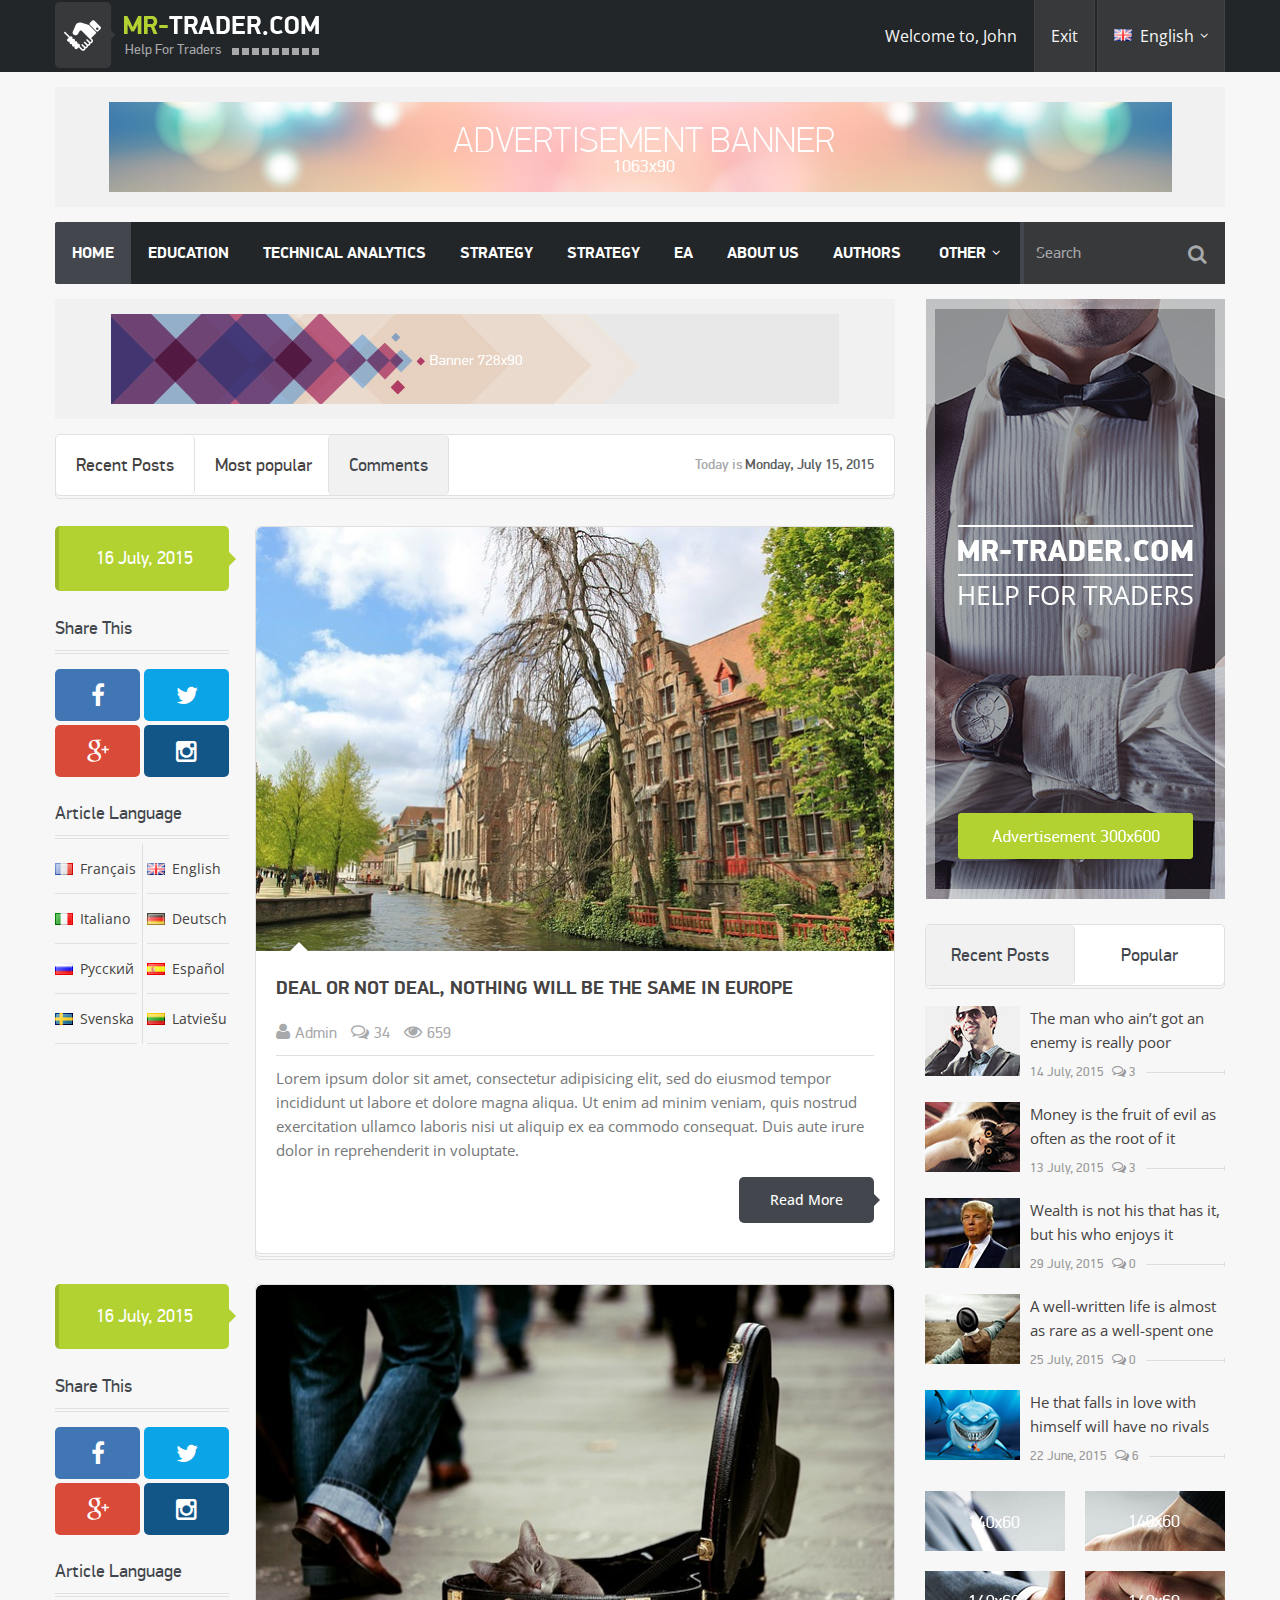
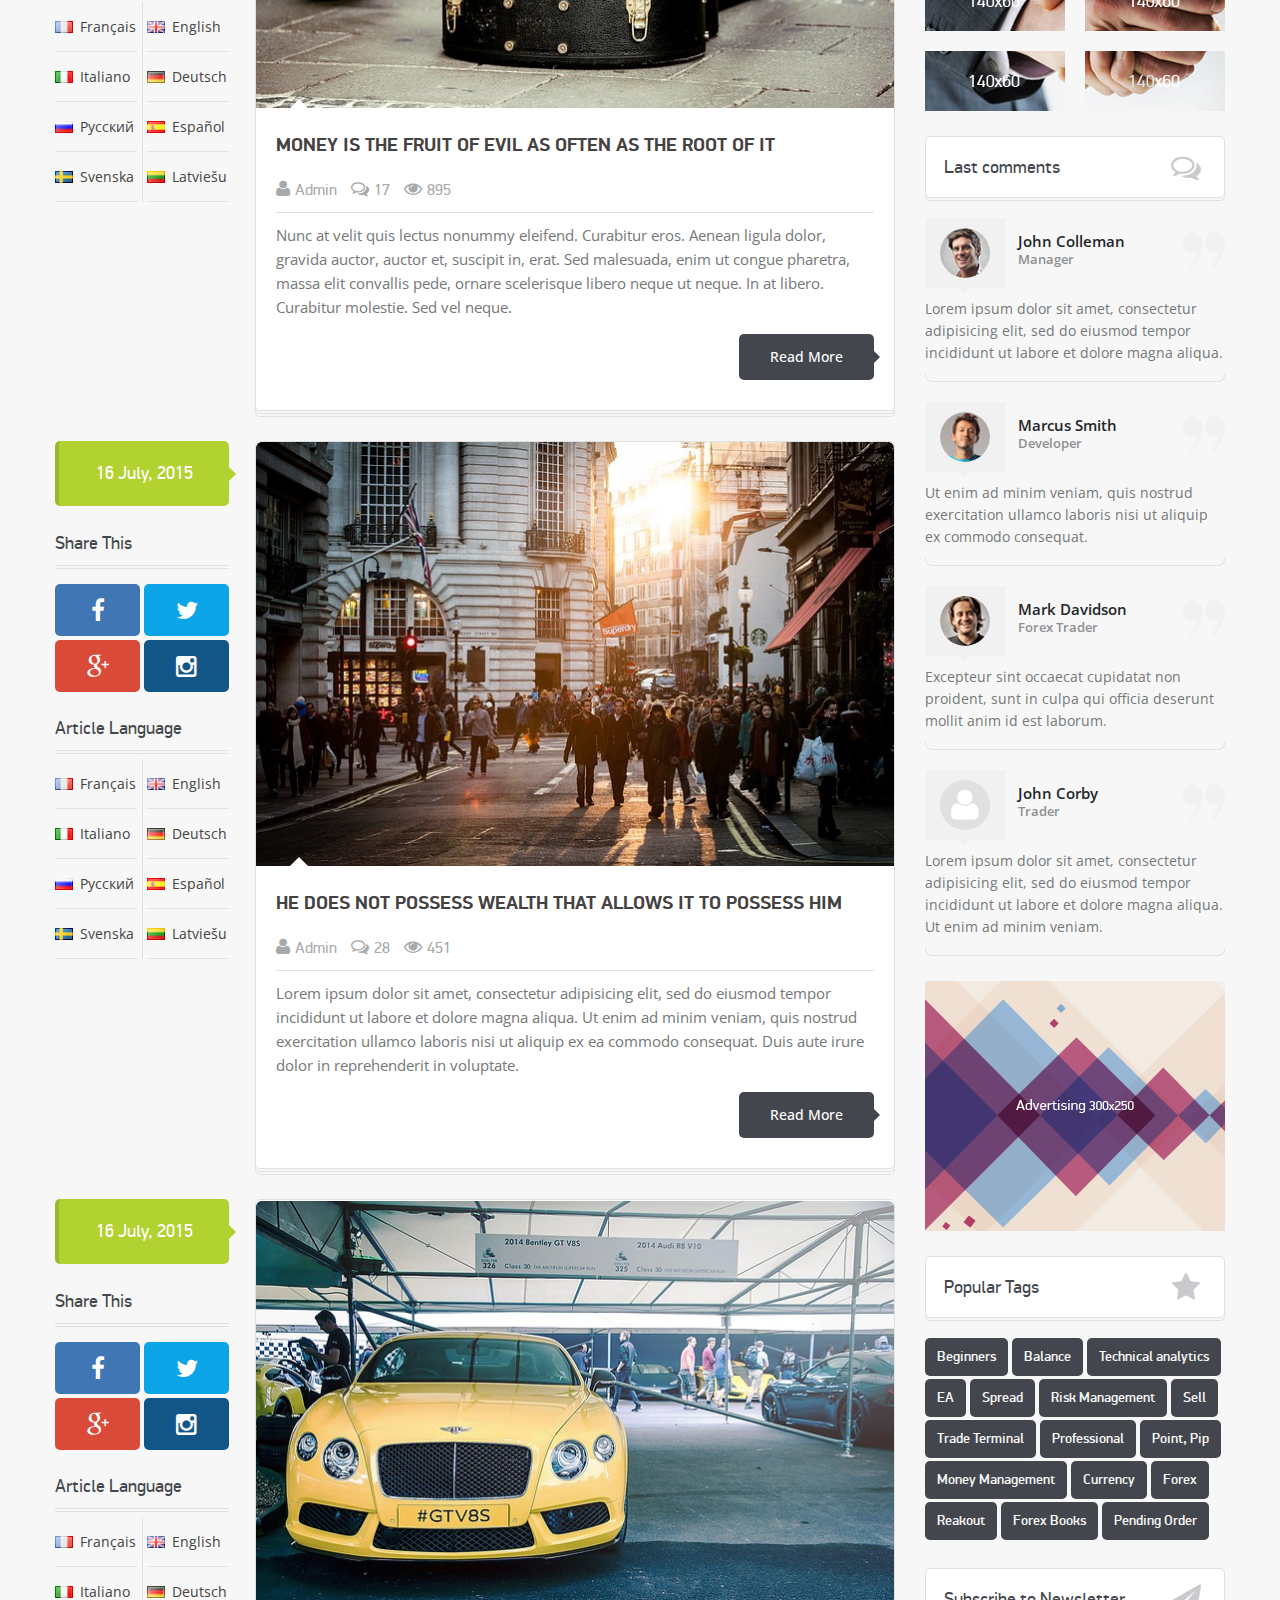
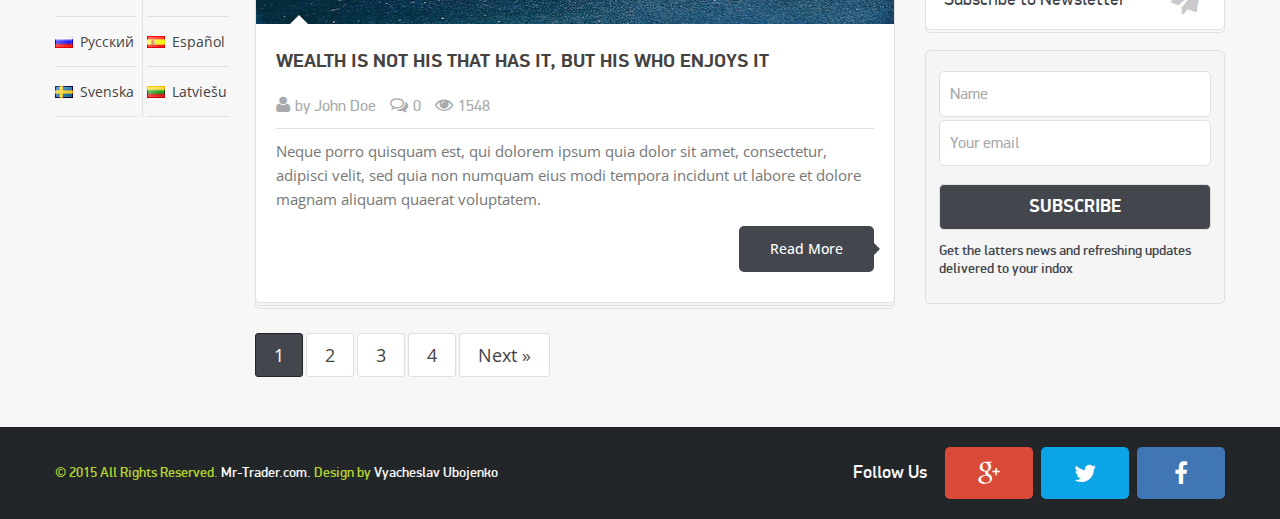
==== commit 74db6b1c: "resposive "Category" page" ====
--- a/index.html
+++ b/index.html
@@ -273,7 +273,7 @@
 
                         <ul class="post_filter_list clearfix">
                             
-                            <li class="current">
+                            <li>
                                 <a href="#">Recent Posts</a>
                             </li>
 
@@ -281,7 +281,7 @@
                                 <a href="#">Most popular</a>
                             </li>
                             
-                            <li>
+                            <li class="current">
                                 <a href="#">Comments</a>
                             </li>
                             
--- a/css/style.css
+++ b/css/style.css
@@ -32,8 +32,10 @@
     7.2. Searchform
   8. Carousels
   9. Post Small
-    9.1. Post Small
-    9.2. Post Nav
+    9.1. Post Type1
+    9.2. Post Type2
+    9.3. Post Small
+    9.4. Post Nav
   10. Comments
     10.1. Comments Small
     10.2. Leave Comment
@@ -298,6 +300,26 @@
   }
 
 
+  .row{
+    margin: 0 -10px;
+  }
+
+  .row:after{
+    content: "";
+    display: block;
+    clear: both;
+  }
+  
+  [class*="col-"]{
+    float: left;
+    padding: 0 10px;
+  }
+
+  .col-2{
+    width: 50%;
+  }
+
+
 
 
 /* ------------------------------------------------
@@ -320,7 +342,7 @@
          position: relative;
       }
 
-      h1{font-size: 38px;}
+      h1{font-size: 20px;}
 
       h2{
         font-family: 'pf_dindisplay_probold';
@@ -349,6 +371,12 @@
 
       h6{font-size: 14px;}
 
+      .main_title{
+        font: 20px/24px 'pf_dindisplay_probold';
+        padding: 18px 20px;
+        text-transform: uppercase;
+        margin-bottom: 0;
+      }
 
       .title1{
         padding: 18px 60px 18px 18px;
@@ -400,6 +428,12 @@
         color: #cacacc ;
       }
 
+      .post1_title{
+        font: 16px/24px 'pf_dindisplay_probold';
+        margin-bottom: 5px;
+        text-transform: uppercase;
+      }
+
       p:not(:last-child){margin-bottom: 15px;}
       
       strong{font-weight: 600;}
@@ -434,7 +468,7 @@
       }
       a:hover{
          color: #9bb82a;
-         text-decoration: none;
+         text-decoration: underline;
          -webkit-transition: all 0.3s;
          -o-transition: all 0.3s;
          transition: all 0.3s;
@@ -598,6 +632,10 @@
         background-color: #43474d;
         border-color: #232629;
         cursor: default;
+      }
+
+      .page_nav li a:hover{
+        text-decoration: none;
       }
 
   /* --------------------------------------------
@@ -650,6 +688,7 @@
     .button:hover{
       color: #fff;
       background-color: #b2d231;
+      text-decoration: none;
     }
     .button:hover:before{
       border-left-color: #b2d231;
@@ -1135,6 +1174,10 @@
       padding: 21px 17px;
       text-transform: uppercase;
       color: #fff;
+    }
+
+    .navigation a:hover{
+      text-decoration: none;
     }
 
     .navigation>li:first-child>a{
@@ -1320,6 +1363,10 @@
     .additional_menu>li.t_active > a,
     .additional_menu>li.current>a{
       background-color: #595e66;
+    }
+
+    .additional_menu a:hover{
+      text-decoration: none;
     }
 
     
@@ -1419,6 +1466,10 @@
     padding: 0 10px;
   }
 
+  .post_slider:not(:last-child){
+    margin-bottom: 20px;
+  }
+
   .post_slider img{
     width: 100%;
     margin-bottom: 10px;
@@ -1472,43 +1523,6 @@
 
 ------------------------------------------------ */
   
-  .post_filter{
-    margin-bottom: 30px;
-  }
-
-  .post_filter_list li{
-    float: left;
-  }
-
-  .post_filter_list li a{
-    display: block;
-    font: 18px/20px 'pf_dindisplay_proregular';
-    padding: 20px;
-    border-radius: 5px;
-    border-right: 1px solid #e0e0e0;
-    position: relative;
-  }
-
-  .post_filter_list li.current a{
-    background-color: #f1f1f1;
-    border-left: 1px solid #e0e0e0;
-    color: #43474d;
-    margin: 0 -2px;
-    z-index: 9;
-  }
-
-  .post_filter_list li.current:first-child a{
-    margin: 0 -2px 0 -1px;
-  }
-
-  .post_filter time{
-    display: block;
-    float: right;
-    font: 14px/20px 'pf_dindisplay_promedium';
-    color: #5c5d5e;
-    padding: 20px 20px 20px 0;
-  }
-
 
   .post_block:not(:last-child){
     margin-bottom: 30px;
@@ -1561,17 +1575,17 @@
   .post_img{display: block;}
 
   .post_img img{
-    max-width: 100%;
+    width: 100%;
     border-radius: 5px 5px 0 0;
   }
 
-  .post .post_desctiption{
+  .post_desctiption{
     display: block;
     padding: 25px 20px 30px;
     position: relative;
   }
 
-  .post .post_desctiption:before{
+  .post_desctiption:before{
     content: "";
     display: block;
     position: absolute;
@@ -1632,6 +1646,10 @@
     margin-left: 3px;
   }
 
+  .post_lan.active>a i{
+    color: #9bb82a;
+  }
+
 
   .post_lan>ul{
     background-color: #fff;
@@ -1665,7 +1683,166 @@
 
 
   /* ------------------------------------------------
-      9.1. Post Small
+      9.1. Post Type1
+  ------------------------------------------------ */
+    
+    .post_block1:not(:last-child){
+      margin-bottom: 25px;
+    }
+
+    .post1 .post_info{
+      border-top: 1px solid #e0e0e0;
+      font-size: 14px;
+    }
+
+    .time_type2{
+      display: block;
+      position: absolute;
+      top: -1px;
+      left: -1px;
+      font: 15px/24px 'pf_dindisplay_proregular';
+      color: #fff;
+      padding: 20px 10px;
+      background-color: #b2d231;
+      border-radius: 5px 0 0 0;
+    }
+
+    .post1 .post_excerpt{
+      font-size: 14px;
+      line-height: 22px;
+    }
+
+    .post1 .button{
+      width: 100%;
+      text-align: center;
+    }
+
+    .post1 .button:before{
+      display: none;
+    }
+
+
+  /* ------------------------------------------------
+      9.2. Post Type2
+  ------------------------------------------------ */
+    
+    .post_block2:not(:last-child){
+      margin-bottom: 30px;
+    }
+
+    .post2{
+      position: relative;
+      background-color: #fff;
+      border: 1px solid #e0e0e0;
+      border-radius: 5px;
+    }
+
+    .post2:not(:last-child){
+      margin-bottom: 20px;
+    }
+
+    .post2 .time_type2{
+      padding: 10px;
+    }
+
+    .post2 .post_img{
+      float: left;
+      width: 295px;
+    }
+
+    .post2 .post_img img{
+      border-radius: 5px 0 0 5px;
+    }
+
+    .post2 .post_desctiption:before{
+      display: none;
+    }
+
+    .post2 .post_desctiption{
+      float: right;
+      width: 526px;
+      border: none;
+      background: none;
+      padding: 15px 22px 0 0;
+    }
+
+    .post2 .post_info {
+        border-top: 1px solid #e0e0e0;
+        font-size: 14px;
+    }
+
+    .post2 .post_excerpt {
+      font-size: 14px;
+      line-height: 22px;
+    }
+
+    .post2 .button{
+      display: none;
+      text-align: center;
+    }
+
+    .post2 .button:before{
+      display: none;
+    }
+
+
+  /* ------------------------------------------------
+      9.3. Post Filter
+  ------------------------------------------------ */
+    
+    .post_filter{
+      margin-bottom: 30px;
+    }
+
+    .post_filter_list li{
+      float: left;
+    }
+
+    .post_filter_list li a{
+      display: block;
+      font: 18px/20px 'pf_dindisplay_proregular';
+      padding: 20px;
+      border-radius: 5px;
+      border-right: 1px solid #e0e0e0;
+      position: relative;
+      text-decoration: none;
+    }
+
+    .post_filter_list li.current a{
+      background-color: #f1f1f1;
+      border-left: 1px solid #e0e0e0;
+      color: #43474d;
+      margin: 0 -5px;
+      z-index: 9;
+    }
+
+    .post_filter_list li.current:first-child a{
+      margin: 0 -2px 0 -1px;
+    }
+
+    .post_filter time{
+      display: block;
+      float: right;
+      font: 14px/20px 'pf_dindisplay_promedium';
+      color: #5c5d5e;
+      padding: 20px 20px 20px 0;
+    }
+
+    .post_filter_list.alignright li:last-child a{
+      border: none;
+    }
+
+    .post_filter_list.alignright li:first-child a{
+      border-left: 1px solid #e0e0e0;
+    }
+
+    .post_filter_list li.current:last-child a{
+      margin: 0 0px 0 -5px;
+    }
+
+
+  /* ------------------------------------------------
+      9.4. Post Small
   ------------------------------------------------ */
     
     .post_small:not(:last-child){
@@ -1734,11 +1911,11 @@
   
 
   /* ------------------------------------------------
-      9.2. Post Nav
+      9.5. Post Nav
   ------------------------------------------------ */
     
     .post_nav:not(:last-child){
-      margin-bottom: 30px;1111111111111111111111111111111
+      margin-bottom: 30px;
     }
 
     .back_home{
@@ -1755,6 +1932,7 @@
     .back_home:hover{
       background-color: #ebebeb;
       color: #43474d;
+      text-decoration: none;
     }
 
     .prev_post,
@@ -1798,6 +1976,7 @@
     .next_post:hover{
       background-color: #b2d231;
       color: #fff;
+      text-decoration: none;
     }
 
     .prev_post:hover:before{
@@ -1901,6 +2080,7 @@
   .reply_btn:hover{
     color: #fff;
     background-color: #919191;
+    text-decoration: none;
   }
 
 
--- a/css/responsive.css
+++ b/css/responsive.css
@@ -27,8 +27,38 @@
 	.leave_comment_right{
 		width: 320px;
 	}
-
-	
+	
+	.col-2{
+		width: auto;
+		float: none;
+	}
+
+	.col-2:not(:last-child){
+		margin-bottom: 20px;
+	}
+
+	.post2 .post_img{
+		float: none;
+		width: auto;
+	}
+
+	.post2 .post_img img{
+		border-radius: 5px 5px 0 0;
+	}
+
+	.post2 .post_desctiption{
+		float: none;
+		width: auto;
+		padding: 25px 20px 30px;
+	}
+
+	.post2 .post_desctiption:before{
+		display: block;
+	}
+	
+	.post2 .button{
+		display: block;
+	}
 }
 
 @media only screen and (max-width: 992px) {
@@ -105,6 +135,10 @@
 
 
 	/*post*/
+
+	.main_title{
+		float: none;
+	}
 
 	.post_filter{
 		border: none;
@@ -128,6 +162,7 @@
 	}
 
 	.post_filter_list{
+		float: none;
 		display: inline-block;
 	    background-color: #fff;
 	    border: 1px solid #e0e0e0;
@@ -142,6 +177,18 @@
 	.post_filter_list li a{
 		font-size: 16px;
 		padding: 15px 10px;
+	}
+
+	.post_filter_list li.current:last-child a{
+		margin: 0 -2px 0 -5px;
+	}
+
+	.post_filter_list.alignright li:last-child a{
+		border-left: 1px solid #e0e0e0;
+	}
+
+	.post_filter_list.alignright li:first-child a{
+		border-left: none;
 	}
 
 
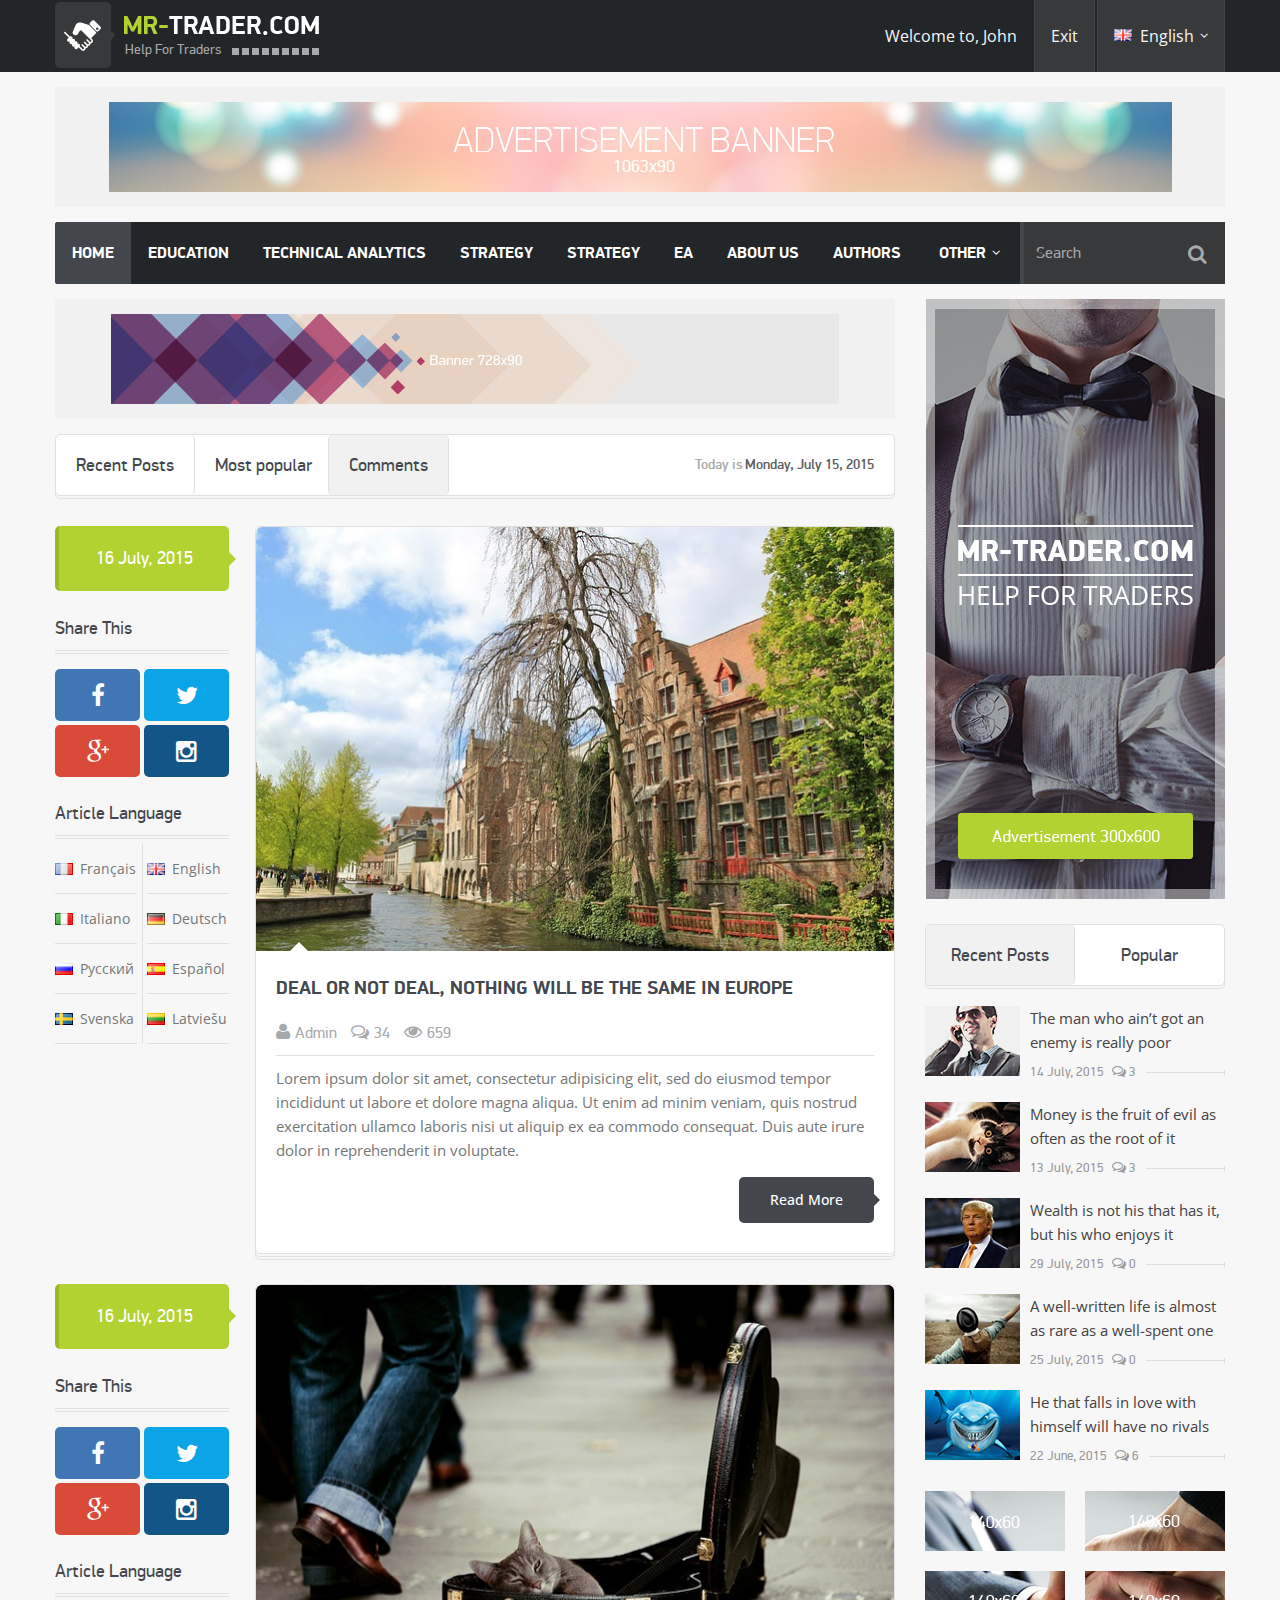
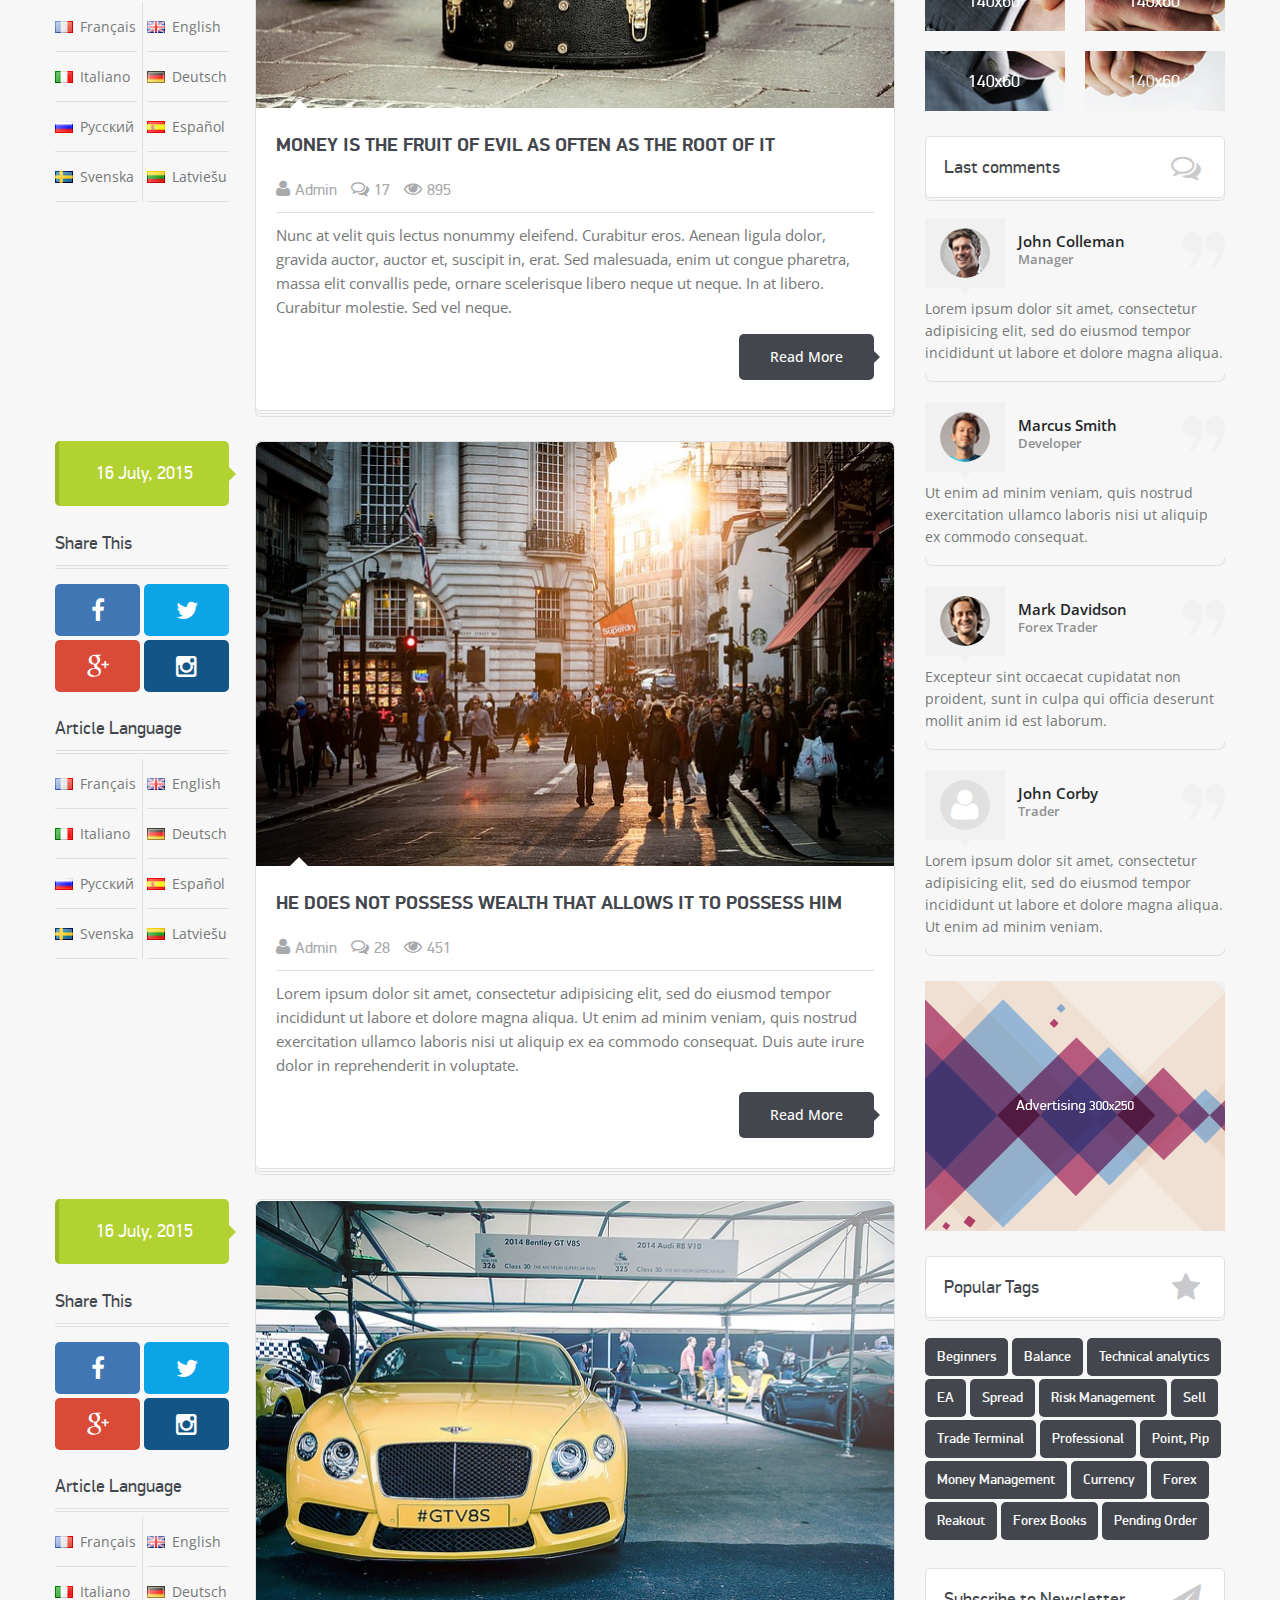
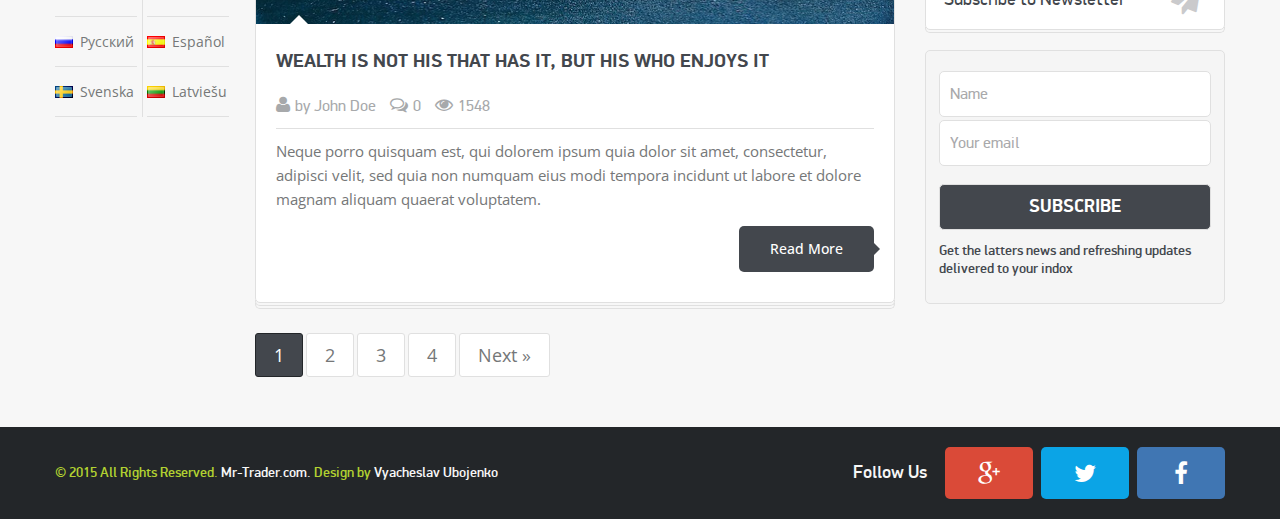
==== commit 34e3ed47: "дефолтные стили" ====
--- a/index.html
+++ b/index.html
@@ -307,7 +307,7 @@
 
                                 <figcaption class="post_desctiption">
                                     
-                                    <h3><a href="#">Deal or not deal, nothing will be the same in Europe</a></h3>
+                                    <h3 class="page_title2"><a href="#">Deal or not deal, nothing will be the same in Europe</a></h3>
 
                                     <div class="post_info">
                                         
@@ -360,7 +360,7 @@
                                 16 July, 2015
                             </time>
 
-                            <h4>Share This</h4>
+                            <h4 class="page_title3">Share This</h4>
 
                             <hr class="separator">
 
@@ -377,7 +377,7 @@
 
                             <!-- - - - - - - - - - - - - - End of Social List 1 - - - - - - - - - - - - - - - - -->
 
-                            <h4>Article Language</h4>
+                            <h4 class="page_title3">Article Language</h4>
 
                             <hr class="separator">
 
@@ -502,7 +502,7 @@
 
                                 <figcaption class="post_desctiption">
                                     
-                                    <h3><a href="#">Money is the fruit of evil as often as the root of it</a></h3>
+                                    <h3 class="page_title2"><a href="#">Money is the fruit of evil as often as the root of it</a></h3>
 
                                     <div class="post_info">
                                         
@@ -555,7 +555,7 @@
                                 16 July, 2015
                             </time>
 
-                            <h4>Share This</h4>
+                            <h4 class="page_title3">Share This</h4>
 
                             <hr class="separator">
 
@@ -572,7 +572,7 @@
 
                             <!-- - - - - - - - - - - - - - End of Social List 1 - - - - - - - - - - - - - - - - -->
 
-                            <h4>Article Language</h4>
+                            <h4 class="page_title3">Article Language</h4>
 
                             <hr class="separator">
 
@@ -697,7 +697,7 @@
 
                                 <figcaption class="post_desctiption">
                                     
-                                    <h3><a href="#">Не does not possess wealth that allows it to possess him</a></h3>
+                                    <h3 class="page_title2"><a href="#">Не does not possess wealth that allows it to possess him</a></h3>
 
                                     <div class="post_info">
                                         
@@ -750,7 +750,7 @@
                                 16 July, 2015
                             </time>
 
-                            <h4>Share This</h4>
+                            <h4 class="page_title3">Share This</h4>
 
                             <hr class="separator">
 
@@ -767,7 +767,7 @@
 
                             <!-- - - - - - - - - - - - - - End of Social List 1 - - - - - - - - - - - - - - - - -->
 
-                            <h4>Article Language</h4>
+                            <h4 class="page_title3">Article Language</h4>
 
                             <hr class="separator">
 
@@ -892,7 +892,7 @@
 
                                 <figcaption class="post_desctiption">
                                     
-                                    <h3><a href="#">Wealth is not his that has it, but his who enjoys it</a></h3>
+                                    <h3 class="page_title2"><a href="#">Wealth is not his that has it, but his who enjoys it</a></h3>
 
                                     <div class="post_info">
                                         
@@ -945,7 +945,7 @@
                                 16 July, 2015
                             </time>
 
-                            <h4>Share This</h4>
+                            <h4 class="page_title3">Share This</h4>
 
                             <hr class="separator">
 
@@ -962,7 +962,7 @@
 
                             <!-- - - - - - - - - - - - - - End of Social List 1 - - - - - - - - - - - - - - - - -->
 
-                            <h4>Article Language</h4>
+                            <h4 class="page_title3">Article Language</h4>
 
                             <hr class="separator">
 
--- a/css/style.css
+++ b/css/style.css
@@ -39,10 +39,8 @@
   10. Comments
     10.1. Comments Small
     10.2. Leave Comment
-  11. Footer
-    11.1. Footer Top
-    11.2. Footer Middle
-    11.3. Footer Bottom
+  11. Author Block
+  12. Footer
 
 =======
 */
@@ -345,6 +343,19 @@
       h1{font-size: 20px;}
 
       h2{
+        font: 19px/24px 'pf_dindisplay_probold';
+        color: #a6c42d;
+        text-transform: uppercase;
+        margin-bottom: 25px;
+      }
+
+      h3{
+        font: 15px/24px 'Open Sans', sans-serif;
+        color: #232629;
+        text-transform: uppercase;
+      }
+
+      .page_title1{
         font-family: 'pf_dindisplay_probold';
         font-size: 19px;
         line-height: 24px;
@@ -352,7 +363,7 @@
         text-transform: uppercase;
       }
 
-      h3{
+      .page_title2{
         font-family: 'pf_dindisplay_probold';
         font-size: 19px;
         line-height: 25px;
@@ -360,7 +371,15 @@
         margin-bottom: 10px;
       }
 
-      h4{
+      .page_title2>a{
+        color: #43474d;
+      }
+
+      .page_title2>a:hover{
+        color: #9bb82a;
+      }
+
+      .page_title3{
         font-family: 'pf_dindisplay_proregular';
         font-size: 18px;
         line-height: 24px;
@@ -374,12 +393,12 @@
       .main_title{
         font: 20px/24px 'pf_dindisplay_probold';
         padding: 18px 20px;
-        text-transform: uppercase;
         margin-bottom: 0;
       }
 
       .title1{
         padding: 18px 60px 18px 18px;
+        font: 18px/24px 'pf_dindisplay_proregular'
       }
 
       .title2{
@@ -434,18 +453,37 @@
         text-transform: uppercase;
       }
 
+      .post1_title a{
+        color: inherit;
+      }
+
+      .post1_title a:hover{
+        color: #9bb82a;
+      }
+
+      .author_title{
+        font: 36px/1.3 'pf_dindisplay_prolight';
+      }
+
       p:not(:last-child){margin-bottom: 15px;}
       
-      strong{font-weight: 600;}
-
-      .accent_text{
+      strong{
+        font-weight: 600;
+        color: #232629;
+      }
+
+      blockquote{
         position: relative;
         padding-left: 22px;
         font-weight: 600;
         color: #232629;
       }
 
-      .accent_text:before{
+      blockquote:not(:last-child){
+        margin-bottom: 25px;
+      }
+
+      blockquote:before{
         content: "";
         display: block;
         position: absolute;
@@ -460,14 +498,14 @@
       mark.red{background-color: #ee352f;}
 
       a{
-         color: #454242;
+         color: #9bb82a;
          text-decoration: none;
          -webkit-transition: all 0.5s;
          -o-transition: all 0.5s;
          transition: all 0.5s;
       }
       a:hover{
-         color: #9bb82a;
+         color: inherit;
          text-decoration: underline;
          -webkit-transition: all 0.3s;
          -o-transition: all 0.3s;
@@ -478,14 +516,9 @@
          text-decoration: none;
       }
 
-      .link_accent{
-        color: #9bb82a;
-      }
-      .link_accent:hover{
-        color: #232629;
-      }
-
       a.icon:hover{opacity: 0.7;}
+
+      img{max-width: 100%;}
 
       img.alignleft{
         margin: 0 20px 20px 0;
@@ -498,6 +531,35 @@
    /* --------------------------------------------
         4.2. Lists
    -------------------------------------------- */
+
+      ul[style="list-style-type: disc;"]{
+        font-size: 15px;
+        line-height: 24px;
+        font-weight: 600;
+        color: #232629;
+        list-style: none;
+        padding-left: 20px;
+      }
+
+      ul[style="list-style-type: disc;"]:not(:last-child){
+        margin-bottom: 25px;
+      }
+
+      ul[style="list-style-type: circle;"]{
+        padding-left: 15px;
+        border-left: 7px solid #b2d231;
+        list-style: none !important;
+        font-size: 15px;
+        line-height: 24px;
+      }
+
+      ul[style="list-style-type: circle;"]:not(:last-child){
+        margin-bottom: 25px;
+      }
+
+      ul[style="list-style-type: circle;"] li:not(:last-child){
+        margin-bottom: 20px;
+      }
 
       .social_list1{
         margin: 0 -2px; 
@@ -591,7 +653,12 @@
         font-size: 14px;
         line-height: 19px;
         padding: 15px 0 15px 25px;
+        color: inherit;
         border-bottom: 1px solid #e0e0e0;
+      }
+
+      .languages_list li a:hover{
+        color: #9bb82a;
       }
 
       .languages_list li a img{
@@ -620,6 +687,7 @@
       .page_nav li a{
         display: block;
         padding: 0 18px;
+        color: inherit;
         background-color: #fff;
         border: 1px solid #e0e0e0;
         border-radius: 3px;
@@ -636,6 +704,7 @@
 
       .page_nav li a:hover{
         text-decoration: none;
+        color: #9bb82a;
       }
 
   /* --------------------------------------------
@@ -714,6 +783,7 @@
       padding: 10px 12px;
       border-radius: 5px;
       background-color: #43474d;
+      text-decoration: none;
       margin: 0 0 3px;
     }
 
@@ -1018,6 +1088,7 @@
     .languages_dropdown a:hover{
       color: #fff;
       background-color: #404245;
+      text-decoration: none;
     }
 
     .languages_dropdown>ul{
@@ -1098,6 +1169,7 @@
     .enter:hover{
       background-color: #404245;
       color: #fff;
+      text-decoration: none;
     }
 
 /* ------------------------------------------------
@@ -1480,6 +1552,14 @@
     margin-bottom: 0px;
   }
 
+  .post_slider_title>a{
+    color: #43474d;
+  }
+
+  .post_slider_title>a:hover{
+    color: #9bb82a;
+  }
+
   .post_slider time{
     font: 13px/22px 'pf_dindisplay_promedium';
     color: #999797;
@@ -1806,6 +1886,11 @@
       border-right: 1px solid #e0e0e0;
       position: relative;
       text-decoration: none;
+      color: #43474d;
+    }
+
+    .post_filter_list li a:hover{
+      color: #9bb82a;
     }
 
     .post_filter_list li.current a{
@@ -1865,6 +1950,14 @@
       overflow: hidden;
       position: relative;
       padding-bottom: 2px;
+    }
+
+    .post_small figcaption>a{
+      color: #454242;
+    }
+
+    .post_small figcaption>a:hover{
+      color: #9bb82a;
     }
 
     .post_small figcaption:before,
@@ -2217,6 +2310,21 @@
       line-height: 22px;
     }
 
+    .comment_small p a{
+      color: inherit;
+    }
+
+    .comment_small p a:hover{
+      color: #9bb82a;
+    }
+
+    .time_comment{
+      color: #43474d;
+      font-weight: 600;
+      line-height: 18px;
+      margin-bottom: 10px;
+    }
+
 
   /* ------------------------------------------------
       10.2. Leave Comment
@@ -2308,9 +2416,92 @@
       background-color: #b2d231;
     }
   
+
 /* ------------------------------------------------
 
-    11. Footer
+    11. Author Block
+
+------------------------------------------------ */
+  
+  .author_block{
+    padding: 40px 20px 20px 30px;
+  }
+
+  .author_block:not(:last-child){
+    margin-bottom: 35px;
+  }
+
+  .autor_box_quote{
+    position: absolute;
+    display: block;
+    right: 20px;
+    top: 20px;
+    width: 56px;
+    height: 49px;
+    background: url(../images/quote_icon.png) 0 0 no-repeat;
+  }
+
+  .author_block .author_img{
+    float: left;
+    width: 128px;
+    height: 118px;
+    margin: 50px 25px 0 0;
+    border-radius: 5px;
+  }
+
+  .author_block .author_img img{
+    width: 90px;
+    height: 90px;
+    margin-top: -45px;
+    margin-left: -45px;
+  }
+
+  .author_block .author_img:after{
+    top: 50%;
+    margin-top: -11px;
+    left: 100%;
+    margin-left: 0;
+    border: 11px solid transparent;
+    border-left-color: #f1f1f1;
+  }
+
+  .author_excerpt{
+    overflow: hidden;
+  }
+
+  .autor_social{
+    padding-top: 40px;
+    text-align: right;
+  }
+
+  .autor_social_title{
+    font-family: 'pf_dindisplay_proregular';
+    font-size: 18px;
+    line-height: 39px;
+    margin-bottom: 0;
+    display: inline-block;
+  }
+
+  .autor_social .social_list1{
+    display: inline-block;
+  }
+
+  .autor_social .social_list1 li{
+    width: 64px;
+  }
+
+  .autor_social .social_list1 li a{
+    height: 39px;
+    font-size: 21px;
+  }
+
+  .autor_social .social_list1 li a i:before{
+    line-height: 39px;
+  }
+
+/* ------------------------------------------------
+
+    12. Footer
 
 ------------------------------------------------ */
 
--- a/css/responsive.css
+++ b/css/responsive.css
@@ -317,6 +317,11 @@
 
 	.social_list1.social_line{
 		margin: 10px 0 0;
+	}
+
+	.author_block .social_list1.social_line{
+		margin: 0;
+		margin-left: 10px;
 	}
 
 	.social_list1.social_line li{
@@ -503,11 +508,15 @@
 		padding-top: 10px;
 	}
 
-	.comment_autor{
+	.autor_box{
 		display: table;
 	}
 
-	.comment_autor>*{
+	.author_block .autor_box{
+		max-width: 80%;
+	}
+
+	.autor_box>*{
 		display: table-cell;
 		vertical-align: middle;
 	}
@@ -522,6 +531,50 @@
 		margin-left: 30px;
 	}
 
+	.author_block .author_img{
+		width: 70px;
+		height: 70px;
+		float: none;
+		margin: 0;
+	}
+
+	.author_block .author_img:after{
+		border: 7px solid transparent;
+		border-left-color: #f1f1f1;
+		margin-top: -7px;
+	}
+
+	.author_block .author_img img{
+		width: 50px;
+		height: 50px;
+		margin-top: -25px;
+		margin-left: -25px;
+	}
+
+	.author_title{
+		font-size: 20px;
+		margin-bottom: 0;
+		padding-left: 10px;
+	}
+
+	.author_block{
+		padding: 15px 15px 30px;
+	}
+
+	.author_excerpt{
+		padding-top: 15px;
+	}
+
+	.autor_social{
+		border-top: 1px solid #e0e0e0;
+		padding-top: 15px;
+		text-align: center;
+	}
+	.autor_social_title{
+		display: block;
+		margin-bottom: 10px;
+	}
+
 
 }
 
